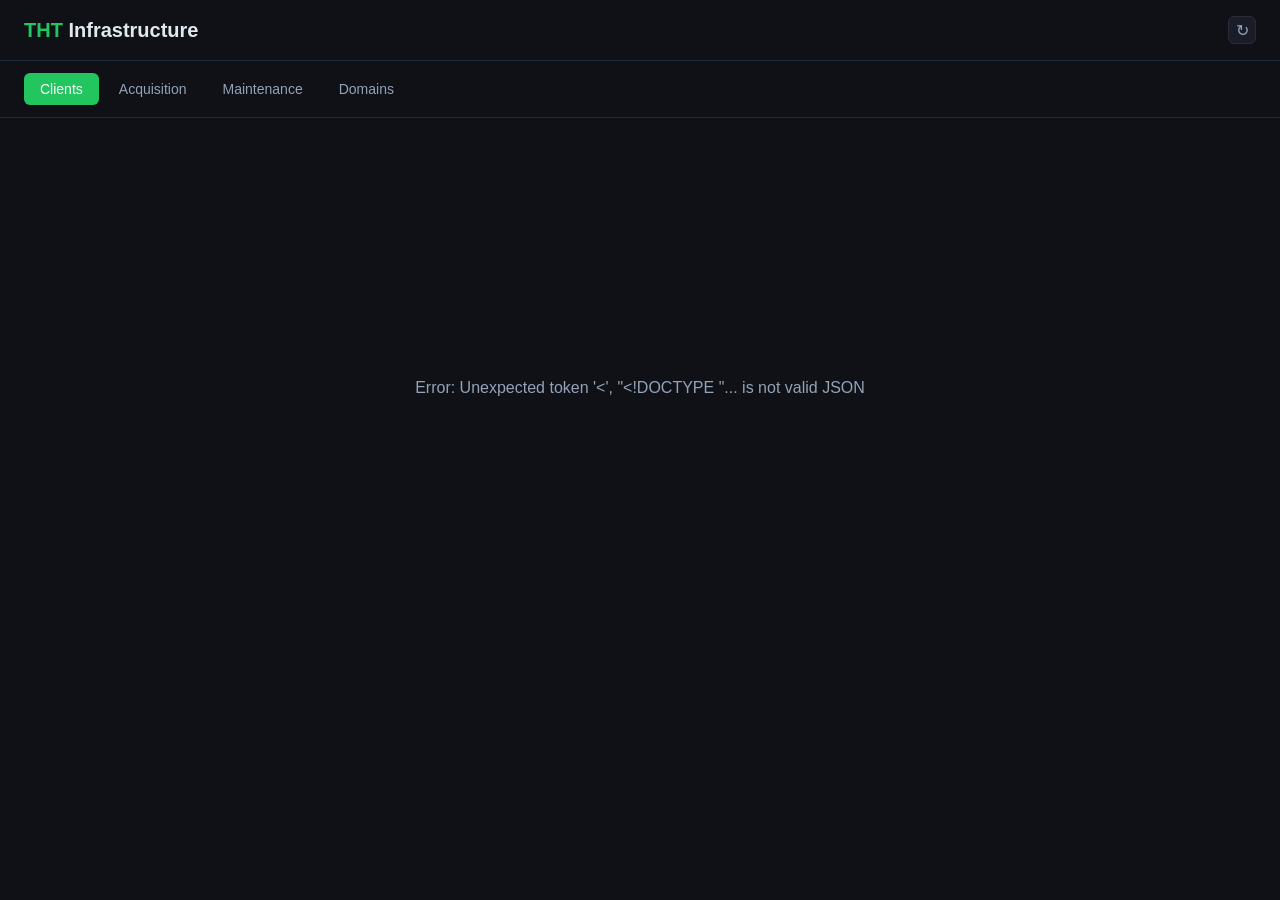
==== public/index.html @ cebada75 "Only show reply rate for groups with accounts in campaigns SmartLead health metrics mix warmup + cam" ====
<!DOCTYPE html>
<html lang="en">
<head>
<meta charset="UTF-8">
<meta name="viewport" content="width=device-width, initial-scale=1.0">
<title>THT Infrastructure</title>
<link rel="icon" type="image/svg+xml" href="data:image/svg+xml,%3Csvg xmlns='http://www.w3.org/2000/svg' viewBox='0 0 32 32'%3E%3Crect width='32' height='32' rx='7' fill='%230f1117'/%3E%3Crect x='1' y='1' width='30' height='30' rx='6' fill='none' stroke='%2322c55e' stroke-width='1.5' opacity='0.5'/%3E%3Cpath d='M7 11l9 6 9-6' fill='none' stroke='%2322c55e' stroke-width='2' stroke-linecap='round' stroke-linejoin='round'/%3E%3Crect x='7' y='10' width='18' height='13' rx='2' fill='none' stroke='%2322c55e' stroke-width='1.5'/%3E%3C/svg%3E">
<style>
* { margin: 0; padding: 0; box-sizing: border-box; }
body { font-family: -apple-system, BlinkMacSystemFont, 'Segoe UI', sans-serif; background: #0f1117; color: #e2e8f0; min-height: 100vh; overflow-x: hidden; }

.header { display: flex; align-items: center; justify-content: space-between; padding: 16px 24px; border-bottom: 1px solid #1e293b; }
.header h1 { font-size: 20px; font-weight: 600; }
.header h1 span { color: #22c55e; }
.header-right { display: flex; align-items: center; gap: 12px; font-size: 13px; color: #94a3b8; }

.tabs { display: flex; gap: 4px; padding: 12px 24px; border-bottom: 1px solid #1e293b; }
.tab { padding: 8px 16px; border-radius: 6px; cursor: pointer; font-size: 14px; color: #94a3b8; background: none; border: none; }
.tab:hover { color: #e2e8f0; background: #1e293b; }
.tab.active { color: #fff; background: #22c55e; }

.stats-row { display: flex; gap: 16px; padding: 20px 24px; flex-wrap: wrap; }
.stat-box { background: #1a1d28; border-radius: 8px; padding: 16px 20px; min-width: 160px; flex: 1; }
.stat-value { font-size: 28px; font-weight: 700; color: #22c55e; }
.stat-value.warn { color: #f59e0b; }
.stat-label { font-size: 12px; color: #94a3b8; margin-top: 4px; text-transform: uppercase; letter-spacing: 0.5px; }

.section-title { padding: 20px 24px 8px; font-size: 12px; font-weight: 600; text-transform: uppercase; letter-spacing: 1px; color: #64748b; }

.cards-grid { display: grid; grid-template-columns: repeat(auto-fill, minmax(300px, 1fr)); gap: 16px; padding: 12px 24px; }

.client-card { background: #1a1d28; border-radius: 10px; padding: 20px; cursor: pointer; transition: border-color 0.15s; border: 1px solid #2a2d38; }
.client-card:hover { border-color: #22c55e; }
.card-header { display: flex; justify-content: space-between; align-items: flex-start; margin-bottom: 14px; }
.card-name { font-size: 16px; font-weight: 600; color: #f1f5f9; }
.card-count { font-size: 13px; color: #94a3b8; }
.card-stats { display: grid; grid-template-columns: 1fr 1fr; gap: 8px; }
.card-stat { display: flex; justify-content: space-between; font-size: 13px; padding: 4px 0; }
.card-stat-label { color: #94a3b8; }
.card-stat-value { color: #e2e8f0; font-weight: 500; }
.card-stat-value.good { color: #22c55e; }
.card-stat-value.bad { color: #ef4444; }
.card-stat-value.warn { color: #f59e0b; }
.card-subtitle { font-size: 12px; color: #64748b; margin-bottom: 10px; }

.acq-card { background: #1a1d28; border-radius: 10px; padding: 16px 20px; border: 1px solid #2a2d38; cursor: pointer; transition: border-color 0.15s; }
.acq-card:hover { border-color: #22c55e; }
.acq-header { display: flex; justify-content: space-between; align-items: center; margin-bottom: 8px; }
.acq-name { font-size: 15px; font-weight: 600; }
.acq-badge { font-size: 11px; padding: 2px 8px; border-radius: 4px; max-width: 200px; overflow: hidden; text-overflow: ellipsis; white-space: nowrap; }
.acq-aidan { background: #f0fdf4; color: #166534; }
.acq-lars { background: #dbeafe; color: #1d4ed8; }

/* Modal */
.modal-overlay { position: fixed; inset: 0; background: rgba(0,0,0,0.7); z-index: 1000; display: flex; align-items: flex-start; justify-content: center; padding: 40px 20px; overflow-y: auto; backdrop-filter: blur(4px); }
.modal-content { background: #1a1d28; border-radius: 14px; border: 1px solid #2a2d38; width: 100%; max-width: 760px; position: relative; }
.modal-pad { padding: 28px; }
.modal-close { position: sticky; top: 0; float: right; background: #2a2d38; border: none; color: #94a3b8; width: 32px; height: 32px; border-radius: 8px; cursor: pointer; font-size: 18px; display: flex; align-items: center; justify-content: center; margin: 12px 12px 0 0; z-index: 1; }
.modal-close:hover { background: #ef4444; color: #fff; }
.modal-header { display: flex; justify-content: space-between; align-items: flex-start; margin-bottom: 20px; }
.modal-name { font-size: 22px; font-weight: 700; color: #f1f5f9; }
.modal-meta { font-size: 13px; color: #94a3b8; margin-top: 4px; }

.group-toggle { display: flex; gap: 0; margin-bottom: 18px; border-radius: 6px; overflow: hidden; border: 1px solid #2a2d38; }
.group-btn { flex: 1; padding: 10px; text-align: center; font-size: 13px; font-weight: 500; cursor: pointer; background: #0f1117; color: #94a3b8; border: none; transition: all 0.15s; }
.group-btn.active { background: #22c55e; color: #fff; }
.group-btn:not(.active):hover { background: #1e293b; color: #e2e8f0; }

/* Chart */
.chart-section { background: #0f1117; border-radius: 10px; padding: 16px; margin: 20px 0; }
.chart-header { display: flex; justify-content: space-between; align-items: center; margin-bottom: 12px; }
.chart-title { font-size: 13px; font-weight: 600; color: #94a3b8; text-transform: uppercase; letter-spacing: 0.5px; }
.time-btns { display: flex; gap: 4px; }
.time-btn { padding: 4px 10px; border-radius: 4px; font-size: 11px; font-weight: 600; cursor: pointer; background: #1a1d28; color: #64748b; border: 1px solid #2a2d38; transition: all 0.15s; }
.time-btn:hover { color: #e2e8f0; border-color: #475569; }
.time-btn.active { background: #22c55e; color: #fff; border-color: #22c55e; }
.chart-legend { display: flex; gap: 16px; margin-top: 10px; font-size: 11px; color: #94a3b8; }
.legend-dot { display: inline-block; width: 8px; height: 8px; border-radius: 50%; margin-right: 4px; vertical-align: middle; }
.chart-empty { text-align: center; color: #64748b; padding: 30px 0; font-size: 13px; }
.chart-tooltip { position: fixed; background: #1e293b; border: 1px solid #475569; border-radius: 8px; padding: 10px 14px; font-size: 12px; pointer-events: none; z-index: 1100; display: none; box-shadow: 0 4px 12px rgba(0,0,0,0.4); }
.chart-tooltip .tt-date { color: #94a3b8; font-weight: 600; margin-bottom: 6px; }
.chart-tooltip .tt-row { display: flex; align-items: center; gap: 8px; padding: 2px 0; }
.chart-tooltip .tt-dot { width: 8px; height: 8px; border-radius: 50%; flex-shrink: 0; }
.chart-tooltip .tt-val { font-weight: 600; }

/* Detail sections */
.detail-header { font-size: 11px; color: #64748b; font-weight: 600; text-transform: uppercase; letter-spacing: 0.5px; margin-top: 20px; margin-bottom: 8px; }
.campaign-item { display: flex; justify-content: space-between; align-items: center; padding: 6px 0; font-size: 13px; }
.campaign-name { color: #e2e8f0; flex: 1; min-width: 0; overflow: hidden; text-overflow: ellipsis; white-space: nowrap; }
.campaign-accts { color: #94a3b8; margin-left: 12px; white-space: nowrap; }
.campaign-none { color: #64748b; font-size: 13px; font-style: italic; }

.account-table-wrap { margin-top: 8px; border-radius: 6px; }
.account-table { width: 100%; border-collapse: collapse; font-size: 12px; }
.account-table th { text-align: left; color: #64748b; font-weight: 600; padding: 6px 8px; border-bottom: 1px solid #2a2d38; position: sticky; top: 0; background: #1a1d28; text-transform: uppercase; font-size: 10px; letter-spacing: 0.5px; }
.account-table td { padding: 5px 8px; border-bottom: 1px solid rgba(42,45,56,0.4); color: #cbd5e1; }
.account-table tr:hover td { background: rgba(34,197,94,0.06); }

/* Utility bar */
.util-bar-container { margin: 20px 24px 0; background: #1a1d28; border-radius: 10px; padding: 20px 24px; border: 1px solid #2a2d38; }
.util-bar-header { display: flex; justify-content: space-between; align-items: baseline; margin-bottom: 12px; }
.util-bar-title { font-size: 14px; font-weight: 600; color: #f1f5f9; }
.util-bar-pct { font-size: 28px; font-weight: 700; }
.util-bar-track { height: 16px; background: #0f1117; border-radius: 8px; overflow: visible; display: flex; }
.util-bar-fill { height: 100%; border-radius: 8px; transition: width 0.4s ease; display: inline-block; vertical-align: top; position: relative; cursor: default; }
.util-bar-fill:hover::after { content: attr(data-tip); position: absolute; bottom: calc(100% + 6px); left: 50%; transform: translateX(-50%); background: #1e293b; color: #e2e8f0; font-size: 11px; padding: 4px 8px; border-radius: 4px; white-space: nowrap; pointer-events: none; z-index: 10; border: 1px solid #334155; }
.util-bar-predicted { background: rgba(74,222,128,0.25); border-radius: 0 8px 8px 0; }
.util-bar-labels { display: flex; justify-content: space-between; margin-top: 8px; font-size: 12px; color: #94a3b8; }
.util-sync-btn { background: #1a1d28; border: 1px solid #2a2d38; color: #94a3b8; width: 28px; height: 28px; border-radius: 6px; cursor: pointer; font-size: 16px; display: flex; align-items: center; justify-content: center; transition: all 0.15s; }
.util-sync-btn:hover { color: #22c55e; border-color: #22c55e; }
.util-sync-btn.syncing { animation: spin 1s linear infinite; pointer-events: none; color: #22c55e; }
@keyframes spin { from { transform: rotate(0deg); } to { transform: rotate(360deg); } }

/* Campaign breakdown table */
.camp-table { width: 100%; border-collapse: collapse; font-size: 13px; margin-top: 16px; }
.camp-table th { text-align: left; color: #64748b; font-weight: 500; padding: 8px 12px; border-bottom: 1px solid #1e2130; font-size: 11px; text-transform: uppercase; letter-spacing: 0.5px; }
.camp-table td { padding: 8px 12px; color: #e2e8f0; border-bottom: 1px solid #1e2130; }
.camp-table tr:hover td { background: rgba(34,197,94,0.04); }
.camp-table .num { text-align: right; font-variant-numeric: tabular-nums; }
.camp-table .bar-cell { width: 120px; }
.camp-table .mini-bar { height: 6px; border-radius: 3px; background: #1a1d28; overflow: hidden; }
.camp-table .mini-bar-fill { height: 100%; border-radius: 3px; }
.camp-table-wrap { background: #12141f; border: 1px solid #1e2130; border-radius: 12px; padding: 16px 20px; margin-bottom: 20px; }
.camp-table-title { font-size: 14px; font-weight: 600; color: #e2e8f0; margin-bottom: 12px; }
.camp-table-wrap .camp-table { display: none; }
.camp-table-wrap.open .camp-table { display: table; }
.camp-table-wrap:not(.open) .camp-table-title { margin-bottom: 0; }
.camp-chevron { display: inline-block; transition: transform 0.2s; transform: rotate(-90deg); }
.camp-table-wrap.open .camp-chevron { transform: rotate(0deg); }

/* Sync progress toast */
.sync-toast { position: fixed; bottom: 24px; right: 24px; z-index: 9999; background: #1a1d28; border: 1px solid #2a2d38; border-radius: 12px; padding: 16px 20px; width: 320px; box-shadow: 0 8px 32px rgba(0,0,0,0.4); transition: opacity 0.3s, transform 0.3s; }
.sync-toast.hidden { opacity: 0; transform: translateY(20px); pointer-events: none; }
.sync-toast-header { display: flex; justify-content: space-between; align-items: center; margin-bottom: 10px; }
.sync-toast-title { color: #e2e8f0; font-size: 13px; font-weight: 600; }
.sync-toast-pct { color: #22c55e; font-size: 13px; font-weight: 700; }
.sync-progress-track { background: #0f1117; border-radius: 6px; height: 8px; overflow: hidden; margin-bottom: 8px; }
.sync-progress-fill { background: linear-gradient(90deg, #22c55e, #4ade80); height: 100%; border-radius: 6px; transition: width 0.4s ease; }
.sync-msg { color: #94a3b8; font-size: 12px; white-space: nowrap; overflow: hidden; text-overflow: ellipsis; }
.sync-eta { color: #64748b; font-size: 11px; margin-top: 2px; }
.sync-done .sync-progress-fill { background: linear-gradient(90deg, #22c55e, #16a34a); }
.sync-done .sync-toast-pct { color: #22c55e; }
.sync-error .sync-progress-fill { background: #ef4444; }
.sync-error .sync-toast-pct { color: #ef4444; }

/* Campaign modal */
.camp-stats-grid { display: grid; grid-template-columns: repeat(auto-fill, minmax(120px, 1fr)); gap: 10px; margin-bottom: 20px; }
.camp-stat { background: #0f1117; border-radius: 8px; padding: 12px; text-align: center; }
.camp-stat-val { font-size: 20px; font-weight: 700; color: #f1f5f9; }
.camp-stat-label { font-size: 11px; color: #64748b; margin-top: 4px; }
.camp-progress { margin-bottom: 20px; }
.camp-progress-track { height: 10px; background: #0f1117; border-radius: 5px; overflow: hidden; }
.camp-progress-fill { height: 100%; border-radius: 5px; transition: width 0.3s; }
.camp-progress-labels { display: flex; justify-content: space-between; font-size: 11px; color: #94a3b8; margin-top: 6px; }
.camp-groups-list { display: flex; flex-wrap: wrap; gap: 6px; margin-top: 8px; }
.camp-group-tag { background: #1e293b; border: 1px solid #2a2d38; border-radius: 6px; padding: 4px 10px; font-size: 12px; color: #e2e8f0; }
.kanban-col-header.clickable { cursor: pointer; transition: background 0.15s; }
.kanban-col-header.clickable:hover { background: rgba(34,197,94,0.08); }
.kanban-remove-btn { background: none; border: none; color: #64748b; font-size: 14px; cursor: pointer; padding: 0 2px; margin-left: 4px; line-height: 1; flex-shrink: 0; border-radius: 3px; transition: all 0.15s; }
.kanban-remove-btn:hover { color: #fff; background: #ef4444; }

.loading { display: flex; align-items: center; justify-content: center; height: 60vh; font-size: 16px; color: #94a3b8; }
.empty-state { padding: 40px 24px; text-align: center; color: #64748b; }

/* Kanban board */
.kanban-wrap { display: grid; grid-template-columns: repeat(auto-fill, minmax(240px, 1fr)); gap: 12px; padding: 12px 24px; }
.kanban-col { background: #151821; border-radius: 10px; display: flex; flex-direction: column; border: 1px solid #1e293b; }
.kanban-col-header { padding: 12px 14px 8px; font-size: 11px; font-weight: 700; color: #94a3b8; border-bottom: 1px solid #1e293b; display: flex; justify-content: space-between; align-items: flex-start; gap: 8px; }
.kanban-col-name { flex: 1; min-width: 0; line-height: 1.3; }
.kanban-col-count { font-size: 11px; font-weight: 400; color: #64748b; }
.kanban-col-status { font-size: 9px; font-weight: 600; padding: 2px 6px; border-radius: 3px; white-space: nowrap; flex-shrink: 0; }
.kanban-col-status.active { background: #166534; color: #22c55e; }
.kanban-col-status.nearly-done { background: #1e1b4b; color: #a78bfa; }
.kanban-col-status.paused { background: #78350f; color: #f59e0b; }
.kanban-col-body { padding: 8px; flex: 1; display: flex; flex-direction: column; gap: 6px; min-height: 60px; }
.kanban-card { background: #1a1d28; border-radius: 6px; padding: 10px 12px; border: 1px solid #2a2d38; cursor: grab; transition: all 0.15s; }
.kanban-card:hover { border-color: #22c55e; }
.kanban-card.locked { opacity: 0.85; cursor: default; border-left: 3px solid #22c55e; }
.kanban-card-name { font-size: 13px; font-weight: 600; color: #f1f5f9; margin-bottom: 4px; display: flex; align-items: center; gap: 6px; }
.kanban-card-meta { font-size: 11px; color: #64748b; display: flex; gap: 10px; }
.kanban-card.dragging { opacity: 0.5; }
.kanban-col.drag-over { border-color: #22c55e; background: rgba(34,197,94,0.05); }
.kanban-col-available { border: 1.5px solid #22c55e; background: linear-gradient(180deg, rgba(34,197,94,0.08) 0%, #151821 40%); }
.kanban-col-available .kanban-col-header { color: #22c55e; }
.kanban-col-available .kanban-card { border: 1px dashed rgba(34,197,94,0.35); background: rgba(34,197,94,0.05); }
.kanban-col-available .kanban-card:hover { border-color: #22c55e; background: rgba(34,197,94,0.1); }
.kanban-section-label { padding: 16px 24px 4px; font-size: 11px; font-weight: 600; text-transform: uppercase; letter-spacing: 0.5px; color: #475569; }
#domains-table-wrap::-webkit-scrollbar { width: 6px; }
#domains-table-wrap::-webkit-scrollbar-track { background: transparent; }
#domains-table-wrap::-webkit-scrollbar-thumb { background: #334155; border-radius: 3px; }
#domains-table-wrap::-webkit-scrollbar-thumb:hover { background: #475569; }
#domains-table-wrap { scrollbar-width: thin; scrollbar-color: #334155 transparent; }
</style>
</head>
<body>
<div class="header">
    <h1><span>THT</span> Infrastructure</h1>
    <div class="header-right">
        <span id="last-updated"></span>
        <button class="util-sync-btn" onclick="syncDashboard()" title="Sync SmartLead data">&#8635;</button>
    </div>
</div>

<div class="tabs">
    <button class="tab active" onclick="showTab('clients')">Clients</button>
    <button class="tab" onclick="showTab('acquisition')">Acquisition</button>
    <button class="tab" onclick="showTab('maintenance')">Maintenance</button>
    <button class="tab" onclick="showTab('domains')">Domains</button>
</div>

<div id="sync-toast" class="sync-toast hidden">
    <div class="sync-toast-header">
        <span class="sync-toast-title">Syncing SmartLead</span>
        <span class="sync-toast-pct" id="sync-pct">0%</span>
    </div>
    <div class="sync-progress-track"><div class="sync-progress-fill" id="sync-fill" style="width:0%"></div></div>
    <div class="sync-msg" id="sync-msg">Connecting...</div>
    <div class="sync-eta" id="sync-eta"></div>
</div>
<div id="loading" class="loading">Loading dashboard...</div>

<div id="clients-tab" style="display:none;">
    <div class="stats-row" id="client-stats"></div>
    <div class="section-title">Client Inbox Groups</div>
    <div class="cards-grid" id="clients-grid"></div>
    <div class="section-title">Generic Reserve Groups</div>
    <div class="cards-grid" id="generic-grid"></div>
</div>

<div id="acquisition-tab" style="display:none;">
    <div id="acq-util-bar"></div>
    <div class="stats-row" id="acq-stats"></div>
    <div class="section-title">Acquisition Groups</div>
    <div class="cards-grid" id="acq-grid"></div>
    <div id="kanban-board"></div>
</div>

<div id="maintenance-tab" style="display:none;">
    <div id="maint-filters"></div>
    <div id="replacement-tracker"></div>
    <div id="pipeline-runs"></div>
    <div id="create-group-wizard"></div>
    <div id="available-pool"></div>
    <div id="maint-domain-health"></div>
    <div class="section-title" style="margin-top:24px;">Zapmail Subscriptions</div>
    <div id="subs-section"></div>
</div>

<div id="domains-tab" style="display:none;flex-direction:column;height:calc(100vh - 80px);">
    <div class="stats-row" id="domains-stats"></div>
    <div id="domains-actions" style="padding:0 24px;margin-bottom:8px;"></div>
    <div id="domains-filters" style="padding:0 24px;margin-bottom:12px;"></div>
    <div id="domains-table-wrap" style="padding:0 24px;flex:1;overflow-y:auto;min-height:0;"></div>
</div>

<div class="chart-tooltip" id="chart-tooltip"></div>
<div id="modal-overlay" class="modal-overlay" style="display:none" onclick="closeModal()">
    <div class="modal-content" onclick="event.stopPropagation()">
        <button class="modal-close" onclick="closeModal()">&times;</button>
        <div class="modal-pad" id="modal-body"></div>
    </div>
</div>

<script>
var data = null;
var historyData = [];
var modalState = { type: null, idx: null, group: 'a', range: '7D' };

function getCookie(name) {
    var m = document.cookie.match(new RegExp('(^| )' + name + '=([^;]+)'));
    return m ? m[2] : '';
}

async function load() {
    try {
        var pw = getCookie('dashboard_pw') || new URLSearchParams(location.search).get('pw') || '';
        var qs = pw ? '?pw=' + pw : '';
        var resp = await fetch('/api/overview' + qs);
        if (resp.status === 401) {
            var pw2 = prompt('Dashboard password:');
            if (pw2) {
                document.cookie = 'dashboard_pw=' + pw2 + ';path=/;max-age=31536000';
                location.reload();
            }
            return;
        }
        data = await resp.json();
        if (data.loading) {
            document.getElementById('loading').textContent = 'Cache empty — run sync.py locally to populate.';
            return;
        }
        try {
            var hResp = await fetch('/api/health-history' + qs);
            if (hResp.ok) historyData = await hResp.json();
        } catch (e) {}
        try {
            var rResp = await fetch('/api/replacements' + qs);
            if (rResp.ok) { var rd = await rResp.json(); data._replacements = rd.jobs || []; }
        } catch (e) { data._replacements = []; }
        data._domainRenewals = {};
        render();
        fetch('/api/domain-renewals' + qs).then(function(r) { return r.ok ? r.json() : null; }).then(function(rn) {
            if (rn && rn.domain_renewals) { data._domainRenewals = rn.domain_renewals; if (currentTab === 'maintenance') renderMaintenance(); }
        }).catch(function() {});
        // Auto-refresh campaign stats + group assignments in background
        refreshStats();
    } catch (err) {
        document.getElementById('loading').textContent = 'Error: ' + err.message;
    }
}

var _syncPollId = null;
var _syncStartTime = null;

function _authHeaders() {
    var h = {};
    var token = localStorage.getItem('fb_token');
    if (token) h['Authorization'] = 'Bearer ' + token;
    return h;
}

function _authQs() {
    var pw = getCookie('dashboard_pw') || new URLSearchParams(location.search).get('pw') || '';
    return pw ? '?pw=' + pw : '';
}

function _showSyncToast() {
    var t = document.getElementById('sync-toast');
    t.className = 'sync-toast';
    _updateSyncUI(0, 'Connecting...', '');
}

function _hideSyncToast() {
    setTimeout(function() { document.getElementById('sync-toast').classList.add('hidden'); }, 2000);
}

function _updateSyncUI(pct, msg, eta) {
    document.getElementById('sync-pct').textContent = Math.round(pct) + '%';
    document.getElementById('sync-fill').style.width = pct + '%';
    document.getElementById('sync-msg').textContent = msg || '';
    document.getElementById('sync-eta').textContent = eta || '';
}

function _formatEta(ms) {
    if (!ms || ms < 0 || !isFinite(ms)) return '';
    var secs = Math.ceil(ms / 1000);
    if (secs < 5) return 'Almost done...';
    if (secs < 60) return '~' + secs + 's remaining';
    var mins = Math.floor(secs / 60);
    return '~' + mins + 'm ' + (secs % 60) + 's remaining';
}

async function _pollSyncProgress() {
    try {
        var resp = await fetch('/api/sync-progress' + _authQs(), { headers: _authHeaders() });
        if (!resp.ok) return;
        var p = await resp.json();
        var pct = p.pct || 0;
        var elapsed = Date.now() - _syncStartTime;
        var eta = pct > 15 ? _formatEta((elapsed / pct) * (100 - pct)) : '';
        _updateSyncUI(pct, p.msg || '', eta);

        if (p.status === 'done') {
            _updateSyncUI(100, 'Sync complete', '');
            document.getElementById('sync-toast').className = 'sync-toast sync-done';
            _stopSyncPoll();
            await _reloadDashboardData();
            _hideSyncToast();
        } else if (p.status === 'error') {
            _updateSyncUI(pct, p.msg || 'Sync failed', '');
            document.getElementById('sync-toast').className = 'sync-toast sync-error';
            _stopSyncPoll();
            _hideSyncToast();
        }
    } catch (e) {}
}

function _stopSyncPoll() {
    if (_syncPollId) { clearInterval(_syncPollId); _syncPollId = null; }
    document.querySelectorAll('.util-sync-btn').forEach(function(b) { b.classList.remove('syncing'); });
}

async function _reloadDashboardData() {
    var qs = _authQs();
    var h = _authHeaders();
    var resp = await fetch('/api/overview' + qs, { headers: h });
    if (resp.ok) { var d = await resp.json(); if (!d.loading) data = d; }
    var hResp = await fetch('/api/health-history' + qs, { headers: h });
    if (hResp.ok) historyData = await hResp.json();
    render();
}

async function syncDashboard() {
    document.querySelectorAll('.util-sync-btn').forEach(function(b) { b.classList.add('syncing'); });
    _syncStartTime = Date.now();
    _showSyncToast();
    _syncPollId = setInterval(_pollSyncProgress, 1500);
    try {
        var resp = await fetch('/api/sync' + _authQs(), { method: 'POST', headers: _authHeaders() });
        var result = await resp.json();
        if (!resp.ok && _syncPollId) {
            _updateSyncUI(0, result.error || result.message || 'Sync failed', '');
            document.getElementById('sync-toast').className = 'sync-toast sync-error';
            _stopSyncPoll();
            _hideSyncToast();
        }
    } catch (e) {
        if (_syncPollId) {
            _updateSyncUI(0, 'Network error: ' + e.message, '');
            document.getElementById('sync-toast').className = 'sync-toast sync-error';
            _stopSyncPoll();
            _hideSyncToast();
        }
    }
}

async function refreshStats() {
    var btn = document.querySelector('.stats-refresh-btn');
    if (btn) { btn.classList.add('syncing'); btn.disabled = true; }
    try {
        var resp = await fetch('/api/refresh-stats' + _authQs(), { method: 'POST', headers: _authHeaders() });
        if (resp.ok) {
            var ov = await fetch('/api/overview' + _authQs(), { headers: _authHeaders() });
            if (ov.ok) { data = await ov.json(); render(); }
        }
    } catch (e) {}
    if (btn) { btn.classList.remove('syncing'); btn.disabled = false; }
}

var currentTab = location.hash === '#acquisition' ? 'acquisition' : location.hash === '#maintenance' ? 'maintenance' : location.hash === '#domains' ? 'domains' : 'clients';

function render() {
    document.getElementById('loading').style.display = 'none';
    var updated = data.generated_at ? new Date(data.generated_at).toLocaleTimeString() : '—';
    document.getElementById('last-updated').textContent = 'Updated: ' + updated;
    renderClients();
    renderGeneric();
    renderAcquisition();
    if (currentTab === 'maintenance') renderMaintenance();
    showTab(currentTab);
}

/* ── Cards (summary only, click opens modal) ── */

function renderClients() {
    var clients = data.clients || [];
    var totalAccounts = data.total_accounts || 0;
    var inCampaign = data.in_campaign || 0;
    var withInfra = clients.filter(function(c) { return !c.crm_only && c.accounts > 0; }).length;
    var needsInfra = clients.length - withInfra;
    document.getElementById('client-stats').innerHTML =
        statBox(withInfra, 'Active Clients') +
        (needsInfra > 0 ? statBox(needsInfra, 'Needs Infra', 'warn') : '') +
        statBox(totalAccounts, 'Total Accounts') +
        statBox(inCampaign, 'In Campaigns', inCampaign === 0 ? 'warn' : '') +
        statBox(data.untagged_count || 0, 'Untagged', (data.untagged_count || 0) > 0 ? 'warn' : '');
    var grid = document.getElementById('clients-grid');
    if (!clients.length) { grid.innerHTML = '<div class="empty-state">No client groups found.</div>'; return; }
    grid.innerHTML = clients.map(function(c, i) {
        if (c.crm_only || c.accounts === 0) {
            return '<div class="client-card" id="card-' + i + '" style="border:1px dashed #334155;opacity:0.8;">' +
                '<div class="card-header"><div class="card-name">' + esc(c.name) + '<span style="font-size:10px;padding:2px 6px;border-radius:4px;background:#1e3a5f;color:#93c5fd;margin-left:6px">NEW</span></div><div class="card-count">0 accounts</div></div>' +
                '<div style="padding:12px 16px;color:#64748b;font-size:12px;text-align:center;">No infra assigned yet — use a Generic group to assign</div>' +
            '</div>';
        }
        var hasB = c.group_b_count > 0;
        var s = c.group_a || c;
        var cRr = s.avg_reply_rate;
        var cHasVolume = (s.total_sent || 0) >= 100;
        var cReplyBadge = '';
        if (cHasVolume && cRr != null && cRr >= 5) cReplyBadge = '<span style="font-size:10px;padding:2px 6px;border-radius:4px;background:#064e3b;color:#34d399;margin-left:6px">' + cRr + '% REPLY</span>';
        else if (cHasVolume && cRr != null && cRr > 0 && cRr < 1) cReplyBadge = '<span style="font-size:10px;padding:2px 6px;border-radius:4px;background:#78350f;color:#fbbf24;margin-left:6px">LOW REPLY</span>';
        return '<div class="client-card" id="card-' + i + '" onclick="openModal(\'client\',' + i + ')">' +
            '<div class="card-header"><div class="card-name">' + esc(c.name) + cReplyBadge + '</div><div class="card-count">' + c.accounts + ' accounts</div></div>' +
            (hasB ?
                '<div class="group-toggle" onclick="event.stopPropagation()">' +
                    '<button class="group-btn active" onclick="cardToggle(' + i + ',\'a\')">Group A · ' + c.group_a_count + '</button>' +
                    '<button class="group-btn" onclick="cardToggle(' + i + ',\'b\')">Group B · ' + c.group_b_count + '</button>' +
                '</div>' :
                '<div class="card-subtitle">Group A · ' + c.group_a_count + ' accounts</div>'
            ) +
            '<div id="card-stats-' + i + '">' + statsHtml(s) + '</div>' +
        '</div>';
    }).join('');
}

function renderGeneric() {
    var groups = data.generic_groups || [];
    var grid = document.getElementById('generic-grid');
    if (!groups.length) { grid.innerHTML = '<div class="empty-state">No generic reserve groups.</div>'; return; }
    var activeClientNames = {};
    (data.clients || []).forEach(function(c) { activeClientNames[c.name.toLowerCase()] = 1; });
    (data.crm_clients || []).forEach(function(n) { activeClientNames[n.toLowerCase()] = 1; });
    grid.innerHTML = groups.map(function(g, i) {
        var camps = g.campaigns || [];
        var clientNames = {};
        for (var ci = 0; ci < camps.length; ci++) {
            if (camps[ci].status && camps[ci].status !== 'ACTIVE') continue;
            var cn = camps[ci].name.replace(/\s*#\d.*/,'').replace(/\s*[-–]\s*.*/,'').replace(/\s*(campaign|cold|email|outreach|subsequence|list \d).*/i,'').trim();
            if (cn && !cn.match(/^(acquisition|acq)/i) && activeClientNames[cn.toLowerCase()]) clientNames[cn] = 1;
        }
        var names = Object.keys(clientNames);
        var badgeText = names.length > 2 ? names.length + ' clients' : names.length > 0 ? names.join(', ') : '';
        var oversized = g.accounts > 45;
        var badges = '';
        if (oversized) badges += '<span class="acq-badge" style="background:#fef2f2;color:#dc2626;">⚠ ' + g.accounts + ' accounts</span>';
        if (badgeText) badges += '<span class="acq-badge" style="background:#dbeafe;color:#1d4ed8;max-width:180px;overflow:hidden;text-overflow:ellipsis;white-space:nowrap;">' + esc(badgeText) + '</span>';
        else if (!oversized) badges += '<span class="acq-badge" style="background:#fef3c7;color:#92400e;">Reserve</span>';
        var warmupBar = '';
        if (g.warmup_days != null && g.warmup_days < 16) {
            if (g.warmup_days < 14) {
                var pct = Math.round(g.warmup_days / 14 * 100);
                var remaining = 14 - g.warmup_days;
                warmupBar = '<div style="margin-top:8px;padding:0 4px;">' +
                    '<div style="display:flex;justify-content:space-between;font-size:10px;color:#94a3b8;margin-bottom:3px;">' +
                        '<span>Day ' + g.warmup_days + '/14 (' + remaining + ' left)</span><span>' + pct + '%</span></div>' +
                    '<div style="height:6px;background:#1e293b;border-radius:3px;overflow:hidden;">' +
                        '<div style="height:100%;width:' + pct + '%;background:#f59e0b;border-radius:3px;transition:width 0.3s;"></div>' +
                    '</div></div>';
            } else {
                warmupBar = '<div style="margin-top:8px;padding:0 4px;font-size:10px;color:#22c55e;">✓ Warmup done</div>';
            }
        }
        var repBar = '';
        if (g.avg_warmup_reputation != null) {
            var rep = Math.round(g.avg_warmup_reputation);
            var repColor = rep >= 90 ? '#22c55e' : rep >= 70 ? '#f59e0b' : '#ef4444';
            repBar = '<div style="margin-top:4px;padding:0 4px;">' +
                '<div style="display:flex;justify-content:space-between;font-size:10px;color:#94a3b8;margin-bottom:3px;">' +
                    '<span>Reputation</span><span style="color:' + repColor + '">' + rep + '%</span></div>' +
                '<div style="height:4px;background:#1e293b;border-radius:2px;overflow:hidden;">' +
                    '<div style="height:100%;width:' + rep + '%;background:' + repColor + ';border-radius:2px;"></div>' +
                '</div></div>';
        }
        return '<div class="acq-card" onclick="openModal(\'generic\',' + i + ')">' +
            '<div class="acq-header">' +
                '<span class="acq-name">' + esc(g.name) + '</span>' + badges +
            '</div>' +
            '<div class="card-stats">' +
                cardStat('Accounts', g.accounts, oversized ? 'bad' : '') +
                cardStat('Domains', g.total_domains || 0) +
                cardStat('Capacity', (g.daily_capacity || 0) + '/day') +
                cardStat('In Campaign', g.in_campaign || 0, g.in_campaign > 0 ? 'warn' : 'good') +
            '</div>' +
            warmupBar + repBar +
        '</div>';
    }).join('');
}

var acqUtilMode = 'today';
function isWeekend(d) { var day = d.getDay(); return day === 0 || day === 6; }

function getAcqDailySent(dateStr) {
    if (!historyData || !historyData.length) return null;
    for (var i = 0; i < historyData.length; i++) {
        if (historyData[i].date === dateStr) {
            var total = 0;
            var groups = data.acquisition_groups || [];
            for (var j = 0; j < groups.length; j++) {
                var gd = (historyData[i].groups || {})[groups[j].name];
                if (gd) total += gd.daily_sent || 0;
            }
            return total;
        }
    }
    return null;
}

function renderUtilBar() {
    var groups = data.acquisition_groups || [];
    var campStats = data.acq_campaign_stats || [];
    var totalAccts = groups.reduce(function(s, g) { return s + g.accounts; }, 0);
    var inCampaignAccts = groups.reduce(function(s, g) { return s + (g.in_campaign || 0); }, 0);
    var unassignedAccts = totalAccts - inCampaignAccts;
    var dailyCapacity = totalAccts * 15;

    var sent = 0, predicted = 0, label = '', sublabel = '';
    var now = new Date();
    if (acqUtilMode === 'today') {
        if (isWeekend(now)) {
            sent = 0; predicted = 0;
            label = 'No sends on weekends';
        } else {
            sent = groups.reduce(function(s, g) { return s + (g.daily_sent || 0); }, 0);
            predicted = Math.min(dailyCapacity, campStats.reduce(function(s, c) { return s + Math.min(c.remaining || 0, c.accounts * 15); }, 0));
            label = sent > 0 ? sent.toLocaleString() + ' confirmed sent' : 'No sends recorded yet today';
            sublabel = '~' + predicted.toLocaleString() + ' predicted total';
        }
    } else if (acqUtilMode === 'yesterday') {
        var yday = new Date(now); yday.setDate(yday.getDate() - 1);
        if (isWeekend(yday)) {
            sent = 0;
            label = 'No sends on weekends';
        } else {
            var ydayStr = yday.getFullYear() + '-' + String(yday.getMonth()+1).padStart(2,'0') + '-' + String(yday.getDate()).padStart(2,'0');
            sent = getAcqDailySent(ydayStr) || 0;
            label = sent > 0 ? sent.toLocaleString() + ' sent yesterday' : 'No data for yesterday';
        }
    } else if (acqUtilMode === 'tomorrow') {
        var tmrw = new Date(now); tmrw.setDate(tmrw.getDate() + 1);
        if (isWeekend(tmrw)) {
            predicted = 0; sent = 0;
            label = 'No sends on weekends';
        } else {
            var todaySent = groups.reduce(function(s, g) { return s + (g.daily_sent || 0); }, 0);
            predicted = campStats.reduce(function(s, c) {
                if ((c.remaining || 0) < 1) return s;
                var cap = c.accounts * 15;
                return s + Math.min(todaySent > 0 ? Math.round(todaySent * cap / dailyCapacity) : cap, c.remaining, cap);
            }, 0);
            sent = 0;
            label = '~' + predicted.toLocaleString() + ' predicted sends';
            sublabel = 'Based on live lead counts + recent daily volume';
        }
    } else {
        var totalSent7d = groups.reduce(function(s, g) { return s + (g.total_sent || 0); }, 0);
        sent = Math.round(totalSent7d / 5);
        label = sent.toLocaleString() + ' emails/day (weekday avg)';
    }

    var sentPct = (dailyCapacity > 0 && sent) ? Math.min(Math.round((sent / dailyCapacity) * 100), 100) : 0;
    var predictPct = (dailyCapacity > 0 && predicted) ? Math.min(Math.round((predicted / dailyCapacity) * 100), 100) : 0;
    var displayPct = acqUtilMode === 'tomorrow' ? predictPct : (sentPct || predictPct);
    var sentColor = displayPct >= 60 ? '#22c55e' : displayPct >= 30 ? '#f59e0b' : '#ef4444';
    var showPredicted = (acqUtilMode === 'today' || acqUtilMode === 'tomorrow') && predictPct > sentPct;

    var modes = [['today','Today'],['tomorrow','Tomorrow'],['yesterday','Yesterday'],['7d','Wkly Avg']];
    var btns = '<div style="display:flex;gap:4px;align-items:center;">';
    btns += '<button class="util-sync-btn stats-refresh-btn" onclick="refreshStats()" title="Refresh sending stats">&#8635;</button>';
    for (var i = 0; i < modes.length; i++) {
        btns += '<button class="time-btn' + (acqUtilMode === modes[i][0] ? ' active' : '') + '" onclick="acqUtilMode=\'' + modes[i][0] + '\';renderUtilBar()">' + modes[i][1] + '</button>';
    }
    btns += '</div>';

    var unassignedPct = dailyCapacity > 0 ? Math.round((unassignedAccts * 15 / dailyCapacity) * 100) : 0;
    var idleVol = unassignedAccts * 15;
    var assignedCap = dailyCapacity - idleVol;
    var unusedPct = Math.max(0, 100 - sentPct - (showPredicted ? predictPct - sentPct : 0) - unassignedPct);

    var barHtml = '';
    if (sentPct > 0) barHtml += '<div class="util-bar-fill" style="width:' + sentPct + '%;background:' + sentColor + ';" data-tip="' + sent.toLocaleString() + ' confirmed sent"></div>';
    if (showPredicted) barHtml += '<div class="util-bar-fill util-bar-predicted" style="width:' + (predictPct - sentPct) + '%;" data-tip="~' + (predicted - sent).toLocaleString() + ' predicted remaining"></div>';
    if (unusedPct > 0) barHtml += '<div class="util-bar-fill" style="width:' + unusedPct + '%;background:rgba(34,197,94,0.12);" data-tip="' + Math.max(0, assignedCap - predicted).toLocaleString() + '/day unused assigned capacity"></div>';
    if (unassignedPct > 0) barHtml += '<div class="util-bar-fill" style="width:' + unassignedPct + '%;background:rgba(100,116,139,0.3);border-radius:0 8px 8px 0;" data-tip="' + idleVol.toLocaleString() + '/day idle (' + unassignedAccts + ' unassigned)"></div>';
    var subHtml = sublabel ? '<span style="color:#4ade80;font-size:11px;margin-left:8px;">' + sublabel + '</span>' : '';
    var idleLabel = unassignedAccts > 0 ? '<span style="color:#64748b;font-size:11px;margin-left:8px;">' + (unassignedAccts * 15).toLocaleString() + '/day idle (' + unassignedAccts + ' unassigned)</span>' : '';

    document.getElementById('acq-util-bar').innerHTML =
        '<div class="util-bar-container">' +
            '<div class="util-bar-header"><span class="util-bar-title">Acquisition Sending</span>' + btns + '</div>' +
            '<div style="display:flex;align-items:baseline;gap:12px;margin-bottom:12px;"><span class="util-bar-pct" style="color:' + sentColor + '">' + displayPct + '%</span><span style="font-size:13px;color:#94a3b8;">' + (acqUtilMode === 'tomorrow' ? 'predicted capacity' : 'of capacity') + '</span>' + subHtml + '</div>' +
            '<div class="util-bar-track" style="position:relative;">' + barHtml + '</div>' +
            '<div class="util-bar-labels"><span>' + label + '</span><span>' + dailyCapacity.toLocaleString() + '/day capacity' + idleLabel + '</span></div>' +
        '</div>';
}


function renderAcquisition() {
    var groups = data.acquisition_groups || [];
    var total = groups.reduce(function(s, g) { return s + g.accounts; }, 0);
    var inCamp = groups.reduce(function(s, g) { return s + g.in_campaign; }, 0);
    renderUtilBar();
    renderKanban();
    document.getElementById('acq-stats').innerHTML =
        statBox(groups.length, 'Acquisition Groups') +
        statBox(total, 'Total Accounts') +
        statBox(inCamp, 'In Campaigns');
    var grid = document.getElementById('acq-grid');
    if (!groups.length) { grid.innerHTML = '<div class="empty-state">No acquisition groups found.</div>'; return; }
    grid.innerHTML = groups.map(function(g, i) {
        var isLars = (g.name || '').match(/\bG\b/);
        var owner = isLars ? 'Lars' : 'Aidan';
        var ownerClass = isLars ? 'acq-lars' : 'acq-aidan';
        var rr = g.avg_reply_rate;
        var replyBadge = '';
        if ((g.in_campaign || 0) > 0 && (g.total_sent || 0) >= 100) {
            if (rr != null && rr >= 5) replyBadge = '<span style="font-size:10px;padding:2px 6px;border-radius:4px;background:#064e3b;color:#34d399;margin-left:6px">' + rr + '% REPLY</span>';
            else if (rr != null && rr > 0 && rr < 1) replyBadge = '<span style="font-size:10px;padding:2px 6px;border-radius:4px;background:#78350f;color:#fbbf24;margin-left:6px">LOW REPLY</span>';
        }
        return '<div class="acq-card" onclick="openModal(\'acq\',' + i + ')">' +
            '<div class="acq-header"><span class="acq-name">' + esc(g.name) + replyBadge + '</span><span class="acq-badge ' + ownerClass + '">' + owner + '</span></div>' +
            '<div class="card-stats">' +
                cardStat('Accounts', g.accounts) +
                cardStat('Domains', g.total_domains || 0) +
                cardStat('In Campaign', g.in_campaign || 0, g.in_campaign > 0 ? 'good' : '') +
                cardStat('Reply Rate', (g.in_campaign || 0) > 0 ? fmtRate(g.avg_reply_rate) : '—', (g.in_campaign || 0) > 0 ? rateClassAsc(g.avg_reply_rate, 2, 1) : '') +
                cardStat('Sent (wk)', g.total_sent || 0) +
            '</div>' +
        '</div>';
    }).join('');
}

var maintFilter = { type: 'all', group: '' };
function openDomainModal(domainName, jobId) {
    var allDom = _collectAllDomains();
    var match = null;
    for (var i = 0; i < allDom.length; i++) { if (allDom[i].domain === domainName) { match = allDom[i]; break; } }
    var job = null;
    if (jobId) {
        job = (data._replacements || []).filter(function(j) { return j.id === jobId; })[0] || null;
    }
    var html = '<div style="padding:20px 24px;">';
    html += '<div style="font-size:18px;font-weight:700;color:#f1f5f9;margin-bottom:4px;">' + esc(domainName) + '</div>';
    if (match) {
        html += '<div style="font-size:12px;color:#64748b;margin-bottom:16px;">' + esc(match.group) + ' &middot; ' + match.inboxCount + ' inboxes';
        if (match.health) html += ' &middot; <span style="color:' + match.health.color + ';font-weight:600;">' + match.health.label + ' reply</span>';
        if (match.days_until_renewal != null) {
            var rnC = match.days_until_renewal <= 3 ? '#ef4444' : match.days_until_renewal <= 16 ? '#f59e0b' : '#22c55e';
            html += ' &middot; <span style="color:' + rnC + ';font-weight:600;">Renews in ' + match.days_until_renewal + 'd</span> <span style="color:#475569;">(' + match.renews + ')</span>';
        }
        html += '</div>';
    }
    if (job) {
        html += '<div style="margin-bottom:16px;">' + _statusBadge(job) + '</div>';
        if (job.status !== 'flagged') {
            html += '<div style="display:flex;gap:0;flex-wrap:wrap;border:1px solid #1e293b;border-radius:8px;overflow:hidden;margin-bottom:16px;">';
            html += '<div style="flex:1;min-width:280px;padding:12px;"><div style="font-size:11px;font-weight:700;color:#ef4444;margin-bottom:8px;">OLD — ' + esc(job.old_domain) + '</div>' + _inboxDetailInner(job.old_domain) + '</div>';
            if (job.new_domain) {
                html += '<div style="flex:1;min-width:280px;padding:12px;border-left:1px solid #1e293b;"><div style="font-size:11px;font-weight:700;color:#22c55e;margin-bottom:8px;">NEW — ' + esc(job.new_domain) + '</div>' + _inboxDetailInner(job.new_domain) + '</div>';
            }
            html += '</div>';
        }
        html += _swapChecklist(job);
        html += '<div style="margin-top:16px;padding-top:12px;border-top:1px solid #1e293b;">' + _replacementActions(job) + '</div>';
    } else if (match) {
        html += '<div style="font-size:13px;font-weight:600;color:#94a3b8;margin-bottom:8px;">Inboxes</div>';
        html += _inboxDetailInner(domainName);
    }
    html += '</div>';
    document.getElementById('modal-body').innerHTML = html;
    document.getElementById('modal-overlay').style.display = 'flex';
    document.body.style.overflow = 'hidden';
}
function _inboxDetailInner(domainName) {
    var allDom = _collectAllDomains();
    var match = null;
    for (var i = 0; i < allDom.length; i++) { if (allDom[i].domain === domainName) { match = allDom[i]; break; } }
    if (!match || !match.inboxes.length) return '<div style="padding:6px 30px;color:#475569;font-size:11px;">No data in cache</div>';
    var html = '<table style="width:100%;border-collapse:collapse;font-size:11px;">';
    html += '<thead><tr style="color:#475569;text-align:left;border-bottom:1px solid #1e293b;">' +
        '<th style="padding:3px 10px;">Email</th><th style="padding:3px 10px;">Health</th>' +
        '<th style="padding:3px 10px;">Sent</th><th style="padding:3px 10px;">SMTP</th>' +
        '<th style="padding:3px 10px;">Campaign</th></tr></thead><tbody>';
    for (var i = 0; i < match.inboxes.length; i++) {
        var x = match.inboxes[i];
        var xh = acctHealth(x.sent, x.reply);
        var smtpC = x.smtp_ok ? 'color:#22c55e' : 'color:#ef4444';
        html += '<tr style="border-bottom:1px solid #1a1d28;">' +
            '<td style="padding:3px 10px;color:#94a3b8;">' + esc(x.email) + '</td>' +
            '<td style="padding:3px 10px;color:' + xh.color + ';font-weight:600;">' + xh.label + '</td>' +
            '<td style="padding:3px 10px;color:#94a3b8;">' + (x.sent || 0) + '</td>' +
            '<td style="padding:3px 10px;' + smtpC + '">' + (x.smtp_ok ? 'OK' : 'FAIL') + '</td>' +
            '<td style="padding:3px 10px;color:#94a3b8;">' + (x.in_campaign ? 'Yes' : 'No') + '</td></tr>';
    }
    html += '</tbody></table>';
    return html;
}
function _swapChecklist(j) {
    var swapIn = [
        { key: 'tags_updated', label: 'New inboxes re-tagged to ' + esc(j.group_name) },
        { key: 'forwarding_updated', label: 'Forwarding domain updated in Zapmail' },
    ];
    var teardown = [
        { key: 'removed_zapmail', label: 'Old inboxes removed from Zapmail' },
        { key: 'removed_smartlead', label: 'Old inboxes removed from SmartLead' },
        { key: 'domain_cancelled', label: 'Domain cancelled on provider (Porkbun/Spaceship)' },
    ];
    var html = '<div style="padding:8px 30px 10px;border-top:1px solid #1e293b;display:flex;gap:32px;flex-wrap:wrap;">';
    var sections = [{ title: 'SWAP IN NEW', items: swapIn }, { title: 'TEARDOWN OLD', items: teardown }];
    for (var s = 0; s < sections.length; s++) {
        var sec = sections[s];
        html += '<div style="flex:1;min-width:200px;">';
        html += '<div style="font-size:10px;color:#64748b;font-weight:600;margin-bottom:4px;">' + sec.title + '</div>';
        for (var i = 0; i < sec.items.length; i++) {
            var c = sec.items[i];
            var done = j[c.key];
            var checkStyle = 'display:inline-block;width:14px;height:14px;border-radius:3px;border:1px solid ' + (done ? '#22c55e' : '#334155') + ';background:' + (done ? '#064e3b' : 'transparent') + ';text-align:center;line-height:14px;font-size:10px;color:#22c55e;cursor:pointer;margin-right:6px;vertical-align:middle;';
            html += '<div style="margin-bottom:4px;">';
            html += '<span onclick="event.stopPropagation();toggleSwapCheck(\'' + j.id + '\',\'' + c.key + '\',' + !done + ')" style="' + checkStyle + '">' + (done ? '&#10003;' : '') + '</span>';
            html += '<span style="font-size:11px;color:' + (done ? '#22c55e' : '#94a3b8') + ';">' + c.label + '</span></div>';
        }
        html += '</div>';
    }
    html += '</div>';
    return html;
}
function toggleSwapCheck(jobId, key, val) {
    var body = { id: jobId };
    body[key] = val;
    fetch('/api/replacements/update' + _authQs(), {
        method: 'POST',
        headers: Object.assign({ 'Content-Type': 'application/json' }, _authHeaders()),
        body: JSON.stringify(body)
    }).then(function(r) { return r.json(); }).then(function(d) {
        if (d.ok) {
            var jobs = data._replacements || [];
            for (var i = 0; i < jobs.length; i++) {
                if (jobs[i].id === jobId) { jobs[i] = d.job; break; }
            }
            openDomainModal(d.job.old_domain, jobId);
            renderReplacementTracker();
        } else alert(d.error || 'Error');
    });
}
var _wizRestored = false;
function renderMaintenance() {
    renderMaintFilters();
    renderReplacementTracker();
    if (!_wizRestored) { _wizRestore(); _wizRestored = true; _pipeAutoCheckActive(); }
    renderPipelineRuns();
    renderCreateGroupWizard();
    renderAvailablePool();
    renderDomainHealth();
    renderSubscriptions();
}

/* ─── Pipeline Runs Tracker ─── */
var _PIPE_STEPS = ['Find Domains', 'Purchase & DNS', 'Zapmail + Mailboxes', 'SmartLead + Warmup'];
var _PHASE_TO_STEP = {
    idle: -1, searching: 0, found: 0, replacing: 0,
    purchasing: 1, purchased: 1,
    picking: 1, creating: 2, creating_partial: 2, mailboxes_done: 2,
    finalizing: 3, complete: 3
};

function _pipeGet() {
    try {
        var runs = JSON.parse(localStorage.getItem('_pipeRuns') || '[]');
        var seen = {}, clean = [];
        for (var i = 0; i < runs.length; i++) {
            var lt = runs[i].letter;
            if (seen[lt]) {
                var prev = seen[lt];
                if (runs[i].status === 'active' && prev.entry.status !== 'active') {
                    clean.splice(prev.idx, 1);
                    for (var k in seen) { if (seen[k].idx > prev.idx) seen[k].idx--; }
                    seen[lt] = { entry: runs[i], idx: clean.length };
                    clean.push(runs[i]);
                }
            } else {
                seen[lt] = { entry: runs[i], idx: clean.length };
                clean.push(runs[i]);
            }
        }
        if (clean.length !== runs.length) _pipeSave(clean);
        return clean;
    } catch(e) { return []; }
}
function _pipeSave(runs) {
    try { localStorage.setItem('_pipeRuns', JSON.stringify(runs)); } catch(e) {}
}
function _pipeUpsert(letter, phase, extra) {
    var runs = _pipeGet();
    // Deduplicate: only one entry per letter — find existing regardless of status
    var run = null;
    var runIdx = -1;
    for (var i = 0; i < runs.length; i++) {
        if (runs[i].letter === letter) {
            if (!run || runs[i].status === 'active') { run = runs[i]; runIdx = i; }
        }
    }
    // Remove any other entries for the same letter (dedup)
    if (run) {
        runs = runs.filter(function(r, idx) { return r.letter !== letter || idx === runIdx; });
        runIdx = runs.indexOf(run);
    }
    if (!run && letter !== '?') {
        for (var j = 0; j < runs.length; j++) {
            if (runs[j].letter === '?' && runs[j].status === 'active') { run = runs[j]; run.letter = letter; break; }
        }
    }
    if (!run) {
        run = {
            id: Date.now(), letter: letter, status: 'active',
            stepIdx: 0, stepStatuses: ['pending','pending','pending','pending'],
            stepDetails: {}, activityLog: [], domains: [],
            started: new Date().toISOString(), updated: new Date().toISOString(),
            error: null, niche: _wizardState.niche || 'generic',
            tld: _wizardState.tld || '.info', registrar: _wizardState.registrar || 'spaceship'
        };
        runs.unshift(run);
    }
    if (!run.stepDetails) run.stepDetails = {};
    if (!run.activityLog) run.activityLog = [];
    var si = _PHASE_TO_STEP[phase];
    if (si == null || si < 0) si = run.stepIdx || 0;
    run.updated = new Date().toISOString();
    if (extra) {
        if (extra.domains) run.domains = extra.domains;
        if (extra.detail) run.stepDetails[si] = extra.detail;
        if (extra.logMsg) {
            var now = new Date();
            var ts = now.toLocaleTimeString([], {hour:'2-digit',minute:'2-digit',second:'2-digit'});
            run.activityLog.push(ts + ' — ' + extra.logMsg);
            if (run.activityLog.length > 50) run.activityLog = run.activityLog.slice(-50);
        }
        if (extra.error) { run.error = extra.error; run.status = 'error'; run.stepStatuses[si] = 'error'; }
    }
    if (phase === 'error') {
        run.status = 'error';
        run.error = extra && extra.error ? extra.error : _wizardState.error || 'Unknown';
        run.stepStatuses[si] = 'error';
    } else if (phase === 'complete') {
        run.status = 'completed';
        run.stepIdx = 3;
        for (var j = 0; j < 4; j++) run.stepStatuses[j] = 'done';
    } else if (phase !== 'error') {
        run.stepIdx = si;
        for (var k = 0; k < si; k++) { if (run.stepStatuses[k] !== 'error') run.stepStatuses[k] = 'done'; }
        run.stepStatuses[si] = 'active';
    }
    _pipeSave(runs);
    renderPipelineRuns();
}
function _pipeResume(id) {
    var runs = _pipeGet();
    var run = null;
    for (var i = 0; i < runs.length; i++) { if (runs[i].id === id) { run = runs[i]; break; } }
    if (!run) return;
    run.status = 'active';
    run.error = null;
    // Find the real active/errored step
    var realStep = 0;
    for (var rs = 0; rs < 4; rs++) {
        if (run.stepStatuses[rs] === 'active' || run.stepStatuses[rs] === 'error') { realStep = rs; break; }
    }
    if (run.stepStatuses[realStep] === 'error') run.stepStatuses[realStep] = 'pending';
    run.stepIdx = realStep;
    _pipeSave(runs);
    _wizardState.letter = run.letter;
    _wizardState.niche = run.niche || 'generic';
    _wizardState.tld = run.tld || '.info';
    _wizardState.registrar = run.registrar || 'spaceship';
    _wizardState.purchasedDomains = run.domains || [];
    _wizardState.error = '';
    _wizardState.createProgress = null;
    _wizardState.createStep = null;
    _wizardState.finalizeProgress = null;
    _wizardState.log = [];
    if (realStep >= 3) {
        _wizardState.phase = 'mailboxes_done';
        _pipeUpsert(run.letter, 'mailboxes_done', { logMsg: 'Resumed — ready to export to SmartLead' });
        renderCreateGroupWizard();
    } else {
        // Step 0, 1, or 2: go to picking, pre-select run's domains if available
        _wizardState.phase = 'picking';
        if (run.domains && run.domains.length) {
            var sel = {};
            for (var di = 0; di < run.domains.length; di++) sel[run.domains[di]] = true;
            _wizardState.selected = sel;
        }
        _pipeUpsert(run.letter, 'picking', { logMsg: 'Resumed at step ' + (realStep + 1) + ' — select domains to continue' });
        _wizardLoadDomains();
    }
}
function _pipeRemove(id) {
    var runs = _pipeGet().filter(function(r) { return r.id !== id; });
    _pipeSave(runs);
    renderPipelineRuns();
}
var _pipeServerPollTimers = {};
function _pipeAutoCheckActive() {
    var runs = _pipeGet();
    for (var i = 0; i < runs.length; i++) {
        if (runs[i].status === 'active' && runs[i].stepIdx >= 3) {
            _pipeCheckServer(runs[i].letter, runs[i].id);
        }
    }
}
function _pipeCheckServer(letter, runId) {
    fetch('/api/group/wizard-state' + _authQs() + '&letter=' + letter, { headers: _authHeaders() })
        .then(function(r) { return r.json(); })
        .then(function(d) {
            if (!d.state) { _pipeUpsert(letter, 'finalizing', { detail: 'Waiting for server...', logMsg: 'No server state yet' }); _pipeSchedulePoll(letter, runId); return; }
            var st = d.state;
            if (st.phase === 'complete') {
                _pipeStopPoll(letter);
                _pipeUpsert(letter, 'complete', { detail: (st.accounts_found || 0) + ' accounts configured', logMsg: 'Complete: ' + (st.accounts_found || 0) + ' accounts' });
            } else if (st.finalize_step) {
                _pipeUpsert(letter, 'finalizing', { detail: st.finalize_detail || st.finalize_step });
                _pipeSchedulePoll(letter, runId);
            } else {
                _pipeUpsert(letter, 'finalizing', { detail: st.phase || 'processing' });
                _pipeSchedulePoll(letter, runId);
            }
        }).catch(function() {
            _pipeSchedulePoll(letter, runId);
        });
}
function _pipeSchedulePoll(letter, runId) {
    if (_pipeServerPollTimers[letter]) return;
    _pipeServerPollTimers[letter] = setTimeout(function() {
        _pipeServerPollTimers[letter] = null;
        var runs = _pipeGet();
        for (var i = 0; i < runs.length; i++) {
            if (runs[i].letter === letter && runs[i].status === 'active') {
                _pipeCheckServer(letter, runs[i].id);
                return;
            }
        }
    }, 10000);
}
function _pipeStopPoll(letter) {
    if (_pipeServerPollTimers[letter]) { clearTimeout(_pipeServerPollTimers[letter]); _pipeServerPollTimers[letter] = null; }
}
function _pipeRefinalize(letter, runId) {
    var runs = _pipeGet();
    var run = null;
    for (var i = 0; i < runs.length; i++) { if (runs[i].id === runId) { run = runs[i]; break; } }
    if (!run) return;
    // Check server state first — skip re-finalize if already complete
    fetch('/api/group/wizard-state' + _authQs() + '&letter=' + letter, { headers: _authHeaders() })
        .then(function(r) { return r.json(); })
        .then(function(d) {
            if (d.state && d.state.phase === 'complete') {
                _pipeUpsert(letter, 'complete', { detail: (d.state.accounts_found || 0) + ' accounts configured', logMsg: 'Already complete on server' });
                _wizardState.phase = 'complete';
                _wizardState.letter = letter;
                _wizSave();
                renderCreateGroupWizard();
                return;
            }
            _pipeRefinalizeInner(letter, run);
        }).catch(function() { _pipeRefinalizeInner(letter, run); });
}
function _pipeRefinalizeInner(letter, run) {
    run.status = 'active';
    run.stepIdx = 3;
    run.stepStatuses[3] = 'active';
    _pipeSave(_pipeGet().map(function(r) { return r.id === run.id ? run : r; }));
    _wizardState.phase = 'finalizing';
    _wizardState.letter = letter;
    _wizardState.purchasedDomains = run.domains || [];
    _wizardState._allDomains = run.domains || [];
    _wizardState._allMbIds = [];
    _wizardState._slAccounts = null;
    _wizardState._tagIds = null;
    _wizardState.finalizeProgress = {};
    _wizardState.log = ['Re-running finalize for Generic ' + letter + ' (server-side)...'];
    _wizardState.error = '';
    _wizSave();
    _pipeUpsert(letter, 'finalizing', { detail: 'Running on server...', logMsg: 'Re-running finalize on server: export + find + tag + warmup' });
    _wizFinalizeSetStep('provision', 'done');
    _wizFinalizeServerSide();
}

function renderPipelineRuns() {
    var el = document.getElementById('pipeline-runs');
    if (!el) return;
    var runs = _pipeGet();
    if (!runs.length) { el.innerHTML = ''; return; }
    var box = 'margin:16px 24px;background:#1a1d28;border-radius:10px;border:1px solid #2a2d38;padding:20px 24px;';
    var active = [], completed = [], errored = [], queued = [];
    for (var i = 0; i < runs.length; i++) {
        if (runs[i].status === 'queued') queued.push(runs[i]);
        else if (runs[i].status === 'active') active.push(runs[i]);
        else if (runs[i].status === 'completed') completed.push(runs[i]);
        else errored.push(runs[i]);
    }
    var html = '<div style="' + box + '">';
    html += '<div style="font-size:15px;font-weight:600;color:#f1f5f9;margin-bottom:16px;">Group Setup Pipeline</div>';

    if (active.length) {
        html += '<div style="margin-bottom:16px;">';
        html += '<div style="font-size:12px;color:#3b82f6;font-weight:600;margin-bottom:8px;text-transform:uppercase;letter-spacing:0.5px;">Active (' + active.length + ')</div>';
        for (var a = 0; a < active.length; a++) html += _pipeRenderRow(active[a]);
        html += '</div>';
    }
    if (queued.length) {
        html += '<div style="margin-bottom:16px;">';
        html += '<div style="font-size:12px;color:#7c3aed;font-weight:600;margin-bottom:8px;text-transform:uppercase;letter-spacing:0.5px;">Queued (' + queued.length + ')</div>';
        for (var q = 0; q < queued.length; q++) {
            var qr = queued[q];
            html += '<div style="border:1px solid #7c3aed30;border-radius:8px;padding:12px 16px;margin-bottom:8px;background:#7c3aed08;">';
            html += '<div style="display:flex;justify-content:space-between;align-items:center;">';
            html += '<div><span style="font-weight:600;color:#e2e8f0;">Generic ' + esc(qr.letter) + '</span>';
            html += ' <span style="font-size:10px;padding:2px 8px;border-radius:4px;background:#7c3aed20;color:#a78bfa;font-weight:600;">Queued</span>';
            html += ' <span style="font-size:11px;color:#64748b;margin-left:8px;">' + (qr.domains || []).length + ' domains</span></div>';
            html += '<button onclick="_pipeRemove(\'' + qr.id + '\')" style="background:none;border:none;color:#64748b;cursor:pointer;font-size:14px;" title="Remove">&times;</button>';
            html += '</div></div>';
        }
        html += '</div>';
    }
    if (errored.length) {
        html += '<div style="margin-bottom:16px;">';
        html += '<div style="font-size:12px;color:#ef4444;font-weight:600;margin-bottom:8px;text-transform:uppercase;letter-spacing:0.5px;">Error (' + errored.length + ')</div>';
        for (var e = 0; e < errored.length; e++) html += _pipeRenderRow(errored[e]);
        html += '</div>';
    }
    if (completed.length) {
        html += '<details style="margin-bottom:4px;"><summary style="font-size:12px;color:#22c55e;font-weight:600;cursor:pointer;text-transform:uppercase;letter-spacing:0.5px;">Completed (' + completed.length + ')</summary>';
        html += '<div style="margin-top:8px;">';
        for (var c = 0; c < completed.length; c++) html += _pipeRenderRow(completed[c]);
        html += '</div></details>';
    }
    html += '</div>';
    el.innerHTML = html;
}

function _pipeLiveStatus(run) {
    var ws = _wizardState;
    var isLive = run.status === 'active' && ws.letter === run.letter;
    if (!isLive) return null;

    var phase = ws.phase;
    var cp = ws.createProgress;
    var pp = ws.purchaseProgress;
    var fp = ws.finalizeProgress;

    if (phase === 'searching') {
        var found = (ws.checkResults || []).length;
        return { text: 'Finding available domains...', sub: found + '/' + ws.targetCount + ' found so far' };
    }
    if (phase === 'found') {
        return { text: (ws.checkResults || []).length + ' domains found — ready to purchase', sub: 'Click "Purchase" to buy domains and set CloudNS nameservers', waiting: true };
    }
    if (phase === 'purchasing' && pp) {
        var bought = pp.filter(function(p) { return p.purchased; }).length;
        var current = pp.filter(function(p) { return p.status === 'buying'; })[0];
        return { text: 'Purchasing domains (' + bought + '/' + pp.length + ')', sub: current ? 'Buying ' + current.domain + '...' : null };
    }
    if (phase === 'purchased') {
        return { text: (ws.purchasedDomains || []).length + ' domains purchased + NS set to CloudNS', sub: 'Select domains below and click "Create Group" to continue', waiting: true };
    }
    if (phase === 'picking') {
        var pickMsg = 'Waiting for you to select domains';
        var pickSub = 'Pick domains below and click "Create Group ' + (ws.letter || '') + '" to start connecting to Zapmail';
        var prevErrors = (ws.createProgress || []).filter(function(p) { return p.status === 'error'; });
        if (prevErrors.length > 0) {
            pickMsg = 'Previous attempt: ' + prevErrors.length + '/' + ws.createProgress.length + ' domains failed';
            var reasons = {};
            for (var ei = 0; ei < prevErrors.length; ei++) {
                var reason = prevErrors[ei].error || 'unknown';
                if (reason.indexOf('DNS') >= 0 || reason.indexOf('propagat') >= 0) reason = 'DNS still propagating';
                else if (reason.indexOf('mailbox') >= 0 || reason.indexOf('Mailbox') >= 0) reason = 'Mailbox creation failed';
                reasons[reason] = (reasons[reason] || 0) + 1;
            }
            var reasonParts = [];
            for (var r in reasons) reasonParts.push(reasons[r] + 'x ' + r);
            pickSub = reasonParts.join(', ') + ' — select domains to retry';
        }
        return { text: pickMsg, sub: pickSub, waiting: true };
    }
    if (phase === 'creating' && cp) {
        var done = cp.filter(function(p) { return p.status === 'done' || p.status === 'error'; }).length;
        var errors = cp.filter(function(p) { return p.status === 'error'; }).length;
        var active = cp.filter(function(p) { return p.status === 'active'; })[0];
        var totalMb = 0;
        for (var i = 0; i < cp.length; i++) totalMb += (cp[i].mailboxes || 0);
        var sub = null;
        if (ws.createStep === 'connecting') {
            sub = 'Connecting all domains to Zapmail...';
        } else if (active) {
            var subStep = !active.zapmail ? 'finding domain in Zapmail' : active.mailboxes === 0 ? 'creating 3 mailboxes' : 'setting profile photos';
            sub = active.domain + ' — ' + subStep;
        }
        var statusText = 'Creating mailboxes (' + done + '/' + cp.length + ' domains, ' + totalMb + ' mailboxes)';
        if (errors > 0) statusText += ' — ' + errors + ' failed';
        return { text: statusText, sub: sub, progress: cp };
    }
    if (phase === 'creating_partial' && cp) {
        var okCount = cp.filter(function(p) { return p.status === 'done'; }).length;
        var failCount = cp.filter(function(p) { return p.status === 'error'; }).length;
        var reasons = {};
        for (var ei = 0; ei < cp.length; ei++) {
            if (cp[ei].status !== 'error') continue;
            var err = cp[ei].error || 'unknown';
            if (err.indexOf('wallet') >= 0 || err.indexOf('Wallet') >= 0 || err.indexOf('balance') >= 0) err = 'Zapmail wallet balance too low — add funds at zapmail.ai';
            else if (err.indexOf('not found') >= 0 || err.indexOf('propagat') >= 0) err = 'DNS not propagated yet';
            else if (err.indexOf('enough mailboxes') >= 0) err = 'Not enough mailbox slots';
            reasons[err] = (reasons[err] || 0) + 1;
        }
        var reasonParts = [];
        for (var rk in reasons) reasonParts.push(reasons[rk] + ' domain' + (reasons[rk] > 1 ? 's' : '') + ': ' + rk);
        return {
            text: okCount + '/' + cp.length + ' domains done — ' + failCount + ' need retry',
            sub: reasonParts.join('; '),
            waiting: true,
            progress: cp
        };
    }
    if (phase === 'mailboxes_done') {
        var mbTotal = 0;
        var mbDomains = 0;
        if (ws.createProgress) {
            for (var mi = 0; mi < ws.createProgress.length; mi++) {
                mbTotal += (ws.createProgress[mi].mailboxes || 0);
                if (ws.createProgress[mi].mailboxes > 0) mbDomains++;
            }
        }
        return { text: mbTotal + ' mailboxes created on ' + mbDomains + ' domains', sub: 'Click "Export to SmartLead" to continue to tagging + warmup', waiting: true };
    }
    if (phase === 'finalizing' && fp) {
        if (fp.accounts === 'active') return { text: 'Tagging + warmup (' + (fp.accountsDone || 0) + '/' + (fp.accountsTotal || '?') + ' accounts)', sub: null };
        if (fp.tags === 'active') return { text: 'Setting up SmartLead tags', sub: null };
        if (fp.find === 'active') return { text: 'Searching for accounts in SmartLead', sub: fp.foundCount != null ? fp.foundCount + ' found' : null };
        if (fp.wait === 'active') return { text: 'Waiting for SmartLead to process export', sub: fp.waitSec != null ? fp.waitSec + 's remaining' : null };
        if (fp.export === 'active') return { text: 'Running on server — export + find + tag + warmup', sub: 'Safe to close browser' };
        if (fp.provision === 'active') return { text: 'Waiting for mailboxes to finish provisioning', sub: fp.provisionStatus || 'checking...' };
        return { text: 'Running on server...', sub: 'Safe to close browser' };
    }
    if (phase === 'complete') {
        return { text: 'Complete', sub: null };
    }
    return null;
}

function _pipeRenderRow(run) {
    var detail = run.stepDetails || {};
    var domCount = (run.domains && run.domains.length) || 0;
    var live = _pipeLiveStatus(run);
    var isWaiting = live && live.waiting;
    var borderCol = run.status === 'completed' ? '#22c55e' : run.status === 'error' ? '#ef4444' : isWaiting ? '#f59e0b' : '#3b82f6';
    var spin = '<span style="display:inline-block;width:10px;height:10px;border:2px solid #3b82f6;border-top-color:transparent;border-radius:50%;animation:spin .8s linear infinite;vertical-align:middle;margin-right:6px;"></span>';

    var html = '<div style="background:#0f1219;border-radius:8px;margin-bottom:8px;border-left:3px solid ' + borderCol + ';padding:12px 16px;">';

    // Header: name + status badge + timestamp
    html += '<div style="display:flex;justify-content:space-between;align-items:center;margin-bottom:8px;">';
    html += '<div style="display:flex;gap:8px;align-items:center;">';
    html += '<span style="font-size:14px;font-weight:600;color:#f1f5f9;">Generic ' + esc(run.letter) + '</span>';
    var badge = run.status === 'completed' ? '<span style="font-size:10px;padding:2px 8px;border-radius:10px;background:#22c55e20;color:#22c55e;">Complete</span>' :
                run.status === 'error' ? '<span style="font-size:10px;padding:2px 8px;border-radius:10px;background:#ef444420;color:#ef4444;">Error</span>' :
                isWaiting ? '<span style="font-size:10px;padding:2px 8px;border-radius:10px;background:#f59e0b20;color:#f59e0b;">Action Required</span>' :
                '<span style="font-size:10px;padding:2px 8px;border-radius:10px;background:#3b82f620;color:#3b82f6;">Running</span>';
    html += badge;
    if (domCount > 0) html += '<span style="font-size:11px;color:#64748b;">' + domCount + ' ' + esc(run.tld || '') + ' domains</span>';
    html += '</div>';
    html += '<div style="display:flex;gap:6px;align-items:center;">';
    if (run.status === 'error') {
        var realStepForBtn = 0;
        for (var rb = 0; rb < 4; rb++) { if (run.stepStatuses[rb] === 'error') { realStepForBtn = rb; break; } }
        if (realStepForBtn >= 3) {
            html += '<button onclick="_pipeRefinalize(\'' + run.letter + '\',' + run.id + ')" style="padding:3px 10px;font-size:10px;background:#7c3aed;color:#fff;border:none;border-radius:4px;cursor:pointer;">Retry</button>';
        } else {
            html += '<button onclick="_pipeResume(' + run.id + ')" style="padding:3px 10px;font-size:10px;background:#3b82f6;color:#fff;border:none;border-radius:4px;cursor:pointer;">Resume</button>';
        }
    } else if (run.status === 'active' && run.stepIdx >= 3) {
        html += '<button onclick="_pipeCheckServer(\'' + run.letter + '\',' + run.id + ')" style="padding:3px 10px;font-size:10px;background:#3b82f6;color:#fff;border:none;border-radius:4px;cursor:pointer;">Check Status</button>';
    }
    html += '<button onclick="if(confirm(\'Remove this pipeline run?\'))_pipeRemove(' + run.id + ')" style="padding:3px 8px;font-size:10px;background:transparent;color:#475569;border:1px solid #334155;border-radius:4px;cursor:pointer;">&times;</button>';
    html += '</div></div>';

    // Step progress bar
    html += '<div style="display:flex;gap:4px;align-items:center;margin-bottom:10px;">';
    for (var i = 0; i < 4; i++) {
        var st = run.stepStatuses[i];
        var col = st === 'done' ? '#22c55e' : st === 'active' ? '#3b82f6' : st === 'error' ? '#ef4444' : '#475569';
        var icon = st === 'done' ? '✓' : st === 'active' ? '▸' : st === 'error' ? '✕' : '·';
        html += '<div style="display:flex;align-items:center;gap:3px;font-size:11px;color:' + col + ';' + (st === 'active' ? 'font-weight:600;' : '') + '">';
        html += '<span style="font-size:9px;">' + icon + '</span>' + _PIPE_STEPS[i];
        html += '</div>';
        if (i < 3) html += '<span style="color:#334155;font-size:10px;margin:0 2px;">→</span>';
    }
    html += '</div>';

    // Live status: the main "what's happening now" section
    if (live) {
        var statusBg = isWaiting ? '#f59e0b10' : '#1e293b';
        html += '<div style="background:' + statusBg + ';border-radius:6px;padding:10px 12px;margin-bottom:8px;">';
        html += '<div style="display:flex;align-items:center;font-size:13px;color:#e2e8f0;font-weight:500;">';
        if (run.status === 'active' && !isWaiting) html += spin;
        if (isWaiting) html += '<span style="margin-right:6px;font-size:14px;">👉</span>';
        html += esc(live.text) + '</div>';
        if (live.sub) html += '<div style="font-size:11px;color:' + (isWaiting ? '#f59e0b' : '#94a3b8') + ';margin-top:3px;padding-left:22px;">' + esc(live.sub) + '</div>';

        // Per-domain progress table for creating phase
        if (live.progress) {
            html += '<div style="margin-top:8px;max-height:120px;overflow-y:auto;">';
            for (var pi = 0; pi < live.progress.length; pi++) {
                var p = live.progress[pi];
                var pIcon = p.status === 'done' ? '<span style="color:#22c55e;">✓</span>' :
                            p.status === 'active' ? spin :
                            p.status === 'error' ? '<span style="color:#ef4444;">✕</span>' :
                            '<span style="color:#475569;">·</span>';
                var pCol = p.status === 'done' ? '#94a3b8' : p.status === 'active' ? '#e2e8f0' : p.status === 'error' ? '#ef4444' : '#475569';
                var pDetail = '';
                if (p.status === 'done' && p.mailboxes > 0) pDetail = p.mailboxes + ' mailboxes' + (p.photos ? ' + photos' : '');
                else if (p.status === 'active') pDetail = p.zapmail ? 'creating mailboxes...' : 'connecting to Zapmail...';
                else if (p.error) pDetail = p.error;
                html += '<div style="display:flex;align-items:center;gap:6px;padding:2px 0;font-size:10px;color:' + pCol + ';">';
                html += pIcon + ' <span style="font-family:monospace;">' + esc(p.domain) + '</span>';
                if (pDetail) html += ' <span style="color:#64748b;">— ' + esc(pDetail) + '</span>';
                html += '</div>';
                if (p.checks && p.checks.length) {
                    html += '<div style="padding-left:22px;font-size:9px;color:#475569;font-family:monospace;margin-bottom:2px;">';
                    for (var ci = 0; ci < p.checks.length; ci++) {
                        var chk = p.checks[ci];
                        var chkCol = chk.indexOf('OK') >= 0 ? '#22c55e' : chk.indexOf('FAILED') >= 0 ? '#ef4444' : chk.indexOf('WARN') >= 0 ? '#f59e0b' : '#64748b';
                        html += '<div style="color:' + chkCol + ';">' + esc(chk) + '</div>';
                    }
                    html += '</div>';
                }
            }
            html += '</div>';
        }
        html += '</div>';
    } else if (run.status === 'active' || run.status === 'error') {
        var activeDetail = detail[run.stepIdx];
        var realStep = run.stepIdx;
        for (var rs = 0; rs < 4; rs++) {
            if (run.stepStatuses[rs] === 'active' || run.stepStatuses[rs] === 'error') { realStep = rs; break; }
        }
        html += '<div style="background:#1e293b;border-radius:6px;padding:10px 12px;margin-bottom:8px;">';
        if (run.status === 'active' && realStep >= 3) {
            var serverDetail = activeDetail || '';
            var serverText = serverDetail ? 'Running on server — ' + serverDetail : 'Running on server';
            html += '<div style="display:flex;align-items:center;font-size:13px;color:#e2e8f0;font-weight:500;">' + spin + esc(serverText) + '</div>';
            html += '<div style="font-size:11px;color:#94a3b8;margin-top:3px;padding-left:22px;">Safe to close browser</div>';
        } else {
            var fallbackText = activeDetail || 'Processing...';
            html += '<div style="display:flex;align-items:center;font-size:13px;color:#e2e8f0;font-weight:500;">';
            if (run.status === 'active') html += spin;
            html += esc(fallbackText) + '</div>';
        }
        html += '</div>';
    } else if (run.status === 'completed') {
        var completedDetail = detail[3] || detail[2] || '';
        var zeroAccounts = completedDetail && completedDetail.indexOf('0 accounts') >= 0;
        html += '<div style="background:' + (zeroAccounts ? '#f59e0b10' : '#22c55e10') + ';border-radius:6px;padding:10px 12px;margin-bottom:8px;">';
        if (zeroAccounts) {
            html += '<div style="font-size:13px;color:#f59e0b;font-weight:500;">Finalize incomplete — 0 accounts in SmartLead</div>';
            html += '<div style="font-size:11px;color:#94a3b8;margin-top:2px;">Mailboxes exist but were never exported/tagged. Re-run finalize to fix.</div>';
            html += '<button onclick="_pipeRefinalize(\'' + run.letter + '\',' + run.id + ')" style="margin-top:8px;padding:6px 16px;font-size:12px;background:#7c3aed;color:#fff;border:none;border-radius:6px;cursor:pointer;font-weight:600;">Re-run Export + Tag + Warmup</button>';
        } else {
            html += '<div style="font-size:13px;color:#22c55e;font-weight:500;">Setup complete</div>';
            if (completedDetail) html += '<div style="font-size:11px;color:#94a3b8;margin-top:2px;">' + esc(completedDetail) + '</div>';
        }
        if (domCount > 0) html += '<div style="font-size:10px;color:#64748b;margin-top:4px;">' + domCount + ' domains configured</div>';
        html += '</div>';
    }

    // Error detail
    if (run.error) {
        html += '<div style="font-size:11px;color:#ef4444;background:#ef444415;padding:6px 10px;border-radius:4px;margin-bottom:8px;">' + esc(run.error) + '</div>';
    }

    var log = run.activityLog || [];
    if (log.length > 0) {
        var lastLog = log[log.length - 1];
        var lc = '#94a3b8';
        if (lastLog.indexOf('FAILED') >= 0 || lastLog.indexOf('error') >= 0 || lastLog.indexOf('Error') >= 0) lc = '#ef4444';
        else if (lastLog.indexOf('Complete') >= 0 || lastLog.indexOf('complete') >= 0) lc = '#22c55e';
        html += '<div style="font-size:10px;color:' + lc + ';font-family:monospace;padding:2px 0;">' + esc(lastLog) + '</div>';
    }

    html += '</div>';
    return html;
}

/* ─── Create Generic Group Wizard ─── */
var _wizardState = {
    phase: 'idle', log: [], niche: 'generic',
    registrar: 'spaceship', tld: '.info', baseNames: '',
    targetCount: 14,
    checkResults: null,
    purchasedDomains: [],
    domains: null, selected: {}, letter: '', free_letters: [],
    error: '', finalizeProgress: null,
    bulkQueue: null
};
var _bulkInput = '';
var _wizSt = 'padding:4px 8px;font-size:13px;background:#0f1219;color:#e2e8f0;border:1px solid #334155;border-radius:4px;';
var _wizBtn = 'padding:8px 20px;font-size:13px;border:none;border-radius:6px;cursor:pointer;font-weight:600;';
var _wizSpinner = '<span style="display:inline-block;width:14px;height:14px;border:2px solid #3b82f6;border-top-color:transparent;border-radius:50%;animation:spin .8s linear infinite;vertical-align:middle;margin-left:8px;"></span>';

function _wizSave() {
    try { localStorage.setItem('_wizState', JSON.stringify(_wizardState)); } catch(e) {}
}
function _wizRestore() {
    try {
        var saved = localStorage.getItem('_wizState');
        if (saved) {
            var s = JSON.parse(saved);
            if (s && s.phase && s.phase !== 'idle') {
                if (s.phase === 'finalizing' && s.finalizeProgress) {
                    // Keep finalize progress intact — will resume after render
                } else if (s.phase === 'finalizing') {
                    s.phase = 'mailboxes_done';
                    s.finalizeProgress = null;
                }
                // Catch mailboxes_done with incomplete domains — push back to retry
                if (s.phase === 'mailboxes_done' && s.createProgress) {
                    var allDone = true;
                    var anyDone = false;
                    for (var ci = 0; ci < s.createProgress.length; ci++) {
                        if (s.createProgress[ci].mailboxes > 0) anyDone = true;
                        else { allDone = false; s.createProgress[ci].status = 'error'; s.createProgress[ci].error = s.createProgress[ci].error || 'Incomplete — no mailboxes'; }
                    }
                    if (!allDone && anyDone) {
                        s.phase = 'creating_partial';
                        s.createStep = 'retry_needed';
                    }
                }
                if (s.phase === 'searching' || s.phase === 'replacing' || s.phase === 'purchasing' || s.phase === 'creating') {
                    if (s.phase === 'purchasing' && s.purchaseProgress) {
                        s.phase = 'purchased';
                        s.purchasedDomains = (s.purchaseProgress || []).filter(function(p) { return p.purchased; }).map(function(p) { return p.domain; });
                    } else if ((s.phase === 'creating' || s.phase === 'creating_partial') && s.createProgress) {
                        var done = s.createProgress.filter(function(p) { return p.mailboxes > 0; });
                        var failed = s.createProgress.filter(function(p) { return p.status === 'error' || (p.mailboxes === 0 && p.status !== 'pending'); });
                        if (done.length === s.createProgress.length) {
                            s.phase = 'mailboxes_done';
                        } else if (done.length > 0 && failed.length > 0) {
                            s.phase = 'creating_partial';
                            s.createStep = 'retry_needed';
                        } else {
                            s.phase = 'picking';
                        }
                    } else if (s.checkResults && s.checkResults.length) {
                        s.phase = 'found';
                    } else {
                        s.phase = 'idle';
                    }
                }
                _wizardState = s;
                if (_wizardState.phase === 'finalizing') {
                    setTimeout(_wizFinalizeResume, 500);
                }
                if (_wizardState.phase === 'mailboxes_done' && _wizardState.bulkQueue) {
                    setTimeout(_wizardFinalize, 2000);
                }
            }
        }
    } catch(e) {}
}
function _wizReset() {
    _wizardState = {
        phase: 'idle', log: [], niche: 'generic',
        registrar: 'spaceship', tld: '.info', baseNames: '',
        targetCount: 14,
        checkResults: null, purchasedDomains: [], purchaseProgress: null,
        domains: null, selected: {}, letter: '', free_letters: [],
        error: '', finalizeProgress: null,
        bulkQueue: null
    };
    _bulkInput = '';
    _wizSave();
    renderCreateGroupWizard();
}
function _wizRetry() {
    _wizardState.phase = 'picking';
    _wizardState.error = '';
    _wizardState.finalizeProgress = null;
    _wizardState.createProgress = null;
    _wizardState.createStep = null;
    _wizardLoadDomains();
}
function _wizLog(msg) { _wizardState.log.push(msg); }
function _wizErr(msg) {
    _wizardState.phase = 'error'; _wizardState.error = msg;
    if (_wizardState.letter) _pipeUpsert(_wizardState.letter, 'error', { error: msg, domains: _wizardState.purchasedDomains || [], logMsg: 'Error: ' + msg });
    renderCreateGroupWizard();
}

var _wizNiches = {
    generic: { label: 'Generic Service' },
    landscaping: { label: 'Landscaping' },
    hvac: { label: 'HVAC' }
};

function renderCreateGroupWizard() {
    var el = document.getElementById('create-group-wizard');
    if (!el) return;
    var s = _wizardState;
    var box = 'margin:16px 24px;background:#1a1d28;border-radius:10px;border:1px solid #2a2d38;padding:20px 24px;';

    // If there's an active/errored pipeline run, defer to pipeline tracker
    if (s.phase !== 'idle' && s.letter) {
        var runs = _pipeGet();
        var hasRun = false;
        for (var ri = 0; ri < runs.length; ri++) {
            if (runs[ri].letter === s.letter && (runs[ri].status === 'active' || runs[ri].status === 'error')) { hasRun = true; break; }
        }
        if (hasRun && (s.phase === 'error' || s.phase === 'creating' || s.phase === 'finalizing' || s.phase === 'purchasing')) {
            var html = '<div style="' + box + '">';
            html += '<div style="display:flex;justify-content:space-between;align-items:center;">';
            html += '<div style="font-size:15px;font-weight:600;color:#f1f5f9;">Create Generic Group</div>';
            html += '<button onclick="_wizReset()" style="padding:4px 12px;font-size:11px;background:transparent;color:#64748b;border:1px solid #334155;border-radius:4px;cursor:pointer;">Start New Group</button>';
            html += '</div>';
            html += '<div style="color:#94a3b8;font-size:12px;margin-top:8px;">Generic ' + esc(s.letter) + ' setup is tracked in the pipeline above.</div>';
            html += '</div>';
            el.innerHTML = html;
            _wizSave();
            return;
        }
        if (hasRun && s.phase === 'creating_partial') {
            var cp = s.createProgress || [];
            var failedNames = cp.filter(function(p) { return p.status === 'error'; }).map(function(p) { return p.domain; });
            var okCount = cp.filter(function(p) { return p.status === 'done'; }).length;
            var html = '<div style="' + box + '">';
            html += '<div style="display:flex;justify-content:space-between;align-items:center;margin-bottom:12px;">';
            html += '<div style="font-size:15px;font-weight:600;color:#f1f5f9;">Create Generic Group — Retry Needed</div>';
            html += '<button onclick="_wizReset()" style="padding:4px 12px;font-size:11px;background:transparent;color:#64748b;border:1px solid #334155;border-radius:4px;cursor:pointer;">Start Over</button>';
            html += '</div>';
            html += '<div style="background:#f59e0b15;border:1px solid #f59e0b30;border-radius:6px;padding:12px;margin-bottom:12px;">';
            html += '<div style="color:#f59e0b;font-size:13px;font-weight:600;margin-bottom:6px;">' + failedNames.length + ' of ' + cp.length + ' domains failed — ' + okCount + ' succeeded</div>';
            html += '<div style="color:#94a3b8;font-size:11px;margin-bottom:8px;">Failed domains:</div>';
            for (var fi = 0; fi < failedNames.length; fi++) {
                var fdom = cp.filter(function(p) { return p.domain === failedNames[fi]; })[0];
                var fErr = fdom && fdom.error ? fdom.error : 'unknown';
                html += '<div style="font-size:10px;color:#ef4444;font-family:monospace;padding:1px 0;">' + esc(failedNames[fi]) + ' — ' + esc(fErr) + '</div>';
            }
            html += '</div>';
            if (failedNames.some(function(fn) { var fd = cp.filter(function(p) { return p.domain === fn; })[0]; return fd && fd.error && (fd.error.indexOf('wallet') >= 0 || fd.error.indexOf('Wallet') >= 0 || fd.error.indexOf('balance') >= 0); })) {
                html += '<div style="background:#ef444415;border:1px solid #ef444430;border-radius:6px;padding:10px;margin-bottom:12px;color:#ef4444;font-size:12px;">Zapmail wallet balance is too low. Add funds at <a href="https://app.zapmail.ai" target="_blank" style="color:#3b82f6;text-decoration:underline;">zapmail.ai</a>, then click Retry.</div>';
            }
            html += '<button onclick="_wizRetryFailed()" style="padding:8px 20px;font-size:13px;font-weight:600;background:#f59e0b;color:#000;border:none;border-radius:6px;cursor:pointer;">Retry ' + failedNames.length + ' Failed Domains</button>';
            html += '</div>';
            el.innerHTML = html;
            _wizSave();
            return;
        }
    }

    var html = '<div style="' + box + '">';
    html += '<div style="display:flex;justify-content:space-between;align-items:center;margin-bottom:16px;">';
    html += '<div style="font-size:15px;font-weight:600;color:#f1f5f9;">Create Generic Group</div>';
    if (s.phase !== 'idle') {
        html += '<button onclick="_wizReset()" style="padding:4px 12px;font-size:11px;background:transparent;color:#64748b;border:1px solid #334155;border-radius:4px;cursor:pointer;">Start Over</button>';
    }
    html += '</div>';

    var steps = [
        { id: 'purchase', label: '1. Purchase Domains' },
        { id: 'pick', label: '2. Select & Create Mailboxes' },
        { id: 'finalize', label: '3. Export & Warmup' }
    ];
    var phaseStep = { idle: 0, searching: 0, found: 0, replacing: 0, purchasing: 0, purchased: 0,
                      picking: 1, creating: 1, creating_partial: 1, mailboxes_done: 1,
                      finalizing: 2, complete: 2, error: -1 };
    var curStep = phaseStep[s.phase] != null ? phaseStep[s.phase] : 0;
    html += '<div style="display:flex;gap:4px;margin-bottom:16px;">';
    for (var si = 0; si < steps.length; si++) {
        var active = si === curStep;
        var done = si < curStep;
        var col = active ? '#3b82f6' : (done ? '#22c55e' : '#334155');
        html += '<div style="flex:1;height:3px;border-radius:2px;background:' + col + ';"></div>';
    }
    html += '</div>';

    if (s.phase === 'idle') {
        if (!s.free_letters || !s.free_letters.length) {
            if (!_wizDomainsLoading) {
                _wizDomainsLoading = true;
                fetch('/api/available-domains' + _authQs(), { headers: _authHeaders() })
                    .then(function(r) { return r.json(); })
                    .then(function(d) {
                        _wizDomainsLoading = false;
                        _wizardState.free_letters = d.free_letters || [];
                        renderCreateGroupWizard();
                    }).catch(function() { _wizDomainsLoading = false; });
            }
        }
        html += '<div style="display:flex;gap:12px;align-items:center;margin-bottom:16px;flex-wrap:wrap;">';
        html += '<select id="wiz-niche" onchange="_wizardState.niche=this.value" style="' + _wizSt + '">';
        var nicheKeys = Object.keys(_wizNiches);
        for (var ni = 0; ni < nicheKeys.length; ni++) {
            var nk = nicheKeys[ni];
            html += '<option value="' + nk + '"' + (s.niche === nk ? ' selected' : '') + '>' + esc(_wizNiches[nk].label) + '</option>';
        }
        html += '</select>';
        html += '<select id="wiz-registrar" onchange="_wizardState.registrar=this.value" style="' + _wizSt + '">';
        html += '<option value="spaceship"' + (s.registrar === 'spaceship' ? ' selected' : '') + '>Spaceship</option>';
        html += '<option value="porkbun"' + (s.registrar === 'porkbun' ? ' selected' : '') + '>Porkbun</option>';
        html += '</select>';
        html += '<select id="wiz-tld" onchange="_wizardState.tld=this.value" style="' + _wizSt + '">';
        var tlds = ['.info', '.co', '.com'];
        for (var ti = 0; ti < tlds.length; ti++) {
            html += '<option value="' + tlds[ti] + '"' + (s.tld === tlds[ti] ? ' selected' : '') + '>' + tlds[ti] + '</option>';
        }
        html += '</select>';
        html += '<input id="wiz-count" type="number" min="1" max="30" value="' + s.targetCount + '" onchange="_wizardState.targetCount=Math.max(1,Math.min(30,parseInt(this.value)||14));renderCreateGroupWizard();" style="width:52px;text-align:center;' + _wizSt + '" title="Number of domains">';
        html += '<span style="color:#64748b;font-size:12px;">domains</span>';
        html += '</div>';
        html += '<div style="display:flex;gap:10px;margin-bottom:16px;">';
        html += '<button onclick="_wizFindDomains()" style="' + _wizBtn + 'background:#3b82f6;color:#fff;">Find ' + s.targetCount + ' Available Domains</button>';
        html += '<button onclick="_wizardSkipPurchase()" style="' + _wizBtn + 'background:transparent;color:#94a3b8;border:1px solid #334155;">Skip — Use Existing Domains</button>';
        html += '</div>';
        html += '<div style="border-top:1px solid #2a2d38;padding-top:16px;">';
        html += '<div style="font-size:13px;font-weight:600;color:#94a3b8;margin-bottom:8px;">Bulk Upload + Split</div>';
        html += '<div style="font-size:11px;color:#64748b;margin-bottom:8px;">Paste domains (one per line) and split into groups of ' + s.targetCount + '. Skips purchase — domains must already be owned.</div>';
        html += '<textarea id="bulk-domains" rows="5" placeholder="domain1.info&#10;domain2.info&#10;domain3.info&#10;..." style="width:100%;padding:8px;font-size:12px;font-family:monospace;background:#0f1219;color:#e2e8f0;border:1px solid #334155;border-radius:6px;resize:vertical;" oninput="_bulkInput=this.value">' + esc(_bulkInput) + '</textarea>';
        var bulkDomains = _bulkInput ? _bulkInput.split(/[\n,]+/).map(function(d){return d.trim().toLowerCase();}).filter(function(d){return d && d.indexOf('.')>0;}) : [];
        var groupSize = s.targetCount;
        var numGroups = bulkDomains.length ? Math.ceil(bulkDomains.length / groupSize) : 0;
        if (bulkDomains.length > 0) {
            html += '<div style="margin-top:8px;font-size:12px;color:#e2e8f0;">' + bulkDomains.length + ' domains → <b style="color:#22c55e;">' + numGroups + ' group' + (numGroups > 1 ? 's' : '') + '</b> of ' + groupSize + '</div>';
            html += '<div style="margin-top:6px;max-height:140px;overflow-y:auto;font-size:11px;font-family:monospace;background:#0f1219;border-radius:4px;padding:8px;">';
            var fl = s.free_letters || [];
            for (var gi = 0; gi < numGroups; gi++) {
                var gLetter = fl[gi] || '?';
                var gStart = gi * groupSize;
                var gEnd = Math.min(gStart + groupSize, bulkDomains.length);
                var gCount = gEnd - gStart;
                html += '<div style="color:' + (gLetter === '?' ? '#ef4444' : '#3b82f6') + ';font-weight:600;margin-top:' + (gi > 0 ? '6px' : '0') + ';">Generic ' + gLetter + ' (' + gCount + ' domains)</div>';
                for (var di = gStart; di < gEnd; di++) {
                    html += '<div style="color:#94a3b8;padding-left:12px;">' + esc(bulkDomains[di]) + '</div>';
                }
            }
            html += '</div>';
            if (numGroups > fl.length) {
                html += '<div style="margin-top:6px;color:#ef4444;font-size:11px;">Not enough free letters — only ' + fl.length + ' available. Reduce domains or group size.</div>';
            } else {
                html += '<button onclick="_wizBulkStart()" style="margin-top:10px;' + _wizBtn + 'background:#7c3aed;color:#fff;">Start ' + numGroups + ' Group' + (numGroups > 1 ? 's' : '') + ' Pipeline</button>';
            }
        }
        html += '</div>';
    } else if (s.phase === 'searching') {
        var progress = (s.checkResults || []).length;
        var pct = Math.round((progress / s.targetCount) * 100);
        html += '<div style="color:#3b82f6;font-size:13px;margin-bottom:8px;">Finding available domains... ' + progress + ' / ' + s.targetCount + _wizSpinner + '</div>';
        html += '<div style="background:#1e293b;border-radius:4px;height:8px;overflow:hidden;margin-bottom:8px;">';
        html += '<div style="background:#3b82f6;height:100%;width:' + pct + '%;border-radius:4px;transition:width 0.3s;"></div></div>';
        if (progress > 0) {
            html += '<div style="font-size:11px;color:#64748b;margin-bottom:4px;">Found so far:</div>';
            html += '<div style="font-size:11px;color:#22c55e;font-family:monospace;">';
            for (var pi = 0; pi < (s.checkResults || []).length; pi++) {
                html += esc(s.checkResults[pi].domain);
                if (pi < s.checkResults.length - 1) html += ', ';
            }
            html += '</div>';
        }
    } else if (s.phase === 'found' || s.phase === 'replacing') {
        var res = s.checkResults || [];
        if (s.phase === 'replacing') {
            html += '<div style="color:#3b82f6;font-size:13px;margin-bottom:8px;">Finding ' + (s.targetCount - res.length) + ' replacement(s)...' + _wizSpinner + '</div>';
        }
        html += '<div style="color:#22c55e;font-size:12px;margin-bottom:8px;">' + res.length + ' available ' + esc(s.tld) + ' domains on ' + esc(s.registrar) + (res.length < s.targetCount ? ' <span style="color:#f59e0b;">(' + (s.targetCount - res.length) + ' needed)</span>' : '') + '</div>';
        html += '<div style="max-height:340px;overflow-y:auto;margin-bottom:12px;">';
        html += '<table style="width:100%;border-collapse:collapse;font-size:12px;">';
        html += '<thead><tr style="border-bottom:1px solid #1e293b;color:#64748b;"><th style="padding:6px 8px;text-align:left;">Domain</th><th style="padding:6px 8px;text-align:right;">Price</th><th style="padding:6px 8px;width:30px;"></th></tr></thead><tbody>';
        for (var i = 0; i < res.length; i++) {
            html += '<tr style="border-bottom:1px solid #0f1219;">' +
                '<td style="padding:6px 8px;color:#22c55e;">' + esc(res[i].domain) + '</td>' +
                '<td style="padding:6px 8px;color:#94a3b8;text-align:right;">$' + esc(String(res[i].price || '?')) + '</td>' +
                '<td style="padding:6px 8px;text-align:center;"><button onclick="_wizRemoveDomain(' + i + ')" style="background:none;border:none;color:#ef4444;cursor:pointer;font-size:14px;padding:0 4px;" title="Remove">&times;</button></td></tr>';
        }
        html += '</tbody></table></div>';
        html += '<div style="display:flex;gap:10px;align-items:center;">';
        if (res.length < s.targetCount) {
            html += '<button onclick="_wizFindReplacements()" style="' + _wizBtn + 'background:#f59e0b;color:#fff;">Find ' + (s.targetCount - res.length) + ' More</button>';
        }
        if (res.length > 0) {
            var totalCost = res.reduce(function(sum, r) { return sum + parseFloat(r.price || 0); }, 0).toFixed(2);
            html += '<button onclick="_wizardPurchase()" style="' + _wizBtn + 'background:#22c55e;color:#fff;">Purchase ' + res.length + ' Domains ($' + totalCost + ')</button>';
        }
        html += '</div>';
    } else if (s.phase === 'purchasing') {
        var pd = s.purchaseProgress || [];
        var done = pd.filter(function(p) { return p.status !== 'pending' && p.status !== 'buying'; }).length;
        var total = pd.length;
        var pct = total ? Math.round((done / total) * 100) : 0;
        html += '<div style="color:#3b82f6;font-size:13px;margin-bottom:8px;">Purchasing domains... ' + done + ' / ' + total + _wizSpinner + '</div>';
        html += '<div style="background:#1e293b;border-radius:4px;height:8px;overflow:hidden;margin-bottom:12px;">';
        html += '<div style="background:#3b82f6;height:100%;width:' + pct + '%;border-radius:4px;transition:width 0.3s;"></div></div>';
        html += '<div style="max-height:340px;overflow-y:auto;">';
        html += '<table style="width:100%;border-collapse:collapse;font-size:12px;">';
        html += '<thead><tr style="border-bottom:1px solid #1e293b;color:#64748b;"><th style="padding:5px 8px;text-align:left;">Domain</th><th style="padding:5px 8px;text-align:center;">Purchase</th><th style="padding:5px 8px;text-align:center;">NS</th><th style="padding:5px 8px;text-align:center;">Auto-Renew</th></tr></thead><tbody>';
        for (var pi = 0; pi < pd.length; pi++) {
            var p = pd[pi];
            var stPurch = p.status === 'pending' ? '⏳' : p.status === 'buying' ? '🔄' : p.purchased ? '✅' : '❌';
            var stNs = p.ns_set === true ? '✅' : p.ns_set === false && p.purchased ? '❌' : p.purchased && p.status === 'done' ? '—' : '';
            var stAr = p.autorenew_off === true ? '✅' : p.purchased && p.status === 'done' && !p.autorenew_off ? '—' : '';
            var rowColor = p.error ? '#ef444440' : p.status === 'buying' ? '#3b82f620' : 'transparent';
            html += '<tr style="border-bottom:1px solid #0f1219;background:' + rowColor + ';">';
            html += '<td style="padding:5px 8px;color:' + (p.error ? '#ef4444' : '#e2e8f0') + ';">' + esc(p.domain) + (p.error ? ' <span style="color:#ef4444;font-size:10px;">(' + esc(p.error) + ')</span>' : '') + '</td>';
            html += '<td style="padding:5px 8px;text-align:center;">' + stPurch + '</td>';
            html += '<td style="padding:5px 8px;text-align:center;">' + stNs + '</td>';
            html += '<td style="padding:5px 8px;text-align:center;">' + stAr + '</td>';
            html += '</tr>';
        }
        html += '</tbody></table></div>';
    } else if (s.phase === 'purchased') {
        var pd2 = s.purchaseProgress || [];
        var okCount = pd2.filter(function(p) { return p.purchased; }).length;
        var nsCount = pd2.filter(function(p) { return p.ns_set; }).length;
        html += '<div style="color:#22c55e;font-size:13px;margin-bottom:4px;">✅ Purchased ' + okCount + ' domains</div>';
        html += '<div style="color:#94a3b8;font-size:12px;margin-bottom:12px;">NS set on ' + nsCount + '/' + okCount + ' · auto-renew OFF</div>';
        html += '<button onclick="_wizardState.phase=\'picking\';_wizardLoadDomains();" style="' + _wizBtn + 'background:#3b82f6;color:#fff;">Continue to Mailbox Setup</button>';
    } else if (s.phase === 'picking') {
        html += _wizRenderPicking();
    } else if (s.phase === 'creating') {
        var cp = s.createProgress || [];
        var cDone = cp.filter(function(p) { return p.status !== 'pending' && p.status !== 'active'; }).length;
        var cTotal = cp.length;
        var cPct = cTotal ? Math.round((cDone / cTotal) * 100) : 0;
        var cStep = s.createStep || 'connecting';
        var cLabel = cStep === 'connecting' ? 'Connecting domains to Zapmail...' : 'Setting up mailboxes...';
        html += '<div style="color:#3b82f6;font-size:13px;margin-bottom:8px;">' + esc(cLabel) + ' ' + cDone + '/' + cTotal + _wizSpinner + '</div>';
        html += '<div style="background:#1e293b;border-radius:4px;height:8px;overflow:hidden;margin-bottom:12px;">';
        html += '<div style="background:#3b82f6;height:100%;width:' + cPct + '%;border-radius:4px;transition:width 0.3s;"></div></div>';
        if (cp.length) {
            html += '<div style="max-height:300px;overflow-y:auto;">';
            html += '<table style="width:100%;border-collapse:collapse;font-size:12px;">';
            html += '<thead><tr style="border-bottom:1px solid #1e293b;color:#64748b;"><th style="padding:5px 8px;text-align:left;">Domain</th><th style="padding:5px 8px;text-align:center;">Zapmail</th><th style="padding:5px 8px;text-align:center;">Mailboxes</th><th style="padding:5px 8px;text-align:center;">Photos</th></tr></thead><tbody>';
            for (var ci = 0; ci < cp.length; ci++) {
                var c = cp[ci];
                var zSt = c.zapmail ? '✅' : c.status === 'active' ? '🔄' : c.status === 'error' ? '❌' : '⏳';
                var mSt = c.mailboxes > 0 ? '✅ ' + c.mailboxes : c.zapmail && c.status === 'active' ? '🔄' : '';
                var pSt = c.photos ? '✅' : c.mailboxes > 0 && c.status === 'active' ? '🔄' : '';
                var rowBg = c.error ? '#ef444420' : c.status === 'active' ? '#3b82f620' : 'transparent';
                html += '<tr style="border-bottom:1px solid #0f1219;background:' + rowBg + ';">';
                html += '<td style="padding:5px 8px;color:' + (c.error ? '#ef4444' : '#e2e8f0') + ';">' + esc(c.domain) + (c.error ? '<div style="font-size:10px;color:#ef4444;">' + esc(c.error) + '</div>' : '') + '</td>';
                html += '<td style="padding:5px 8px;text-align:center;">' + zSt + '</td>';
                html += '<td style="padding:5px 8px;text-align:center;">' + mSt + '</td>';
                html += '<td style="padding:5px 8px;text-align:center;">' + pSt + '</td></tr>';
            }
            html += '</tbody></table></div>';
        }
    } else if (s.phase === 'finalizing') {
        var fp = s.finalizeProgress || {};
        html += '<div style="color:#3b82f6;font-size:14px;font-weight:600;margin-bottom:10px;">Finalizing Generic ' + esc(s.letter) + _wizSpinner + '</div>';
        var fSteps = [
            { key: 'provision', label: 'Waiting for mailboxes' },
            { key: 'export', label: 'Export to SmartLead' },
            { key: 'wait', label: 'Waiting for SmartLead' },
            { key: 'find', label: 'Finding accounts' },
            { key: 'tags', label: 'Setting up tags' },
            { key: 'accounts', label: 'Tagging + warmup' }
        ];
        html += '<div style="margin-bottom:10px;">';
        for (var fi = 0; fi < fSteps.length; fi++) {
            var fk = fSteps[fi].key;
            var fst = fp[fk];
            var fIcon = fst === 'done' ? '<span style="color:#22c55e;">✓</span>' :
                        fst === 'active' ? '<span style="color:#3b82f6;">●</span>' :
                        fst === 'error' ? '<span style="color:#ef4444;">✕</span>' :
                        '<span style="color:#475569;">·</span>';
            var fCol = fst === 'done' ? '#22c55e' : fst === 'active' ? '#3b82f6' : fst === 'error' ? '#ef4444' : '#475569';
            html += '<div style="display:flex;align-items:center;gap:8px;padding:3px 0;font-size:12px;color:' + fCol + ';">';
            html += fIcon + ' ' + fSteps[fi].label;
            if (fk === 'wait' && fp.waitSec != null) html += ' <span style="color:#64748b;">(' + fp.waitSec + 's remaining)</span>';
            if (fk === 'find' && fp.foundCount != null) html += ' <span style="color:#64748b;">(' + fp.foundCount + ' found)</span>';
            if (fk === 'accounts' && fp.accountsDone != null) html += ' <span style="color:#64748b;">(' + fp.accountsDone + '/' + (fp.accountsTotal || '?') + ')</span>';
            html += '</div>';
        }
        html += '</div>';
    } else if (s.phase === 'mailboxes_done') {
        html += '<div style="color:#22c55e;font-size:13px;margin-bottom:8px;">Mailboxes created for Generic ' + esc(s.letter) + '!</div>';
        html += '<div style="color:#94a3b8;font-size:12px;margin-bottom:12px;">Wait a minute for mailboxes to activate, then finalize:</div>';
        html += '<button onclick="_wizardFinalize()" style="' + _wizBtn + 'background:#7c3aed;color:#fff;">Export to SmartLead + Tag + Warmup</button>';
    } else if (s.phase === 'complete') {
        html += '<div style="color:#22c55e;font-size:14px;font-weight:600;margin-bottom:8px;">Generic ' + esc(s.letter) + ' created!</div>';
        if (s.bulkQueue) {
            var bqDone = s.bulkQueue.filter(function(g){return g.status!=='queued';}).length;
            var bqTotal = s.bulkQueue.length;
            var bqRemaining = bqTotal - bqDone;
            if (bqRemaining > 0) {
                html += '<div style="color:#7c3aed;font-size:12px;margin-bottom:8px;">Bulk pipeline: ' + bqDone + '/' + bqTotal + ' groups done — starting next group in 5s...</div>';
            } else {
                html += '<div style="color:#22c55e;font-size:12px;margin-bottom:8px;">All ' + bqTotal + ' bulk groups complete!</div>';
            }
        }
        if (!s.bulkQueue) {
            html += '<button onclick="_wizReset()" style="padding:6px 14px;font-size:12px;background:transparent;color:#3b82f6;border:1px solid #3b82f6;border-radius:4px;cursor:pointer;">Create Another Group</button>';
        }
    } else if (s.phase === 'error') {
        html += '<div style="color:#ef4444;font-size:13px;margin-bottom:8px;">Error: ' + esc(s.error || 'Unknown') + '</div>';
        if (s.letter) {
            html += '<div style="display:flex;gap:10px;margin-top:8px;">';
            html += '<button onclick="_wizRetry()" style="padding:6px 14px;font-size:12px;background:#3b82f6;color:#fff;border:none;border-radius:4px;cursor:pointer;font-weight:600;">Retry Generic ' + esc(s.letter) + '</button>';
            html += '<button onclick="_wizReset()" style="padding:6px 14px;font-size:12px;background:transparent;color:#64748b;border:1px solid #334155;border-radius:4px;cursor:pointer;">Start Over</button>';
            html += '</div>';
        } else {
            html += '<button onclick="_wizReset()" style="padding:6px 14px;font-size:12px;background:transparent;color:#3b82f6;border:1px solid #3b82f6;border-radius:4px;cursor:pointer;">Start Over</button>';
        }
    }

    if (s.log.length) {
        html += '<div style="margin-top:12px;background:#0f1219;border-radius:6px;padding:10px 12px;max-height:150px;overflow-y:auto;font-family:monospace;font-size:11px;color:#94a3b8;">';
        for (var i = 0; i < s.log.length; i++) html += esc(s.log[i]) + '<br>';
        html += '</div>';
    }
    html += '</div>';
    el.innerHTML = html;
    _wizSave();
}

var _wizDateFilter = '';
var _wizDomainsLoading = false;
function _wizRenderPicking() {
    var s = _wizardState;
    var html = '';
    if (s.letter) {
        html += '<div style="font-size:13px;color:#22c55e;margin-bottom:12px;font-weight:600;">Setting up Generic ' + esc(s.letter) + '</div>';
    }
    if (_wizDomainsLoading) {
        html += '<div style="color:#3b82f6;font-size:13px;">Loading available domains...' + _wizSpinner + '</div>';
        return html;
    }
    html += '<button onclick="_wizardLoadDomains()" style="padding:8px 20px;font-size:13px;background:#3b82f6;color:#fff;border:none;border-radius:6px;cursor:pointer;">' +
        (s.domains ? 'Refresh Domains' : 'Load Available Domains') + '</button>';
    if (s.domains && s.domains.length) {
        var allDomains = s.domains;
        var dates = {};
        for (var di = 0; di < allDomains.length; di++) { var dt = allDomains[di].registered || 'unknown'; dates[dt] = (dates[dt] || 0) + 1; }
        var dateKeys = Object.keys(dates).sort().reverse();
        var d = _wizDateFilter ? allDomains.filter(function(x) { return x.registered === _wizDateFilter; }) : allDomains;
        var selCount = Object.keys(s.selected).length;
        html += '<div style="margin-top:12px;display:flex;gap:12px;align-items:center;flex-wrap:wrap;">';
        html += '<label style="font-size:12px;color:#94a3b8;">Group Letter:</label>';
        html += '<select id="wizard-letter" onchange="_wizardState.letter=this.value" style="' + _wizSt + '">';
        var fl = s.free_letters || [];
        for (var i = 0; i < fl.length; i++) {
            var rec = i === 0 ? ' (next)' : '';
            html += '<option value="' + fl[i] + '"' + (fl[i] === s.letter ? ' selected' : '') + '>' + fl[i] + rec + '</option>';
        }
        html += '</select>';
        html += '<label style="font-size:12px;color:#94a3b8;">Purchased:</label>';
        html += '<select onchange="_wizDateFilter=this.value;renderCreateGroupWizard();" style="' + _wizSt + '">';
        html += '<option value=""' + (!_wizDateFilter ? ' selected' : '') + '>All dates (' + allDomains.length + ')</option>';
        for (var ki = 0; ki < dateKeys.length; ki++) {
            var dk = dateKeys[ki];
            html += '<option value="' + dk + '"' + (_wizDateFilter === dk ? ' selected' : '') + '>' + dk + ' (' + dates[dk] + ')</option>';
        }
        html += '</select>';
        html += '<span style="font-size:12px;color:#64748b;">Selected: <b style="color:' + (selCount === s.targetCount ? '#22c55e' : '#f59e0b') + '">' + selCount + '/' + s.targetCount + '</b></span>';
        var visibleSelected = 0;
        for (var vi = 0; vi < d.length; vi++) { if (s.selected[d[vi].domain]) visibleSelected++; }
        var allVisibleSelected = visibleSelected === d.length && d.length > 0;
        html += '<button onclick="_wizardSelectFiltered()" style="padding:4px 12px;font-size:11px;background:transparent;color:#3b82f6;border:1px solid #3b82f6;border-radius:4px;cursor:pointer;">' + (allVisibleSelected ? 'Deselect Shown' : 'Select Shown (' + d.length + ')') + '</button>';
        if (selCount > 0) {
            html += '<button onclick="_wizardState.selected={};renderCreateGroupWizard();" style="padding:4px 12px;font-size:11px;background:transparent;color:#ef4444;border:1px solid #ef4444;border-radius:4px;cursor:pointer;">Deselect All</button>';
        }
        if (selCount > 0 && s.letter) {
            html += '<button onclick="_wizardCreateGroup()" style="padding:6px 16px;font-size:12px;background:#22c55e;color:#fff;border:none;border-radius:6px;cursor:pointer;font-weight:600;">Create Group ' + esc(s.letter) + ' (' + selCount + ' domains)</button>';
        }
        html += '</div>';
        html += '<div id="wiz-domain-scroll" style="margin-top:12px;max-height:340px;overflow-y:auto;">';
        html += '<table style="width:100%;border-collapse:collapse;font-size:12px;">';
        html += '<thead><tr style="border-bottom:1px solid #1e293b;color:#64748b;">';
        html += '<th style="padding:5px 8px;text-align:left;width:30px;"><input type="checkbox" onchange="_wizardSelectFiltered()"' + (allVisibleSelected ? ' checked' : '') + '></th>';
        html += '<th style="padding:5px 8px;text-align:left;">Domain</th>';
        html += '<th style="padding:5px 8px;text-align:left;">Purchased</th></tr></thead><tbody>';
        for (var i = 0; i < d.length; i++) {
            var checked = s.selected[d[i].domain] ? ' checked' : '';
            var regDate = d[i].registered || '';
            var isToday = regDate === new Date().toISOString().slice(0, 10);
            var dateColor = isToday ? '#22c55e' : '#94a3b8';
            html += '<tr style="border-bottom:1px solid #0f1219;">' +
                '<td style="padding:5px 8px;"><input type="checkbox" onchange="_wizardToggle(\'' + esc(d[i].domain) + '\')"' + checked + '></td>' +
                '<td style="padding:5px 8px;color:#e2e8f0;">' + esc(d[i].domain) + '</td>' +
                '<td style="padding:5px 8px;color:' + dateColor + ';font-weight:' + (isToday ? '600' : '400') + ';">' + esc(regDate) + (isToday ? ' (today)' : '') + '</td></tr>';
        }
        html += '</tbody></table></div>';
    } else if (s.domains) {
        html += '<div style="margin-top:8px;color:#f59e0b;font-size:12px;">No available domains found. Purchase some first or check registrar.</div>';
    }
    return html;
}

/* ─── Wizard: Phase 0 — Find & Purchase ─── */
function _wizFindDomains() {
    _wizardState.phase = 'searching';
    _wizardState.checkResults = [];
    _pipeUpsert(_wizardState.letter || '?', 'searching', { logMsg: 'Searching for ' + _wizardState.targetCount + ' available ' + _wizardState.tld + ' domains (' + _wizardState.niche + ')' });
    renderCreateGroupWizard();
    _wizFindBatch(_wizardState.targetCount);
}
function _wizFindBatch(total, emptyRuns) {
    emptyRuns = emptyRuns || 0;
    var have = (_wizardState.checkResults || []).length;
    var need = total - have;
    if (need <= 0) {
        _wizardState.phase = 'found';
        _pipeUpsert(_wizardState.letter || '?', 'found', { detail: have + ' domains found', logMsg: 'Found ' + have + ' available domains — ready to purchase' });
        renderCreateGroupWizard();
        return;
    }
    var batchSize = Math.min(need, 7);
    var exclude = (_wizardState.checkResults || []).map(function(r) { return r.domain; });
    fetch('/api/domains/find-available' + _authQs(), {
        method: 'POST',
        headers: Object.assign({ 'Content-Type': 'application/json' }, _authHeaders()),
        body: JSON.stringify({ niche: _wizardState.niche, registrar: _wizardState.registrar, tld: _wizardState.tld, count: batchSize, exclude: exclude })
    }).then(function(r) { return r.json(); }).then(function(d) {
        if (d.error) return _wizErr(d.error);
        var got = (d.results || []).length;
        _wizardState.checkResults = (_wizardState.checkResults || []).concat(d.results || []);
        renderCreateGroupWizard();
        var newEmpty = got === 0 ? emptyRuns + 1 : 0;
        if (_wizardState.checkResults.length < total && newEmpty < 3) {
            _wizFindBatch(total, newEmpty);
        } else {
            _wizardState.phase = 'found';
            renderCreateGroupWizard();
        }
    }).catch(function(e) { _wizErr(e.message); });
}

function _wizRemoveDomain(idx) {
    _wizardState.checkResults.splice(idx, 1);
    renderCreateGroupWizard();
}
function _wizFindReplacements() {
    var needed = _wizardState.targetCount - (_wizardState.checkResults || []).length;
    if (needed <= 0) return;
    _wizardState.phase = 'searching';
    renderCreateGroupWizard();
    _wizFindBatch(_wizardState.targetCount);
}

function _wizardPurchase() {
    var toBuy = (_wizardState.checkResults || []).map(function(r) { return r.domain; });
    if (!toBuy.length) return;
    _wizardState.phase = 'purchasing';
    _wizardState.purchaseProgress = toBuy.map(function(d) {
        return { domain: d, status: 'pending', purchased: false, ns_set: null, autorenew_off: null, error: null };
    });
    _wizardState.log = [];
    renderCreateGroupWizard();
    _wizPurchaseNext(0);
}
function _wizPurchaseNext(idx) {
    var pp = _wizardState.purchaseProgress;
    if (idx >= pp.length) {
        _wizardState.purchasedDomains = pp.filter(function(p) { return p.purchased; }).map(function(p) { return p.domain; });
        if (_wizardState.purchasedDomains.length) {
            _wizardState.phase = 'purchased';
            _pipeUpsert(_wizardState.letter || '?', 'purchased', { domains: _wizardState.purchasedDomains, detail: _wizardState.purchasedDomains.length + ' purchased', logMsg: 'Purchased ' + _wizardState.purchasedDomains.length + ' domains with CloudNS nameservers' });
        } else {
            _wizErr('No domains were purchased.');
        }
        renderCreateGroupWizard();
        return;
    }
    pp[idx].status = 'buying';
    _pipeUpsert(_wizardState.letter || '?', 'purchasing', { detail: (idx + 1) + '/' + pp.length + ' domains', logMsg: 'Purchasing ' + pp[idx].domain + '...' });
    renderCreateGroupWizard();
    fetch('/api/domains/purchase-one' + _authQs(), {
        method: 'POST',
        headers: Object.assign({ 'Content-Type': 'application/json' }, _authHeaders()),
        body: JSON.stringify({ domain: pp[idx].domain, registrar: _wizardState.registrar })
    }).then(function(r) { return r.json(); }).then(function(d) {
        pp[idx].purchased = !!d.purchased;
        pp[idx].ns_set = !!d.ns_set;
        pp[idx].ns_verified = !!d.ns_verified;
        pp[idx].autorenew_off = !!d.autorenew_off;
        pp[idx].error = d.error || null;
        pp[idx].checks = d.checks || [];
        pp[idx].status = 'done';
        var logSuffix = d.purchased ? ' — purchased + NS set' : ' — FAILED: ' + (d.error || 'unknown');
        if (d.checks && d.checks.length) logSuffix += ' [' + d.checks.join(', ') + ']';
        _pipeUpsert(_wizardState.letter || '?', 'purchasing', { detail: (idx + 1) + '/' + pp.length + ' domains', logMsg: pp[idx].domain + logSuffix });
        renderCreateGroupWizard();
        _wizPurchaseNext(idx + 1);
    }).catch(function(e) {
        pp[idx].error = e.message;
        pp[idx].status = 'done';
        _pipeUpsert(_wizardState.letter || '?', 'purchasing', { logMsg: pp[idx].domain + ' — FAILED: ' + e.message });
        renderCreateGroupWizard();
        _wizPurchaseNext(idx + 1);
    });
}

function _wizardSkipPurchase() {
    _wizardState.phase = 'picking';
    _wizardState.selected = {};
    _wizardLoadDomains();
}

function _wizBulkStart() {
    var raw = _bulkInput || '';
    var domains = raw.split(/[\n,]+/).map(function(d){return d.trim().toLowerCase();}).filter(function(d){return d && d.indexOf('.')>0;});
    if (!domains.length) return;
    var groupSize = _wizardState.targetCount;
    var fl = _wizardState.free_letters || [];
    var groups = [];
    for (var i = 0; i < domains.length; i += groupSize) {
        var gi = groups.length;
        if (gi >= fl.length) break;
        groups.push({ letter: fl[gi], domains: domains.slice(i, i + groupSize), status: 'queued' });
    }
    if (!groups.length) return;
    groups[0].status = 'active';
    _wizardState.bulkQueue = groups;
    _bulkInput = '';
    for (var qi = 0; qi < groups.length; qi++) {
        _pipeUpsert(groups[qi].letter, qi === 0 ? 'creating' : 'queued', {
            domains: groups[qi].domains,
            detail: groups[qi].domains.length + ' domains' + (qi > 0 ? ' (queued)' : ''),
            logMsg: qi === 0 ? 'Bulk pipeline: starting Generic ' + groups[qi].letter : 'Queued — waiting for previous group'
        });
    }
    _wizBulkRunNext();
}

function _wizBulkRunNext() {
    var bq = _wizardState.bulkQueue;
    if (!bq || !bq.length) return;
    var next = null;
    for (var i = 0; i < bq.length; i++) {
        if (bq[i].status === 'queued') { next = bq[i]; next.status = 'active'; break; }
    }
    if (!next) { _wizardState.bulkQueue = null; _wizSave(); renderCreateGroupWizard(); return; }
    _wizardState.phase = 'creating';
    _wizardState.createStep = 'connecting';
    _wizardState.letter = next.letter;
    _wizardState.purchasedDomains = next.domains;
    _wizardState.selected = {};
    for (var di = 0; di < next.domains.length; di++) _wizardState.selected[next.domains[di]] = true;
    _wizardState.createProgress = next.domains.map(function(d) {
        return { domain: d, status: 'pending', zapmail: false, mailboxes: 0, photos: false, mb_ids: [], error: null };
    });
    _wizardState.finalizeProgress = null;
    _wizardState.log = [];
    _wizardState._retryRound = 0;
    _pipeUpsert(next.letter, 'creating', { domains: next.domains, detail: '0/' + next.domains.length + ' domains', logMsg: 'Connecting ' + next.domains.length + ' domains to Zapmail...' });
    _wizSave();
    renderCreateGroupWizard();
    fetch('/api/group/connect-domains' + _authQs(), {
        method: 'POST',
        headers: Object.assign({ 'Content-Type': 'application/json' }, _authHeaders()),
        body: JSON.stringify({ letter: next.letter, domains: next.domains })
    }).then(function(r) { return r.json(); }).then(function(d) {
        if (d.already_used) {
            _wizErr('These domains already have mailboxes: ' + d.already_used.join(', ') + '. Remove them from your list.');
            return;
        }
        if (d.error) { _wizErr(d.error); return; }
        _wizardState.log = (d.log || []);
        _wizardState.createStep = 'mailboxes';
        _pipeUpsert(next.letter, 'creating', { logMsg: 'Zapmail: ' + (d.connected || 0) + '/' + next.domains.length + ' connected — starting mailbox creation' });
        renderCreateGroupWizard();
        _wizSetupNext(0);
    }).catch(function(e) { _wizErr(e.message); });
}

/* ─── Wizard: Phase 1 — Pick & Create Mailboxes ─── */
function _wizardLoadDomains() {
    _wizardState.domains = null;
    _wizDomainsLoading = true;
    renderCreateGroupWizard();
    fetch('/api/available-domains' + _authQs(), { headers: _authHeaders() })
        .then(function(r) { return r.json(); })
        .then(function(d) {
            _wizDomainsLoading = false;
            var newDomains = d.domains || [];
            _wizardState.domains = newDomains;
            _wizardState.free_letters = d.free_letters || [];
            if (!_wizardState.letter && d.free_letters && d.free_letters.length) {
                _wizardState.letter = d.free_letters[0];
            }
            var validDomains = {};
            for (var i = 0; i < newDomains.length; i++) validDomains[newDomains[i].domain] = true;
            var oldSel = _wizardState.selected || {};
            var kept = {};
            for (var key in oldSel) { if (validDomains[key]) kept[key] = true; }
            if (Object.keys(kept).length === 0) {
                var justPurchased = _wizardState.purchasedDomains || [];
                for (var j = 0; j < justPurchased.length; j++) {
                    if (validDomains[justPurchased[j]]) kept[justPurchased[j]] = true;
                }
            }
            if (Object.keys(kept).length === 0) {
                for (var k = 0; k < newDomains.length; k++) kept[newDomains[k].domain] = true;
            }
            _wizardState.selected = kept;
            renderCreateGroupWizard();
        });
}
function _wizardToggle(domain) {
    var el = document.getElementById('wiz-domain-scroll');
    var st = el ? el.scrollTop : 0;
    if (_wizardState.selected[domain]) delete _wizardState.selected[domain];
    else _wizardState.selected[domain] = true;
    renderCreateGroupWizard();
    var el2 = document.getElementById('wiz-domain-scroll');
    if (el2) el2.scrollTop = st;
}
function _wizardSelectAll() {
    var d = _wizardState.domains || [];
    var allSelected = Object.keys(_wizardState.selected).length === d.length;
    _wizardState.selected = {};
    if (!allSelected) {
        for (var i = 0; i < d.length; i++) {
            _wizardState.selected[d[i].domain] = true;
        }
    }
    renderCreateGroupWizard();
}
function _wizardSelectFiltered() {
    var el = document.getElementById('wiz-domain-scroll');
    var st = el ? el.scrollTop : 0;
    var allDomains = _wizardState.domains || [];
    var filtered = _wizDateFilter ? allDomains.filter(function(x) { return x.registered === _wizDateFilter; }) : allDomains;
    var visSel = 0;
    for (var i = 0; i < filtered.length; i++) { if (_wizardState.selected[filtered[i].domain]) visSel++; }
    var allVis = visSel === filtered.length && filtered.length > 0;
    for (var j = 0; j < filtered.length; j++) {
        if (allVis) delete _wizardState.selected[filtered[j].domain];
        else _wizardState.selected[filtered[j].domain] = true;
    }
    renderCreateGroupWizard();
    var el2 = document.getElementById('wiz-domain-scroll');
    if (el2) el2.scrollTop = st;
}
function _wizardCreateGroup() {
    var domains = Object.keys(_wizardState.selected);
    if (!domains.length || !_wizardState.letter) return;
    _wizardState.phase = 'creating';
    _wizardState.createStep = 'connecting';
    _wizardState.createProgress = domains.map(function(d) {
        return { domain: d, status: 'pending', zapmail: false, mailboxes: 0, photos: false, mb_ids: [], error: null };
    });
    _wizardState.log = [];
    _pipeUpsert(_wizardState.letter, 'creating', { domains: domains, detail: '0/' + domains.length + ' domains', logMsg: 'Connecting ' + domains.length + ' domains to Zapmail...' });
    renderCreateGroupWizard();

    fetch('/api/group/connect-domains' + _authQs(), {
        method: 'POST',
        headers: Object.assign({ 'Content-Type': 'application/json' }, _authHeaders()),
        body: JSON.stringify({ letter: _wizardState.letter, domains: domains })
    }).then(function(r) { return r.json(); }).then(function(d) {
        if (d.already_used) {
            _wizErr('These domains already have mailboxes: ' + d.already_used.join(', ') + '. Remove them from your list.');
            return;
        }
        if (d.error) { _wizErr(d.error); return; }
        _wizardState.log = (d.log || []);
        if (d.domain_checks) {
            var checkSummary = Object.keys(d.domain_checks).map(function(dn) {
                return dn + ': ' + d.domain_checks[dn].join(', ');
            });
            for (var ci = 0; ci < checkSummary.length; ci++) _wizardState.log.push(checkSummary[ci]);
        }
        _wizardState.createStep = 'mailboxes';
        var connectMsg = d.connected + '/' + (_wizardState.createProgress ? _wizardState.createProgress.length : '?') + ' connected';
        if (d.domain_checks) connectMsg += ' — verified in Zapmail';
        _pipeUpsert(_wizardState.letter, 'creating', { logMsg: 'Zapmail: ' + connectMsg + ' — starting mailbox creation' });
        renderCreateGroupWizard();
        _wizSetupNext(0);
    }).catch(function(e) { _wizErr(e.message); });
}
function _wizRetryFailed() {
    var cp = _wizardState.createProgress;
    if (!cp) return;
    _wizardState.phase = 'creating';
    _wizardState.createStep = 'mailboxes';
    // Reset failed domains back to pending
    for (var i = 0; i < cp.length; i++) {
        if (cp[i].status === 'error') {
            cp[i].status = 'pending';
            cp[i].error = null;
        }
    }
    _pipeUpsert(_wizardState.letter, 'creating', { logMsg: 'Retrying failed domains...' });
    renderCreateGroupWizard();
    _wizSetupNext(0);
}
function _wizSetupNext(idx) {
    var cp = _wizardState.createProgress;
    // Skip domains already done
    while (idx < cp.length && cp[idx].status === 'done') idx++;

    if (idx >= cp.length) {
        var allMbIds = [];
        var okDomains = [];
        var failedDomains = [];
        for (var i = 0; i < cp.length; i++) {
            if (cp[i].mailboxes > 0) { okDomains.push(cp[i].domain); allMbIds = allMbIds.concat(cp[i].mb_ids); }
            else { failedDomains.push(cp[i]); }
        }
        if (!okDomains.length) { _wizErr('No mailboxes were created on any domain.'); return; }

        // If ANY domains failed — check if auto-retry is possible
        if (failedDomains.length > 0) {
            var reasons = {};
            var isWalletIssue = false;
            for (var fi = 0; fi < failedDomains.length; fi++) {
                var err = failedDomains[fi].error || 'unknown';
                if (err.indexOf('wallet') >= 0 || err.indexOf('Wallet') >= 0 || err.indexOf('balance') >= 0) { isWalletIssue = true; err = 'Insufficient Zapmail wallet balance'; }
                else if (err.indexOf('not found') >= 0 || err.indexOf('propagat') >= 0) err = 'DNS not propagated';
                else if (err.indexOf('enough mailboxes') >= 0) err = 'Not enough mailbox slots';
                reasons[err] = (reasons[err] || 0) + 1;
            }
            var reasonParts = [];
            for (var r in reasons) reasonParts.push(reasons[r] + 'x ' + r);
            var failMsg = okDomains.length + '/' + cp.length + ' succeeded, ' + failedDomains.length + ' failed: ' + reasonParts.join(', ');

            // Auto-retry up to 2 rounds (unless wallet issue — need manual intervention)
            var retryRound = _wizardState._retryRound || 0;
            if (!isWalletIssue && retryRound < 2) {
                _wizardState._retryRound = retryRound + 1;
                var waitSec = 30;
                _pipeUpsert(_wizardState.letter, 'creating', { logMsg: failMsg + ' — auto-retrying in ' + waitSec + 's (round ' + (retryRound + 1) + '/2)' });
                renderCreateGroupWizard();
                setTimeout(function() {
                    for (var ri = 0; ri < cp.length; ri++) {
                        if (cp[ri].status === 'error') { cp[ri].status = 'pending'; cp[ri].error = null; }
                    }
                    _pipeUpsert(_wizardState.letter, 'creating', { logMsg: 'Auto-retry round ' + (retryRound + 1) + ': retrying ' + failedDomains.length + ' failed domains...' });
                    _wizSetupNext(0);
                }, waitSec * 1000);
                return;
            }

            // Exhausted auto-retries or wallet issue — stop and show retry UI
            _wizardState._retryRound = 0;
            _wizardState.phase = 'creating_partial';
            _wizardState.createStep = 'retry_needed';
            _pipeUpsert(_wizardState.letter, 'creating', { detail: okDomains.length + '/' + cp.length + ' domains done', logMsg: failMsg });
            renderCreateGroupWizard();
            return;
        }
        _wizardState._retryRound = 0;

        fetch('/api/group/save-state' + _authQs(), {
            method: 'POST',
            headers: Object.assign({ 'Content-Type': 'application/json' }, _authHeaders()),
            body: JSON.stringify({ letter: _wizardState.letter, domains: okDomains, all_mb_ids: allMbIds })
        }).then(function() {
            _wizardState.phase = 'mailboxes_done';
            _wizardState.log.push('Phase 1 complete: ' + allMbIds.length + ' mailboxes across ' + okDomains.length + ' domains.');
            _pipeUpsert(_wizardState.letter, 'mailboxes_done', { domains: okDomains, detail: allMbIds.length + ' mailboxes on ' + okDomains.length + ' domains', logMsg: 'Phase 1 complete: ' + allMbIds.length + ' mailboxes on ' + okDomains.length + ' domains — ready for SmartLead' });
            renderCreateGroupWizard();
            if (_wizardState.bulkQueue) {
                _wizardState.log.push('Bulk mode — auto-starting finalize...');
                setTimeout(_wizardFinalize, 2000);
            }
        }).catch(function(e) { _wizErr(e.message); });
        return;
    }
    cp[idx].status = 'active';
    _pipeUpsert(_wizardState.letter, 'creating', { logMsg: 'Setting up ' + cp[idx].domain + ' — finding in Zapmail...' });
    renderCreateGroupWizard();
    fetch('/api/group/setup-domain' + _authQs(), {
        method: 'POST',
        headers: Object.assign({ 'Content-Type': 'application/json' }, _authHeaders()),
        body: JSON.stringify({ domain: cp[idx].domain, letter: _wizardState.letter })
    }).then(function(r) { return r.json(); }).then(function(d) {
        cp[idx].zapmail = !!d.zapmail_connected;
        cp[idx].mailboxes = d.mailboxes_created || 0;
        cp[idx].photos = !!d.photos_set;
        cp[idx].mb_ids = d.mb_ids || [];
        cp[idx].error = d.error || null;
        cp[idx].checks = d.checks || [];

        // Checkpoint: only mark done if mailboxes were actually created
        var checksStr = (d.checks && d.checks.length) ? ' [' + d.checks.join(', ') + ']' : '';
        if (cp[idx].mailboxes >= 3) {
            cp[idx].status = 'done';
            var logSuffix = (d.skipped ? ' — already had ' : ' — ') + cp[idx].mailboxes + ' mailboxes' + (cp[idx].photos ? ' + photos' : '');
            if (d.verified) logSuffix += ' (verified)';
            _pipeUpsert(_wizardState.letter, 'creating', { logMsg: cp[idx].domain + logSuffix + checksStr });
        } else if (cp[idx].zapmail && cp[idx].mailboxes === 0) {
            cp[idx].status = 'error';
            cp[idx].error = cp[idx].error || 'Mailbox creation returned 0 — check Zapmail manually';
            _pipeUpsert(_wizardState.letter, 'creating', { logMsg: cp[idx].domain + ' — FAILED: no mailboxes created' + checksStr });
        } else {
            cp[idx].status = 'error';
            _pipeUpsert(_wizardState.letter, 'creating', { logMsg: cp[idx].domain + ' — error: ' + (cp[idx].error || 'unknown') + checksStr });
        }

        var doneCount = cp.filter(function(p) { return p.status === 'done' || p.status === 'error'; }).length;
        _pipeUpsert(_wizardState.letter, 'creating', { detail: doneCount + '/' + cp.length + ' domains' });
        renderCreateGroupWizard();
        _wizSetupNext(idx + 1);
    }).catch(function(e) {
        cp[idx].error = e.message;
        cp[idx].status = 'error';
        _pipeUpsert(_wizardState.letter, 'creating', { logMsg: cp[idx].domain + ' — error: ' + e.message });
        renderCreateGroupWizard();
        _wizSetupNext(idx + 1);
    });
}

/* ─── Wizard: Phase 2 — Finalize (multi-step) ─── */
function _wizFinalizeSetStep(key, status, extra) {
    if (!_wizardState.finalizeProgress) _wizardState.finalizeProgress = {};
    _wizardState.finalizeProgress[key] = status;
    if (extra) {
        for (var k in extra) _wizardState.finalizeProgress[k] = extra[k];
    }
    _wizSave();
    renderCreateGroupWizard();
}

function _wizFinalizeResume() {
    var s = _wizardState;
    if (s.phase !== 'finalizing') return;

    // Always check server state first — it may already be complete
    if (s.letter) {
        fetch('/api/group/wizard-state' + _authQs() + '&letter=' + s.letter, { headers: _authHeaders() })
            .then(function(r) { return r.json(); })
            .then(function(d) {
                if (d.state && d.state.phase === 'complete') {
                    s.phase = 'complete';
                    s.log.push('Server confirms complete: ' + (d.state.accounts_found || 0) + ' accounts configured');
                    _pipeUpsert(s.letter, 'complete', { detail: (d.state.accounts_found || 0) + ' accounts configured' });
                    _wizSave();
                    renderCreateGroupWizard();
                    return;
                }
                _wizFinalizeResumeInner();
            }).catch(function() { _wizFinalizeResumeInner(); });
        return;
    }
    _wizFinalizeResumeInner();
}
function _wizFinalizeResumeInner() {
    var s = _wizardState;
    if (!s.finalizeProgress) return;
    var fp = s.finalizeProgress;
    var domains = s._allDomains || s.purchasedDomains || [];

    if (fp.provision !== 'done') {
        s.log.push('Resuming — checking mailbox provisioning...');
        _wizFinalizeProvisionPoll(domains, 0);
        return;
    }
    s.log.push('Checking server progress...');
    _wizPollServerProgress();
}

function _wizardFinalize() {
    var s = _wizardState;
    s.phase = 'finalizing';
    s.finalizeProgress = {};

    var allMbIds = [];
    var allDomains = [];
    if (s.createProgress) {
        for (var ci = 0; ci < s.createProgress.length; ci++) {
            var cp = s.createProgress[ci];
            if (cp.mb_ids) allMbIds = allMbIds.concat(cp.mb_ids);
            allDomains.push(cp.domain);
        }
    }
    if (!allDomains.length && s.purchasedDomains) allDomains = s.purchasedDomains;
    s._allMbIds = allMbIds;
    s._allDomains = allDomains;

    s.log.push('Starting Phase 2: waiting for mailbox provisioning...');
    _pipeUpsert(s.letter, 'finalizing', { detail: 'Checking mailbox status...', logMsg: 'Waiting for mailboxes to go ACTIVE before exporting' });
    _wizFinalizeSetStep('provision', 'active');
    _wizFinalizeProvisionPoll(allDomains, 0);
}
function _wizFinalizeProvisionPoll(domains, poll) {
    var MAX_POLLS = 24;  // 24 * 30s = 12 minutes max
    fetch('/api/group/check-mailbox-status' + _authQs(), {
        method: 'POST',
        headers: Object.assign({ 'Content-Type': 'application/json' }, _authHeaders()),
        body: JSON.stringify({ domains: domains })
    }).then(function(r) { return r.json(); }).then(function(d) {
        if (d.error) throw new Error(d.error);
        var msg = d.active + '/' + d.expected + ' ACTIVE';
        if (d.in_progress > 0) msg += ', ' + d.in_progress + ' still provisioning';
        _wizFinalizeSetStep('provision', 'active', { provisionStatus: msg });
        _pipeUpsert(_wizardState.letter, 'finalizing', { detail: msg });

        if (d.all_ready) {
            _wizardState.log.push('All mailboxes ACTIVE — handing off to server');
            _pipeUpsert(_wizardState.letter, 'finalizing', { logMsg: 'All ' + d.active + ' mailboxes ACTIVE — running finalize on server' });
            _wizFinalizeSetStep('provision', 'done');
            _wizFinalizeServerSide();
            return;
        }
        if (poll >= MAX_POLLS) {
            _wizardState.log.push('Mailboxes still provisioning after ' + (MAX_POLLS * 30) + 's — proceeding anyway');
            _pipeUpsert(_wizardState.letter, 'finalizing', { logMsg: 'Timeout: ' + msg + ' — running finalize on server' });
            _wizFinalizeSetStep('provision', 'done');
            _wizFinalizeServerSide();
            return;
        }
        _pipeUpsert(_wizardState.letter, 'finalizing', { logMsg: 'Poll ' + (poll + 1) + ': ' + msg + ' — checking again in 30s' });
        setTimeout(function() { _wizFinalizeProvisionPoll(domains, poll + 1); }, 30000);
    }).catch(function(e) {
        if (poll < 3) {
            setTimeout(function() { _wizFinalizeProvisionPoll(domains, poll + 1); }, 10000);
        } else {
            _wizFinalizeSetStep('provision', 'done');
            _wizFinalizeServerSide();
        }
    });
}
function _wizFinalizeServerSide() {
    var s = _wizardState;
    _wizFinalizeSetStep('export', 'active');
    _pipeUpsert(s.letter, 'finalizing', { detail: 'Running on server...', logMsg: 'Server-side finalize started — export + find + tag + warmup' });
    s.log.push('Server-side finalize started — you can close this tab safely');
    renderCreateGroupWizard();

    fetch('/api/finalize-generic-group' + _authQs(), {
        method: 'POST',
        headers: Object.assign({ 'Content-Type': 'application/json' }, _authHeaders()),
        body: JSON.stringify({ letter: s.letter })
    }).then(function(r) { return r.json(); }).then(function(d) {
        if (d.already_running) {
            s.log.push('Server already running (' + d.step + ': ' + d.detail + ') — polling for updates');
            _wizPollServerProgress();
            return;
        }
        if (d.error) {
            s.log.push('Server finalize error: ' + d.error);
            _wizFinalizeSetStep('find', 'error');
            _pipeUpsert(s.letter, 'error', { detail: d.error, logMsg: 'Server error: ' + d.error });
            if (d.retry) {
                s.log.push('Retry available — click Re-run Export + Tag + Warmup');
            }
            _wizErr(d.error);
            return;
        }
        s.log.push('Server finalize complete: ' + d.accounts_found + ' found, ' + d.accounts_tagged + ' tagged, ' + d.accounts_warmed + ' warmup');
        if (d.log) { for (var li = 0; li < d.log.length; li++) s.log.push('  ' + d.log[li]); }
        s._slAccounts = [];
        s.phase = 'complete';
        _wizFinalizeSetStep('accounts', 'done', { accountsDone: d.accounts_tagged, accountsTotal: d.accounts_found });
        _wizFinalizeSetStep('export', 'done');
        _wizFinalizeSetStep('wait', 'done');
        _wizFinalizeSetStep('find', 'done', { foundCount: d.accounts_found });
        _wizFinalizeSetStep('tags', 'done');
        _pipeUpsert(s.letter, 'complete', { detail: d.accounts_found + ' accounts configured', logMsg: 'Complete! ' + d.accounts_tagged + ' tagged + ' + d.accounts_warmed + ' warmup enabled' });
        renderCreateGroupWizard();
        if (s.bulkQueue) {
            var remaining = s.bulkQueue.filter(function(g) { return g.status === 'queued'; }).length;
            if (remaining > 0) {
                s.log.push('Bulk queue: ' + remaining + ' group(s) remaining — starting next in 5s...');
                setTimeout(_wizBulkRunNext, 5000);
            } else {
                s.bulkQueue = null;
                _wizSave();
            }
        }
    }).catch(function(e) {
        s.log.push('Server request timed out — polling for progress (server may still be running)');
        _pipeUpsert(s.letter, 'finalizing', { logMsg: 'Request timed out — polling server for progress' });
        _wizPollServerProgress();
    });
}
var _wizServerPollTimer = null;
function _wizPollServerProgress() {
    if (_wizServerPollTimer) clearTimeout(_wizServerPollTimer);
    var s = _wizardState;
    if (!s.letter || s.phase === 'complete') return;
    fetch('/api/group/wizard-state' + _authQs() + '&letter=' + s.letter, { headers: _authHeaders() })
        .then(function(r) { return r.json(); })
        .then(function(d) {
            if (!d.state) return;
            var st = d.state;
            if (st.finalize_step) {
                var stepMap = { export: 'export', waiting: 'wait', finding: 'find', tags: 'tags', accounts: 'accounts' };
                var stepKey = stepMap[st.finalize_step] || st.finalize_step;
                _pipeUpsert(s.letter, 'finalizing', { detail: st.finalize_detail || stepKey });
            }
            if (st.phase === 'complete') {
                s.phase = 'complete';
                s.log.push('Server finalize complete: ' + (st.accounts_found || 0) + ' accounts');
                _pipeUpsert(s.letter, 'complete', { detail: (st.accounts_found || 0) + ' accounts configured' });
                renderCreateGroupWizard();
                if (s.bulkQueue) {
                    var remaining = s.bulkQueue.filter(function(g) { return g.status === 'queued'; }).length;
                    if (remaining > 0) {
                        s.log.push('Bulk queue: ' + remaining + ' group(s) remaining — starting next in 5s...');
                        setTimeout(_wizBulkRunNext, 5000);
                    } else {
                        s.bulkQueue = null;
                        _wizSave();
                    }
                }
                return;
            }
            if (st.phase === 'finalizing' && st._finalize_started) {
                var age = (Date.now() - new Date(st._finalize_started).getTime()) / 1000;
                if (age > 360) {
                    s.log.push('Server process appears stale (started ' + Math.round(age/60) + 'm ago) — click Retry to re-run');
                    _pipeUpsert(s.letter, 'error', { detail: 'Server timed out — retry available', logMsg: 'Server stale after ' + Math.round(age/60) + 'm' });
                    renderCreateGroupWizard();
                    return;
                }
            }
            _wizServerPollTimer = setTimeout(_wizPollServerProgress, 5000);
        }).catch(function() {
            _wizServerPollTimer = setTimeout(_wizPollServerProgress, 10000);
        });
}

function _wizFinalizeExport() {
    var s = _wizardState;
    var allMbIds = s._allMbIds || [];
    var allDomains = s._allDomains || [];

    _pipeUpsert(s.letter, 'finalizing', { detail: 'Exporting...', logMsg: 'Exporting ' + allMbIds.length + ' mailboxes to SmartLead via Zapmail' });
    _wizFinalizeSetStep('export', 'active');

    fetch('/api/group/export-smartlead' + _authQs(), {
        method: 'POST',
        headers: Object.assign({ 'Content-Type': 'application/json' }, _authHeaders()),
        body: JSON.stringify({ letter: s.letter, mb_ids: allMbIds, domains: allDomains })
    }).then(function(r) { return r.json(); }).then(function(d) {
        if (d.error) throw new Error(d.error);
        var exportMsg = 'Export: ' + (d.message || 'done');
        if (d.checks && d.checks.length) exportMsg += ' [' + d.checks.join(', ') + ']';
        s.log.push(exportMsg);
        _pipeUpsert(s.letter, 'finalizing', { logMsg: exportMsg });
        _wizFinalizeSetStep('export', 'done');
        _wizFinalizeWait(180, allDomains);
    }).catch(function(e) {
        _wizFinalizeSetStep('export', 'error');
        _wizErr(e.message);
    });
}

function _wizFinalizeWait(sec, domains) {
    var fp = _wizardState.finalizeProgress || {};
    var firstCall = !fp._waitTarget;
    if (firstCall) _wizardState.finalizeProgress._waitTarget = Date.now() + sec * 1000;
    if (firstCall || sec <= 0) {
        _wizFinalizeSetStep('wait', sec <= 0 ? 'done' : 'active', { waitSec: sec });
    } else {
        if (!_wizardState.finalizeProgress) _wizardState.finalizeProgress = {};
        _wizardState.finalizeProgress.wait = 'active';
        _wizardState.finalizeProgress.waitSec = sec;
        renderCreateGroupWizard();
    }
    var logExtra = (sec === 180 || sec === 120 || sec === 60 || sec === 30 || sec === 0) ? { logMsg: 'Waiting for SmartLead (' + sec + 's remaining)' } : {};
    _pipeUpsert(_wizardState.letter, 'finalizing', Object.assign({ detail: 'Waiting ' + sec + 's...' }, logExtra));
    if (sec <= 0) {
        _wizFinalizeFind(domains, 0);
        return;
    }
    setTimeout(function() {
        _wizFinalizeWait(sec - 5, domains);
    }, 5000);
}

function _wizFinalizeFind(domains, attempt) {
    var MAX_FIND_ATTEMPTS = 10;
    var MAX_REEXPORTS = 5;
    var s = _wizardState;
    var exportAttempts = s.finalizeProgress._reexportCount || 0;
    _wizFinalizeSetStep('find', 'active', { foundCount: null });
    _pipeUpsert(s.letter, 'finalizing', { detail: 'Searching SmartLead...', logMsg: 'Searching SmartLead for accounts on ' + domains.length + ' domains (attempt ' + (attempt + 1) + ')' });

    fetch('/api/group/find-smartlead-accounts' + _authQs(), {
        method: 'POST',
        headers: Object.assign({ 'Content-Type': 'application/json' }, _authHeaders()),
        body: JSON.stringify({ domains: domains })
    }).then(function(r) { return r.json(); }).then(function(d) {
        if (d.error) throw new Error(d.error);
        var expected = d.expected || domains.length * 3;
        _wizFinalizeSetStep('find', 'active', { foundCount: d.count });
        var findMsg = 'Found ' + d.count + '/' + expected + ' accounts';
        if (d.checks && d.checks.length) findMsg += ' [' + d.checks.join(', ') + ']';
        if (d.missing_domains && d.missing_domains.length) findMsg += ' — missing: ' + d.missing_domains.join(', ');
        s.log.push(findMsg);

        if (d.count < expected && attempt < MAX_FIND_ATTEMPTS) {
            s.log.push('Not all accounts yet — waiting 30s and retrying...');
            _wizFinalizeSetStep('find', 'active', { foundCount: d.count + ' (retry in 30s)' });
            _pipeUpsert(s.letter, 'finalizing', { detail: d.count + '/' + expected + ' found, retrying...', logMsg: findMsg + ' — retrying in 30s' });
            setTimeout(function() { _wizFinalizeFind(domains, attempt + 1); }, 30000);
            return;
        }

        if (d.count === 0 && exportAttempts < MAX_REEXPORTS) {
            s.finalizeProgress._reexportCount = exportAttempts + 1;
            s.log.push('0 accounts found — re-exporting and retrying (attempt ' + (exportAttempts + 1) + '/' + MAX_REEXPORTS + ')');
            _pipeUpsert(s.letter, 'finalizing', { logMsg: 'Re-exporting to SmartLead (attempt ' + (exportAttempts + 1) + ')' });
            _wizFinalizeSetStep('export', 'active');
            s.finalizeProgress._waitTarget = null;
            fetch('/api/group/export-smartlead' + _authQs(), {
                method: 'POST',
                headers: Object.assign({ 'Content-Type': 'application/json' }, _authHeaders()),
                body: JSON.stringify({ letter: s.letter, mb_ids: s._allMbIds || [], domains: domains })
            }).then(function(r) { return r.json(); }).then(function(ed) {
                s.log.push('Re-export: ' + (ed.message || 'done'));
                _wizFinalizeSetStep('export', 'done');
                _wizFinalizeWait(120, domains);
            }).catch(function(e) {
                s.log.push('Re-export failed: ' + e.message + ' — retrying find anyway');
                _wizFinalizeSetStep('export', 'done');
                _wizFinalizeWait(120, domains);
            });
            return;
        }

        if (d.count === 0) {
            _wizFinalizeSetStep('find', 'error');
            _wizErr('No accounts found in SmartLead after ' + MAX_REEXPORTS + ' export attempts. Check Zapmail export manually.');
            return;
        }

        s._slAccounts = d.accounts;
        _wizFinalizeSetStep('find', 'done', { foundCount: d.count });
        _wizFinalizeTags(d.accounts);
    }).catch(function(e) {
        _wizFinalizeSetStep('find', 'error');
        _wizErr(e.message);
    });
}

function _wizFinalizeTags(accounts) {
    _wizFinalizeSetStep('tags', 'active');
    _pipeUpsert(_wizardState.letter, 'finalizing', { detail: 'Setting up tags...', logMsg: 'Creating tags: Zapmail + Generic ' + _wizardState.letter + ' + today\'s date' });

    fetch('/api/group/setup-tags' + _authQs(), {
        method: 'POST',
        headers: Object.assign({ 'Content-Type': 'application/json' }, _authHeaders()),
        body: JSON.stringify({ letter: _wizardState.letter })
    }).then(function(r) { return r.json(); }).then(function(d) {
        if (d.error) throw new Error(d.error);
        var tagMsg = 'Tags ready: ' + (d.tag_names || []).join(', ');
        if (d.checks && d.checks.length) tagMsg += ' [' + d.checks.join(', ') + ']';
        _wizardState.log.push(tagMsg);
        _pipeUpsert(_wizardState.letter, 'finalizing', { logMsg: tagMsg });
        _wizardState._tagIds = d.tag_ids;
        _wizFinalizeSetStep('tags', 'done');
        _wizFinalizeAccounts(accounts, d.tag_ids, 0);
    }).catch(function(e) {
        _wizFinalizeSetStep('tags', 'error');
        _wizErr(e.message);
    });
}

function _wizFinalizeAccounts(accounts, tagIds, idx) {
    _wizFinalizeSetStep('accounts', 'active', { accountsDone: idx, accountsTotal: accounts.length });
    var acctLogMsg = idx === 0 ? 'Starting tag + warmup on ' + accounts.length + ' accounts' : null;
    _pipeUpsert(_wizardState.letter, 'finalizing', { detail: idx + '/' + accounts.length + ' accounts', logMsg: acctLogMsg });

    if (idx >= accounts.length) {
        _wizFinalizeSetStep('accounts', 'done', { accountsDone: accounts.length });
        _wizardState.phase = 'complete';
        _wizardState.log.push('Done! ' + accounts.length + ' accounts tagged + warmup enabled.');
        _pipeUpsert(_wizardState.letter, 'complete', { detail: accounts.length + ' accounts configured', logMsg: 'Complete! ' + accounts.length + ' accounts tagged + warmup enabled' });
        renderCreateGroupWizard();
        if (_wizardState.bulkQueue) {
            var bq = _wizardState.bulkQueue;
            var remaining = bq.filter(function(g) { return g.status === 'queued'; }).length;
            if (remaining > 0) {
                _wizardState.log.push('Bulk queue: ' + remaining + ' group(s) remaining — starting next in 5s...');
                _pipeUpsert(_wizardState.letter, 'complete', { logMsg: 'Bulk: ' + remaining + ' group(s) remaining' });
                setTimeout(_wizBulkRunNext, 5000);
            } else {
                _wizardState.bulkQueue = null;
                _wizSave();
            }
        }
        return;
    }

    var acct = accounts[idx];
    fetch('/api/group/finalize-account' + _authQs(), {
        method: 'POST',
        headers: Object.assign({ 'Content-Type': 'application/json' }, _authHeaders()),
        body: JSON.stringify({ account_id: acct.id, tag_ids: tagIds })
    }).then(function(r) { return r.json(); }).then(function(d) {
        var acctMsg = (acct.email || acct.id) + ': ';
        if (d.error) {
            acctMsg += 'error — ' + d.error;
        } else {
            acctMsg += (d.tagged ? 'tagged' : 'tag FAILED') + ', ' + (d.warmed ? 'warmup ON' : 'warmup FAILED');
        }
        if (d.checks && d.checks.length) acctMsg += ' [' + d.checks.join(', ') + ']';
        _wizardState.log.push(acctMsg);
        _pipeUpsert(_wizardState.letter, 'finalizing', { detail: (idx + 1) + '/' + accounts.length + ' accounts', logMsg: acctMsg });
        _wizFinalizeAccounts(accounts, tagIds, idx + 1);
    }).catch(function(e) {
        _wizardState.log.push('Account ' + (acct.email || acct.id) + ': ' + e.message);
        _wizFinalizeAccounts(accounts, tagIds, idx + 1);
    });
}
function renderMaintFilters() {
    var el = document.getElementById('maint-filters');
    if (!el) return;
    var groups = new Set();
    (data._replacements || []).forEach(function(j) { groups.add(j.group_name); });
    _collectAllDomains().forEach(function(d) { groups.add(d.group); });
    var groupOpts = '<option value="">All Groups</option>';
    Array.from(groups).sort().forEach(function(g) {
        groupOpts += '<option value="' + esc(g) + '"' + (maintFilter.group === g ? ' selected' : '') + '>' + esc(g) + '</option>';
    });
    var selStyle = 'padding:6px 10px;font-size:12px;background:#1a1d28;color:#e2e8f0;border:1px solid #334155;border-radius:6px;margin-right:8px;';
    var btnStyle = function(active) { return 'padding:5px 14px;font-size:12px;border-radius:6px;cursor:pointer;border:1px solid #334155;margin-right:4px;' + (active ? 'background:#3b82f6;color:#fff;border-color:#3b82f6;' : 'background:transparent;color:#94a3b8;'); };
    el.innerHTML = '<div style="padding:12px 24px;display:flex;align-items:center;gap:8px;flex-wrap:wrap;">' +
        '<span style="font-size:12px;color:#64748b;margin-right:4px;">Filter:</span>' +
        '<button onclick="setMaintFilter(\'type\',\'all\')" style="' + btnStyle(maintFilter.type === 'all') + '">All</button>' +
        '<button onclick="setMaintFilter(\'type\',\'client\')" style="' + btnStyle(maintFilter.type === 'client') + '">Client</button>' +
        '<button onclick="setMaintFilter(\'type\',\'acquisition\')" style="' + btnStyle(maintFilter.type === 'acquisition') + '">Acquisition</button>' +
        '<button onclick="setMaintFilter(\'type\',\'generic\')" style="' + btnStyle(maintFilter.type === 'generic') + '">Generic</button>' +
        '<select onchange="setMaintFilter(\'group\',this.value)" style="' + selStyle + '">' + groupOpts + '</select>' +
        '</div>';
}
function setMaintFilter(key, val) {
    maintFilter[key] = val;
    renderMaintenance();
}
function _collectAllDomains() {
    var all = [];
    var sources = [
        { groups: data.acquisition_groups || [], type: 'acquisition' },
        { groups: data.generic_groups || [], type: 'generic' },
    ];
    (data.clients || []).forEach(function(c) {
        if (c.group_a && c.group_a.account_details) sources.push({ groups: [c.group_a], type: 'client', nameOverride: c.name + ' A' });
        if (c.group_b && c.group_b.account_details) sources.push({ groups: [c.group_b], type: 'client', nameOverride: c.name + ' B' });
        if (!c.group_a && c.account_details) sources.push({ groups: [c], type: 'client', nameOverride: c.name });
    });
    for (var si = 0; si < sources.length; si++) {
        var src = sources[si];
        for (var gi = 0; gi < src.groups.length; gi++) {
            var g = src.groups[gi];
            var accts = g.account_details || [];
            var byDom = {};
            for (var ai = 0; ai < accts.length; ai++) {
                var a = accts[ai];
                var d = a.domain || (a.email || '').split('@')[1] || '';
                if (!byDom[d]) byDom[d] = { inboxes: [], sent: 0, bounces: [], reps: [] };
                byDom[d].inboxes.push({ email: a.email, sent: a.sent || 0, bounce: a.bounce_rate, reply: a.reply_rate, rep: a.warmup_reputation, smtp_ok: a.smtp_ok, in_campaign: a.in_campaign });
                byDom[d].sent += a.sent || 0;
                if (a.bounce_rate != null) byDom[d].bounces.push(a.bounce_rate);
                if (a.warmup_reputation != null) byDom[d].reps.push(a.warmup_reputation);
            }
            var gName = src.nameOverride || g.name || '';
            Object.keys(byDom).forEach(function(dk) {
                var info = byDom[dk];
                var avgB = info.bounces.length ? Math.round(info.bounces.reduce(function(a,b){return a+b;},0) / info.bounces.length * 10) / 10 : null;
                var dh = domainHealth(info.inboxes);
                var anyInCampaign = info.inboxes.some(function(x) { return x.in_campaign; });
                var renewal = (data._domainRenewals || {})[dk];
                all.push({ domain: dk, group: gName, type: src.type, bounce: avgB, health: dh, inboxCount: info.inboxes.length, sent: info.sent, inboxes: info.inboxes, inCampaign: anyInCampaign, renews: renewal ? renewal.renews : null, days_until_renewal: renewal ? renewal.days_until : null });
            });
        }
    }
    return all;
}
function _matchesMaintFilter(item) {
    if (maintFilter.type !== 'all' && item.type !== maintFilter.type) return false;
    if (maintFilter.group && item.group !== maintFilter.group) return false;
    return true;
}

function renderAvailablePool() {
    var el = document.getElementById('available-pool');
    if (!el) return;
    var allDom = _collectAllDomains();
    var available = allDom.filter(function(d) {
        return d.type === 'generic' && !d.inCampaign && _matchesMaintFilter({ type: 'generic', group: d.group });
    });
    var _hOrd = { bad: 0, warn: 1, good: 2 };
    available.sort(function(a, b) { return (_hOrd[a.health.cls] != null ? _hOrd[a.health.cls] : 3) - (_hOrd[b.health.cls] != null ? _hOrd[b.health.cls] : 3); });
    if (!available.length) { el.innerHTML = '<div style="padding:12px 24px;color:#64748b;font-size:12px;">No available reserve domains' + (maintFilter.type !== 'all' || maintFilter.group ? ' (matching filter)' : '') + '.</div>'; return; }
    var html = '<div style="margin:16px 24px;background:#1a1d28;border-radius:10px;border:1px solid #2a2d38;padding:16px 20px;">';
    html += '<div style="font-size:14px;font-weight:600;color:#f1f5f9;margin-bottom:12px;">Available Reserve Domains <span style="color:#64748b;font-weight:400;font-size:12px;">(' + available.length + ' domains, ' + available.reduce(function(s,d){return s+d.inboxCount;},0) + ' inboxes)</span></div>';
    html += '<table style="width:100%;border-collapse:collapse;font-size:12px;">';
    html += '<thead><tr style="border-bottom:1px solid #1e293b;color:#64748b;text-align:left;">' +
        '<th style="padding:6px 10px">Domain</th><th style="padding:6px 10px">Group</th>' +
        '<th style="padding:6px 10px">Inboxes</th><th style="padding:6px 10px">Renewal</th>' +
        '<th style="padding:6px 10px">Health</th><th style="padding:6px 10px">Sent (per inbox)</th>' +
        '<th style="padding:6px 10px"></th></tr></thead><tbody>';
    for (var i = 0; i < available.length; i++) {
        var d = available[i];
        var repCls = 'color:' + d.health.color;
        var sentParts = d.inboxes.map(function(x) { return x.sent || 0; });
        var sentStr = sentParts.join(' / ');
        var renewPoolStr = '—', renewPoolCls = 'color:#64748b';
        if (d.days_until_renewal != null) {
            renewPoolStr = d.days_until_renewal + 'd';
            renewPoolCls = d.days_until_renewal <= 3 ? 'color:#ef4444;font-weight:700' : d.days_until_renewal <= 16 ? 'color:#f59e0b;font-weight:600' : 'color:#22c55e';
        }
        var hasFlagged = (data._replacements || []).some(function(j) { return j.status === 'flagged'; });
        var assignBtn = hasFlagged ? '<button onclick="showAssignPicker(\'' + d.domain.replace(/'/g, "\\'") + '\',\'' + d.group.replace(/'/g, "\\'") + '\')" style="padding:3px 10px;font-size:11px;border-radius:4px;cursor:pointer;border:none;background:#064e3b;color:#6ee7b7;">Assign</button>' : '';
        html += '<tr style="border-bottom:1px solid #1e293b;cursor:pointer;" onclick="openDomainModal(\'' + d.domain.replace(/'/g, "\\'") + '\')">' +
            '<td style="padding:6px 10px;color:#e2e8f0;">' + esc(d.domain) + '</td>' +
            '<td style="padding:6px 10px;color:#94a3b8;">' + esc(d.group) + '</td>' +
            '<td style="padding:6px 10px;color:#e2e8f0;">' + d.inboxCount + '</td>' +
            '<td style="padding:6px 10px;' + renewPoolCls + '">' + renewPoolStr + '</td>' +
            '<td style="padding:6px 10px;color:' + d.health.color + ';font-weight:600;">' + d.health.label + '</td>' +
            '<td style="padding:6px 10px;color:#94a3b8;font-family:monospace;font-size:11px;">' + sentStr + '</td>' +
            '<td style="padding:6px 10px;" onclick="event.stopPropagation();">' + assignBtn + '</td></tr>';
    }
    html += '</tbody></table></div>';
    el.innerHTML = html;
}
function showAssignPicker(domain, sourceGroup) {
    var flagged = (data._replacements || []).filter(function(j) { return j.status === 'flagged'; });
    if (!flagged.length) { alert('No flagged domains to assign to.'); return; }
    if (flagged.length === 1) {
        _confirmAssign(flagged[0].id, domain, sourceGroup, (_collectAllDomains().filter(function(d){return d.domain===domain;})[0]||{}).inboxCount||3);
        return;
    }
    var html = '<div style="padding:20px 24px;">';
    html += '<div style="font-size:16px;font-weight:700;color:#f1f5f9;margin-bottom:4px;">Assign ' + esc(domain) + '</div>';
    html += '<div style="font-size:12px;color:#64748b;margin-bottom:16px;">Which flagged domain should this replace?</div>';
    for (var i = 0; i < flagged.length; i++) {
        var j = flagged[i];
        var domMatch = _collectAllDomains().filter(function(d){return d.domain===domain;})[0];
        var ic = domMatch ? domMatch.inboxCount : 3;
        html += '<div style="padding:10px 12px;margin-bottom:6px;border:1px solid #334155;border-radius:8px;cursor:pointer;transition:background 0.15s;" ' +
            'onmouseover="this.style.background=\'rgba(59,130,246,0.15)\'" onmouseout="this.style.background=\'transparent\'" ' +
            'onclick="_confirmAssign(\'' + j.id + '\',\'' + domain.replace(/'/g, "\\'") + '\',\'' + esc(sourceGroup) + '\',' + ic + ')">' +
            '<div style="color:#f1f5f9;font-weight:500;">' + esc(j.old_domain) + '</div>' +
            '<div style="color:#94a3b8;font-size:11px;">' + esc(j.group_name) + '</div></div>';
    }
    html += '</div>';
    document.getElementById('modal-body').innerHTML = html;
    document.getElementById('modal-overlay').style.display = 'flex';
    document.body.style.overflow = 'hidden';
}
function _assignDomain(jobId, domain) {
    fetch('/api/replacements/update' + _authQs(), {
        method: 'POST',
        headers: Object.assign({ 'Content-Type': 'application/json' }, _authHeaders()),
        body: JSON.stringify({ id: jobId, new_domain: domain, status: 'warming' })
    }).then(function(r) { return r.json(); }).then(function(d) {
        if (d.ok) refreshReplacements();
        else alert(d.error || 'Error');
    });
}

function renderDomainHealth() {
    var el = document.getElementById('maint-domain-health');
    if (!el) return;
    var allDomains = _collectAllDomains().filter(function(d) { return _matchesMaintFilter(d); });
    var flagged = allDomains.filter(function(d) { return d.health && d.health.cls === 'bad'; });
    flagged.sort(function(a, b) {
        var aR = a.days_until_renewal != null ? a.days_until_renewal : 9999;
        var bR = b.days_until_renewal != null ? b.days_until_renewal : 9999;
        if (aR !== bR) return aR - bR;
        return 0;
    });
    if (!flagged.length) { el.innerHTML = '<div style="padding:20px 24px;color:#22c55e;font-size:13px;">No domains with low reply rates (500+ sent, &lt;1% reply).</div>'; return; }
    var html = '<div class="section-title" style="margin-top:16px;">Low Engagement Domains (' + flagged.length + ')</div>';
    html += '<div style="padding:0 24px;overflow-x:auto"><table style="width:100%;border-collapse:collapse;font-size:12px;">';
    html += '<thead><tr style="border-bottom:1px solid #1e293b;color:#64748b;text-align:left">' +
        '<th style="padding:6px 10px">Domain</th><th style="padding:6px 10px">Group</th><th style="padding:6px 10px">Type</th>' +
        '<th style="padding:6px 10px">Inboxes</th><th style="padding:6px 10px">Renewal</th><th style="padding:6px 10px">Health</th>' +
        '<th style="padding:6px 10px">Sent (per inbox)</th><th style="padding:6px 10px"></th></tr></thead><tbody>';
    for (var i = 0; i < flagged.length; i++) {
        var d = flagged[i];
        var alreadyFlagged = (data._replacements || []).some(function(j) {
            return j.old_domain === d.domain && j.status !== 'swapped' && j.status !== 'cancelled';
        });
        var repCls = 'color:' + d.health.color + ';font-weight:600';
        var typeLabel = d.type === 'acquisition' ? '<span style="color:#3b82f6">ACQ</span>' : d.type === 'generic' ? '<span style="color:#a78bfa">GEN</span>' : '<span style="color:#22c55e">CLIENT</span>';
        var btn = '';
        if (alreadyFlagged) {
            btn = '<span style="font-size:10px;color:#fbbf24;">Flagged</span>';
        } else {
            btn = '<button onclick="flagDomainFromMaint(\'' + d.domain.replace(/'/g, "\\'") + '\',\'' + d.group.replace(/'/g, "\\'") + '\',\'' + d.type + '\',\'' + (d.health.label || '').replace(/'/g, "\\'") + '\')" ' +
                'style="padding:2px 8px;font-size:10px;background:#7f1d1d;color:#fca5a5;border:1px solid #991b1b;border-radius:4px;cursor:pointer;">Flag</button>';
        }
        var renewStr = d.days_until_renewal != null ? d.days_until_renewal + 'd' : '—';
        var renewCls = d.days_until_renewal == null ? 'color:#475569' : d.days_until_renewal <= 3 ? 'color:#ef4444;font-weight:700' : d.days_until_renewal <= 16 ? 'color:#f59e0b;font-weight:600' : 'color:#22c55e';
        html += '<tr style="border-bottom:1px solid #1e293b;cursor:pointer;" onclick="openDomainModal(\'' + d.domain.replace(/'/g, "\\'") + '\')">' +
            '<td style="padding:6px 10px;color:#f1f5f9">' + esc(d.domain) + '</td>' +
            '<td style="padding:6px 10px;color:#94a3b8">' + esc(d.group) + '</td>' +
            '<td style="padding:6px 10px">' + typeLabel + '</td>' +
            '<td style="padding:6px 10px">' + d.inboxCount + '</td>' +
            '<td style="padding:6px 10px;' + renewCls + '">' + renewStr + '</td>' +
            '<td style="padding:6px 10px;' + repCls + '">' + d.health.label + '</td>' +
            '<td style="padding:6px 10px;color:#94a3b8;font-family:monospace;font-size:11px;">' + d.inboxes.map(function(x){return x.sent||0;}).join(' / ') + '</td>' +
            '<td style="padding:6px 10px" onclick="event.stopPropagation();">' + btn + '</td></tr>';
    }
    html += '</tbody></table></div>';
    el.innerHTML = html;
}
function flagDomainFromMaint(domain, groupName, groupType, healthLabel) {
    if (!confirm('Flag ' + domain + ' (' + healthLabel + ' reply rate) for replacement?')) return;
    fetch('/api/replacements' + _authQs(), {
        method: 'POST',
        headers: Object.assign({ 'Content-Type': 'application/json' }, _authHeaders()),
        body: JSON.stringify({ old_domain: domain, group_name: groupName, group_type: groupType, bounce_rate: 0, campaigns: [] })
    }).then(function(r) { return r.json(); }).then(function(d) {
        if (d.ok) {
            data._replacements = data._replacements || [];
            data._replacements.push(d.job);
            renderMaintenance();
        } else { alert(d.error || 'Error'); }
    });
}

function _isJobComplete(j) {
    if (j.status === 'cancelled') return true;
    return j.status === 'swapped' && j.removed_zapmail && j.removed_smartlead && j.domain_cancelled;
}
function _warmupDays(j) {
    if (!j.warming_started_at) return 0;
    return Math.floor((Date.now() - new Date(j.warming_started_at + 'T00:00:00').getTime()) / 86400000);
}
function _jobRowColor(j) {
    if (j.status === 'flagged') return 'border-left:3px solid #ef4444;background:rgba(127,29,29,0.15);';
    if (j.status === 'warming') return 'border-left:3px solid #f59e0b;background:rgba(120,53,15,0.15);';
    if (j.status === 'ready') return 'border-left:3px solid #10b981;background:rgba(6,78,59,0.15);';
    if (j.status === 'swapped' && !j.old_cancelled) return 'border-left:3px solid #3b82f6;background:rgba(30,64,175,0.1);';
    return '';
}
function _statusBadge(j) {
    var map = {
        flagged: { bg: '#7f1d1d', text: '#fca5a5', label: 'NEEDS ATTENTION' },
        warming: { bg: '#78350f', text: '#fbbf24', label: 'WARMING' },
        ready: { bg: '#064e3b', text: '#6ee7b7', label: 'READY TO SWAP' },
        swapped: { bg: '#1e3a5f', text: '#93c5fd', label: 'SWAPPED' },
        cancelled: { bg: '#1e293b', text: '#64748b', label: 'ABANDONED' }
    };
    var sc = map[j.status] || map.flagged;
    var badge = '<span style="font-size:10px;padding:2px 8px;border-radius:4px;background:' + sc.bg + ';color:' + sc.text + ';font-weight:600;">' + sc.label + '</span>';
    if (j.status === 'warming') {
        var d = _warmupDays(j);
        var remaining = Math.max(0, 14 - d);
        badge += ' <span style="font-size:10px;color:#fbbf24;font-weight:600;">Day ' + d + '/14' + (remaining > 0 ? ' (' + remaining + ' left)' : ' ✔') + '</span>';
    }
    if (j.status === 'swapped') {
        var teardownDone = (j.removed_zapmail ? 1 : 0) + (j.removed_smartlead ? 1 : 0) + (j.domain_cancelled ? 1 : 0);
        badge += teardownDone === 3
            ? ' <span style="font-size:10px;padding:2px 6px;border-radius:4px;background:#064e3b;color:#6ee7b7;font-weight:600;">TEARDOWN DONE</span>'
            : ' <span style="font-size:10px;padding:2px 6px;border-radius:4px;background:#78350f;color:#fbbf24;font-weight:600;">TEARDOWN ' + teardownDone + '/3</span>';
    }
    return badge;
}
function _replacementTable(jobs, isArchived) {
    if (!jobs.length) return '<div style="color:#475569;font-size:12px;padding:8px 0;">None</div>';
    var html = '<table style="width:100%;border-collapse:collapse;font-size:12px;">';
    html += '<thead><tr style="border-bottom:1px solid #1e293b;color:#64748b;text-align:left;">' +
        '<th style="padding:6px 10px">Old Domain</th><th style="padding:6px 10px">Group</th>' +
        '<th style="padding:6px 10px">Status</th>' +
        '<th style="padding:6px 10px">New Domain</th>' +
        (isArchived ? '<th style="padding:6px 10px">Completed</th>' : '<th style="padding:6px 10px">Actions</th>') +
        '</tr></thead><tbody>';
    for (var i = 0; i < jobs.length; i++) {
        var j = jobs[i];
        var rowStyle = isArchived ? 'opacity:0.6;' : _jobRowColor(j);
        html += '<tr style="border-bottom:1px solid #1e293b;' + rowStyle + 'cursor:pointer;" onclick="openDomainModal(\'' + j.old_domain.replace(/'/g, "\\'") + '\',\'' + j.id + '\')">' +
            '<td style="padding:6px 10px;color:#f1f5f9;">' + esc(j.old_domain) + '</td>' +
            '<td style="padding:6px 10px;color:#94a3b8;">' + esc(j.group_name) + '</td>' +
            '<td style="padding:6px 10px;">' + _statusBadge(j) + '</td>' +
            '<td style="padding:6px 10px;color:#94a3b8;">' + (j.new_domain ? esc(j.new_domain) : '<span style="color:#475569">—</span>') + '</td>';
        if (isArchived) {
            var dt = j.status === 'cancelled' ? j.cancelled_at : (j.old_cancel_date || j.swapped_at || '');
            html += '<td style="padding:6px 10px;color:#64748b;">' + (dt || '—') + '</td>';
        } else {
            html += '<td style="padding:6px 10px;" onclick="event.stopPropagation();">' + _replacementActions(j) + '</td>';
        }
        html += '</tr>';
    }
    html += '</tbody></table>';
    return html;
}
function renderReplacementTracker() {
    var el = document.getElementById('replacement-tracker');
    if (!el) return;
    var jobs = (data._replacements || []).filter(function(j) {
        return _matchesMaintFilter({ type: j.group_type, group: j.group_name });
    });
    if (!jobs.length) { el.innerHTML = ''; return; }
    var active = jobs.filter(function(j) { return !_isJobComplete(j); });
    var archived = jobs.filter(function(j) { return _isJobComplete(j); });
    var needsAttention = active.filter(function(j) { return j.status === 'flagged' || (j.status === 'swapped' && !_isJobComplete(j)); }).length;
    var html = '<div style="margin:16px 24px;background:#1a1d28;border-radius:10px;border:1px solid #2a2d38;padding:16px 20px;">';
    html += '<div style="display:flex;justify-content:space-between;align-items:center;margin-bottom:12px;">';
    html += '<div style="font-size:14px;font-weight:600;color:#f1f5f9;">Domain Replacements';
    if (needsAttention > 0) html += ' <span style="font-size:11px;padding:2px 8px;border-radius:10px;background:#7f1d1d;color:#fca5a5;font-weight:600;">' + needsAttention + ' need attention</span>';
    html += ' <span style="color:#64748b;font-weight:400;font-size:12px;">(' + active.length + ' active, ' + archived.length + ' archived)</span></div></div>';
    html += _replacementTable(active, false);
    if (archived.length) {
        html += '<details style="margin-top:12px;"><summary style="cursor:pointer;color:#64748b;font-size:12px;font-weight:600;padding:4px 0;">Archived (' + archived.length + ')</summary>';
        html += '<div style="margin-top:8px;">' + _replacementTable(archived, true) + '</div></details>';
    }
    html += '</div>';
    el.innerHTML = html;
}
function _replacementActions(j) {
    var btnStyle = 'padding:3px 10px;font-size:11px;border-radius:4px;cursor:pointer;border:none;margin-right:4px;';
    var actions = '';
    if (j.status === 'flagged') {
        actions += '<button onclick="setReplacementDomain(\'' + j.id + '\')" style="' + btnStyle + 'background:#064e3b;color:#6ee7b7;">Set New Domain</button>';
    } else if (j.status === 'warming') {
        if (_warmupDays(j) >= 14) {
            actions += '<button onclick="updateReplacement(\'' + j.id + '\',\'ready\')" style="' + btnStyle + 'background:#064e3b;color:#6ee7b7;">Mark Ready</button>';
        }
    } else if (j.status === 'ready') {
        actions += '<button onclick="updateReplacement(\'' + j.id + '\',\'swapped\')" style="' + btnStyle + 'background:#1e40af;color:#93c5fd;">Mark Swapped</button>';
    }
    if (!_isJobComplete(j)) {
        actions += '<button onclick="cancelReplacement(\'' + j.id + '\')" style="' + btnStyle + 'background:transparent;color:#64748b;border:1px solid #334155;" title="Abandon this replacement">&times;</button>';
    }
    return actions;
}
function setReplacementDomain(jobId) {
    var allDom = _collectAllDomains();
    var available = allDom.filter(function(d) { return d.type === 'generic' && !d.inCampaign && d.inboxCount >= 3; });
    available.sort(function(a, b) {
        var aR = a.days_until_renewal != null ? a.days_until_renewal : 9999;
        var bR = b.days_until_renewal != null ? b.days_until_renewal : 9999;
        return aR - bR;
    });
    var html = '<div style="padding:20px 24px;">';
    html += '<div style="font-size:16px;font-weight:700;color:#f1f5f9;margin-bottom:4px;">Select Replacement Domain</div>';
    html += '<div style="font-size:12px;color:#64748b;margin-bottom:16px;">Showing reserve domains with 3+ inboxes, sorted by renewal date</div>';
    if (!available.length) {
        html += '<div style="padding:20px;color:#f59e0b;font-size:13px;">No reserve domains with 3+ inboxes available.</div>';
    } else {
        html += '<div style="max-height:400px;overflow-y:auto;">';
        html += '<table style="width:100%;border-collapse:collapse;font-size:12px;">';
        html += '<thead><tr style="border-bottom:1px solid #1e293b;color:#64748b;text-align:left;position:sticky;top:0;background:#1a1d28;">' +
            '<th style="padding:8px 10px;">Domain</th><th style="padding:8px 10px;">Group</th>' +
            '<th style="padding:8px 10px;">Inboxes</th><th style="padding:8px 10px;">Renewal</th>' +
            '<th style="padding:8px 10px;">Health</th></tr></thead><tbody>';
        for (var i = 0; i < available.length; i++) {
            var d = available[i];
            var repC = 'color:' + d.health.color;
            var rnStr = '—', rnC = 'color:#64748b';
            if (d.days_until_renewal != null) {
                rnStr = d.days_until_renewal + 'd';
                rnC = d.days_until_renewal <= 3 ? 'color:#ef4444;font-weight:700' : d.days_until_renewal <= 16 ? 'color:#f59e0b;font-weight:600' : 'color:#22c55e';
            }
            html += '<tr style="border-bottom:1px solid #1e293b;cursor:pointer;transition:background 0.15s;" ' +
                'onmouseover="this.style.background=\'rgba(59,130,246,0.15)\'" onmouseout="this.style.background=\'transparent\'" ' +
                'onclick="_confirmAssign(\'' + jobId + '\',\'' + d.domain.replace(/'/g, "\\'") + '\',\'' + esc(d.group) + '\',' + d.inboxCount + ')">' +
                '<td style="padding:8px 10px;color:#e2e8f0;font-weight:500;">' + esc(d.domain) + '</td>' +
                '<td style="padding:8px 10px;color:#94a3b8;">' + esc(d.group) + '</td>' +
                '<td style="padding:8px 10px;color:#e2e8f0;">' + d.inboxCount + '</td>' +
                '<td style="padding:8px 10px;' + rnC + '">' + rnStr + '</td>' +
                '<td style="padding:8px 10px;' + repC + ';font-weight:600;">' + d.health.label + '</td></tr>';
        }
        html += '</tbody></table></div>';
    }
    html += '</div>';
    document.getElementById('modal-body').innerHTML = html;
    document.getElementById('modal-overlay').style.display = 'flex';
    document.body.style.overflow = 'hidden';
}
function _confirmAssign(jobId, domain, group, inboxCount) {
    var job = (data._replacements || []).filter(function(j) { return j.id === jobId; })[0];
    if (!job) return;
    var html = '<div style="padding:24px;">';
    html += '<div style="font-size:16px;font-weight:700;color:#f1f5f9;margin-bottom:16px;">Confirm Replacement</div>';
    html += '<div style="display:flex;gap:16px;margin-bottom:20px;">';
    html += '<div style="flex:1;padding:12px;background:rgba(127,29,29,0.2);border:1px solid #991b1b;border-radius:8px;">';
    html += '<div style="font-size:10px;font-weight:700;color:#ef4444;margin-bottom:4px;">REPLACING (OLD)</div>';
    html += '<div style="color:#f1f5f9;font-weight:600;">' + esc(job.old_domain) + '</div>';
    html += '<div style="color:#94a3b8;font-size:11px;">' + esc(job.group_name) + '</div></div>';
    html += '<div style="flex:1;padding:12px;background:rgba(6,78,59,0.2);border:1px solid #064e3b;border-radius:8px;">';
    html += '<div style="font-size:10px;font-weight:700;color:#22c55e;margin-bottom:4px;">REPLACEMENT (NEW)</div>';
    html += '<div style="color:#f1f5f9;font-weight:600;">' + esc(domain) + '</div>';
    html += '<div style="color:#94a3b8;font-size:11px;">' + esc(group) + ' &middot; ' + inboxCount + ' inboxes</div></div></div>';
    html += '<div style="font-size:12px;color:#94a3b8;margin-bottom:16px;">This will start 14-day warmup monitoring. After warmup completes, you\'ll swap tags + forwarding, then tear down the old domain.</div>';
    html += '<div style="display:flex;gap:8px;justify-content:flex-end;">';
    html += '<button onclick="setReplacementDomain(\'' + jobId + '\')" style="padding:8px 16px;font-size:12px;border-radius:6px;cursor:pointer;border:1px solid #334155;background:transparent;color:#94a3b8;">Back</button>';
    html += '<button onclick="_assignDomain(\'' + jobId + '\',\'' + domain.replace(/'/g, "\\'") + '\')" style="padding:8px 16px;font-size:12px;border-radius:6px;cursor:pointer;border:none;background:#064e3b;color:#6ee7b7;font-weight:600;">Assign &amp; Start Warmup</button>';
    html += '</div></div>';
    document.getElementById('modal-body').innerHTML = html;
}
function updateReplacement(jobId, newStatus) {
    fetch('/api/replacements/update' + _authQs(), {
        method: 'POST',
        headers: Object.assign({ 'Content-Type': 'application/json' }, _authHeaders()),
        body: JSON.stringify({ id: jobId, status: newStatus })
    }).then(function(r) { return r.json(); }).then(function(d) {
        if (d.ok) refreshReplacements();
        else alert(d.error || 'Error');
    });
}
function markOldCancelled(jobId) {
    if (!confirm('Mark the old domain subscription as cancelled? (It will stay active until billing cycle ends)')) return;
    fetch('/api/replacements/update' + _authQs(), {
        method: 'POST',
        headers: Object.assign({ 'Content-Type': 'application/json' }, _authHeaders()),
        body: JSON.stringify({ id: jobId, old_cancelled: true })
    }).then(function(r) { return r.json(); }).then(function(d) {
        if (d.ok) refreshReplacements();
        else alert(d.error || 'Error');
    });
}
function cancelReplacement(jobId) {
    if (!confirm('Abandon this replacement job? (Use this if you no longer need to replace this domain)')) return;
    fetch('/api/replacements/update' + _authQs(), {
        method: 'POST',
        headers: Object.assign({ 'Content-Type': 'application/json' }, _authHeaders()),
        body: JSON.stringify({ id: jobId, status: 'cancelled' })
    }).then(function(r) { return r.json(); }).then(function(d) {
        if (d.ok) refreshReplacements();
        else alert(d.error || 'Error');
    });
}
function refreshReplacements() {
    fetch('/api/replacements' + _authQs(), { headers: _authHeaders() })
        .then(function(r) { return r.json(); })
        .then(function(d) { data._replacements = d.jobs || []; if (currentTab === 'maintenance') renderMaintenance(); else renderReplacementTracker(); });
}

function renderSubscriptions() {
    var el = document.getElementById('subs-section');
    if (!el) return;
    if (data._subs_loading) return;
    if (data._subs_data) { _renderSubsTable(el, data._subs_data); return; }
    el.innerHTML = '<div style="text-align:center;padding:20px;color:#64748b">Loading subscriptions...</div>';
    data._subs_loading = true;
    fetch('/api/subscriptions' + _authQs(), { headers: _authHeaders() }).then(function(r) { return r.json(); }).then(function(d) {
        data._subs_loading = false;
        if (d.error) { el.innerHTML = '<div style="text-align:center;padding:20px;color:#ef4444">' + esc(d.error) + '</div>'; return; }
        data._subs_data = d;
        _renderSubsTable(el, d);
    }).catch(function(e) {
        data._subs_loading = false;
        el.innerHTML = '<div style="text-align:center;padding:20px;color:#ef4444">Failed to load subscriptions</div>';
    });
}
function _renderSubsTable(el, d) {
    var subs = d.subscriptions || [];
    if (!subs.length) { el.innerHTML = '<div class="empty-state">No active subscriptions.</div>'; return; }
    var actionCount = d.action_needed_count || 0;
    var html = '<div style="display:flex;gap:16px;padding:0 24px 12px;flex-wrap:wrap">' +
        '<div class="stat-box"><div class="stat-val">' + subs.length + '</div><div class="stat-label">Active Subs</div></div>' +
        '<div class="stat-box"><div class="stat-val">$' + (d.total_monthly || 0).toLocaleString() + '</div><div class="stat-label">Monthly</div></div>' +
        '<div class="stat-box"><div class="stat-val">' + (d.total_mailboxes || 0).toLocaleString() + '</div><div class="stat-label">Mailboxes</div></div>' +
        '<div class="stat-box"><div class="stat-val" style="' + (actionCount > 0 ? 'color:#f59e0b' : '') + '">' + actionCount + '</div><div class="stat-label">Renewing ≤16d</div></div>' +
    '</div>';
    html += '<div style="padding:0 24px;overflow-x:auto"><table style="width:100%;border-collapse:collapse;font-size:12px">';
    html += '<thead><tr style="border-bottom:1px solid #1e293b;color:#64748b;text-align:left">' +
        '<th style="padding:8px 12px">Renews</th><th style="padding:8px 12px">Days</th>' +
        '<th style="padding:8px 12px">Price</th><th style="padding:8px 12px">Mailboxes</th>' +
        '<th style="padding:8px 12px">Created</th><th style="padding:8px 12px">Status</th></tr></thead><tbody>';
    for (var i = 0; i < subs.length; i++) {
        var s = subs[i];
        var rowBg = s.action_needed ? 'background:rgba(239,68,68,0.08)' : '';
        var dayColor = s.days_until_renewal <= 3 ? '#ef4444' : s.days_until_renewal <= 16 ? '#f59e0b' : '#22c55e';
        var statusLabel;
        if (s.days_until_renewal <= 3) statusLabel = '<span style="color:#fca5a5;background:#7f1d1d;padding:2px 8px;border-radius:4px;font-size:10px;font-weight:700">RENEWING NOW</span>';
        else if (s.action_needed) statusLabel = '<span style="color:#fbbf24;background:#78350f;padding:2px 8px;border-radius:4px;font-size:10px;font-weight:600">CANCEL WINDOW</span>';
        else statusLabel = '<span style="color:#86efac;font-size:10px">OK</span>';
        html += '<tr style="border-bottom:1px solid #1e293b;' + rowBg + '">' +
            '<td style="padding:8px 12px;color:#f1f5f9">' + s.renews + '</td>' +
            '<td style="padding:8px 12px;color:' + dayColor + ';font-weight:600">' + s.days_until_renewal + 'd</td>' +
            '<td style="padding:8px 12px;color:#f1f5f9">$' + s.price + '</td>' +
            '<td style="padding:8px 12px;color:#94a3b8">' + s.mailboxes + '</td>' +
            '<td style="padding:8px 12px;color:#64748b">' + s.created + '</td>' +
            '<td style="padding:8px 12px">' + statusLabel + '</td></tr>';
    }
    html += '</tbody></table></div>';
    el.innerHTML = html;
}

function renderKanban() {
    var groups = data.acquisition_groups || [];
    var board = document.getElementById('kanban-board');
    if (!groups.length) { board.innerHTML = ''; return; }

    var campMap = {};
    var campStatsById = {};
    var campStats = data.acq_campaign_stats || [];
    for (var si = 0; si < campStats.length; si++) {
        var cs = campStats[si];
        campMap[cs.id] = { id: cs.id, name: cs.name, status: cs.status || 'ACTIVE', groups: [] };
        campStatsById[cs.id] = cs;
    }
    var available = [];
    var groupCampCount = {};
    for (var i = 0; i < groups.length; i++) {
        var g = groups[i];
        var camps = g.campaigns || [];
        groupCampCount[g.name] = camps.length;
        if (!camps.length) { available.push(g); continue; }
        for (var j = 0; j < camps.length; j++) {
            var c = camps[j];
            if (!campMap[c.id]) campMap[c.id] = { id: c.id, name: c.name, status: c.status, groups: [] };
            campMap[c.id].groups.push(g);
        }
    }

    var allCols = Object.values(campMap);
    var activeCols = allCols.filter(function(c) {
        if (c.status !== 'ACTIVE') return false;
        var st = campStatsById[c.id];
        if (st && c.groups.length === 0) {
            var pct = st.total_leads > 0 ? Math.round(st.completed / st.total_leads * 100) : 0;
            if (pct >= 95) return false;
        }
        return true;
    }).sort(function(a, b) { return a.name.localeCompare(b.name); });
    var pausedCols = allCols.filter(function(c) { return activeCols.indexOf(c) === -1; }).sort(function(a, b) { return a.name.localeCompare(b.name); });

    function kanbanCard(g, campId) {
        var isLars = (g.name || '').match(/\bG\b/);
        var persona = isLars ? '<span style="background:#7c3aed;color:#fff;font-size:9px;font-weight:700;padding:1px 5px;border-radius:3px;margin-right:4px;" title="Lars">L</span>' : '<span style="background:#3b82f6;color:#fff;font-size:9px;font-weight:700;padding:1px 5px;border-radius:3px;margin-right:4px;" title="Aidan">A</span>';
        var multiFlag = groupCampCount[g.name] > 1 ? '<span style="color:#f59e0b;font-size:10px;margin-left:auto;" title="In ' + groupCampCount[g.name] + ' campaigns">&#9888; ' + groupCampCount[g.name] + ' campaigns</span>' : '';
        var removeBtn = campId ? '<button class="kanban-remove-btn" onclick="event.stopPropagation();removeGroupFromCampaign(\'' + esc(g.name).replace(/'/g, "\\'") + '\',' + campId + ',this)" title="Remove from campaign">&times;</button>' : '';
        return '<div class="kanban-card" draggable="true" data-group="' + esc(g.name) + '">' +
            '<div class="kanban-card-name">' + persona + esc(g.name) + multiFlag + removeBtn + '</div>' +
            '<div class="kanban-card-meta"><span>' + g.accounts + ' accts</span><span>' + (g.daily_capacity || 0) + '/day</span></div>' +
        '</div>';
    }

    function renderCol(col) {
        var displayName = col.name.replace(/^acquisition\s*/i, '').trim() || col.name;
        var st = campStatsById[col.id];
        var pct = 0;
        var progressHtml = '';
        if (st) {
            var ts = st.total_sent || 0;
            var tl = st.total_leads || 0;
            var comp = st.completed || 0;
            pct = tl > 0 ? Math.round(comp / tl * 100) : 0;
            var pColor = pct >= 80 ? '#ef4444' : pct >= 50 ? '#f59e0b' : '#22c55e';
            var replyRate = ts > 0 ? Math.round((st.total_replied || 0) / ts * 1000) / 10 : 0;
            var bounceRate = ts > 0 ? Math.round((st.total_bounced || 0) / ts * 1000) / 10 : 0;
            var replyCls = replyRate >= 3 ? '#22c55e' : replyRate >= 1 ? '#e2e8f0' : '#64748b';
            var bounceCls = bounceRate >= 3 ? '#ef4444' : bounceRate >= 1 ? '#f59e0b' : '#22c55e';
            progressHtml = '<div style="padding:6px 14px 8px;border-bottom:1px solid #1e293b;">' +
                '<div style="display:flex;justify-content:space-between;font-size:10px;color:#64748b;margin-bottom:3px;"><span>' + ts.toLocaleString() + ' sent</span><span>' + pct + '%</span></div>' +
                '<div style="height:4px;background:#1e293b;border-radius:2px;overflow:hidden;margin-bottom:4px;"><div style="height:100%;width:' + pct + '%;background:' + pColor + ';border-radius:2px;"></div></div>' +
                '<div style="display:flex;gap:8px;font-size:10px;">' +
                '<span style="color:' + replyCls + ';">' + replyRate + '% reply</span>' +
                '<span style="color:' + bounceCls + ';">' + bounceRate + '% list bounce</span>' +
                '<span style="color:#64748b;">' + (st.remaining || 0).toLocaleString() + ' left</span>' +
                '</div></div>';
        }
        var nearlyDone = col.status === 'ACTIVE' && pct >= 95;
        var statusCls = nearlyDone ? 'nearly-done' : col.status === 'ACTIVE' ? 'active' : 'paused';
        var statusLabel = nearlyDone ? 'NEARLY DONE' : col.status || 'UNKNOWN';
        var h = '<div class="kanban-col" data-campaign-id="' + col.id + '">' +
            '<div class="kanban-col-header clickable" onclick="openCampaignModal(' + col.id + ')"><span class="kanban-col-name" title="' + esc(col.name) + '">' + esc(displayName) + '</span><span class="kanban-col-status ' + statusCls + '">' + statusLabel + '</span></div>' +
            progressHtml +
            '<div class="kanban-col-body">';
        for (var gi = 0; gi < col.groups.length; gi++) {
            h += kanbanCard(col.groups[gi], col.id);
        }
        return h + '</div></div>';
    }

    var html = '<div class="section-title" style="margin-top:8px;">Campaign Board</div>';
    if (activeCols.length || available.length) {
        html += '<div class="kanban-section-label">Active Campaigns</div><div class="kanban-wrap">';
        html += '<div class="kanban-col kanban-col-available" data-campaign-id="available">' +
            '<div class="kanban-col-header"><span class="kanban-col-name">Available</span><span style="font-size:9px;font-weight:600;padding:2px 6px;border-radius:3px;background:#166534;color:#22c55e;">READY</span></div>' +
            '<div class="kanban-col-body">';
        for (var ai = 0; ai < available.length; ai++) html += kanbanCard(available[ai]);
        html += '</div></div>';
        for (var ci = 0; ci < activeCols.length; ci++) html += renderCol(activeCols[ci]);
        html += '</div>';
    }
    if (pausedCols.length) {
        html += '<div style="padding:0 24px;"><details><summary style="cursor:pointer;font-size:12px;font-weight:600;color:#64748b;padding:8px 0;">Paused / Completed (' + pausedCols.length + ')</summary>';
        html += '<div class="kanban-wrap" style="margin-top:8px;">';
        for (var pi = 0; pi < pausedCols.length; pi++) html += renderCol(pausedCols[pi]);
        html += '</div></details></div>';
    }

    board.innerHTML = html;
    initKanbanDragDrop();
}

var draggedCard = null;

function initKanbanDragDrop() {
    var cards = document.querySelectorAll('.kanban-card[draggable="true"]');
    var cols = document.querySelectorAll('.kanban-col-body');

    for (var i = 0; i < cards.length; i++) {
        cards[i].addEventListener('dragstart', function(e) {
            draggedCard = this;
            this.classList.add('dragging');
            e.dataTransfer.effectAllowed = 'move';
        });
        cards[i].addEventListener('dragend', function() {
            this.classList.remove('dragging');
            draggedCard = null;
            for (var j = 0; j < cols.length; j++) cols[j].parentElement.classList.remove('drag-over');
        });
    }

    for (var ci = 0; ci < cols.length; ci++) {
        cols[ci].addEventListener('dragover', function(e) {
            e.preventDefault();
            e.dataTransfer.dropEffect = 'move';
            this.parentElement.classList.add('drag-over');
        });
        cols[ci].addEventListener('dragleave', function(e) {
            if (!this.contains(e.relatedTarget)) this.parentElement.classList.remove('drag-over');
        });
        cols[ci].addEventListener('drop', function(e) {
            e.preventDefault();
            this.parentElement.classList.remove('drag-over');
            if (!draggedCard) return;
            var groupName = draggedCard.getAttribute('data-group');
            var targetCampaignId = this.parentElement.getAttribute('data-campaign-id');
            var targetName = this.parentElement.querySelector('.kanban-col-header span').textContent;
            if (targetCampaignId === 'available') {
                this.appendChild(draggedCard);
                return;
            }
            if (!confirm('Assign ' + groupName + ' to ' + targetName + '?')) return;
            var card = draggedCard;
            var body = this;
            card.style.opacity = '0.5';
            fetch('/api/assign-group', {
                method: 'POST',
                headers: { 'Content-Type': 'application/json' },
                body: JSON.stringify({ group_name: groupName, campaign_id: parseInt(targetCampaignId) })
            }).then(function(r) { return r.json(); }).then(function(d) {
                card.style.opacity = '1';
                if (d.ok) {
                    body.appendChild(card);
                    alert(d.assigned + ' accounts assigned to ' + targetName + '.\n\nREMINDER: Go to SmartLead and reallocate inboxes on this campaign.');
                } else {
                    alert('Failed: ' + (d.error || 'Unknown error'));
                }
            }).catch(function(err) {
                card.style.opacity = '1';
                alert('Network error: ' + err.message);
            });
        });
    }
}

function removeGroupFromCampaign(groupName, campaignId, btn) {
    if (!confirm('Remove ' + groupName + ' from this campaign?')) return;
    var card = btn.closest('.kanban-card');
    card.style.opacity = '0.5';
    fetch('/api/unassign-group', {
        method: 'POST',
        headers: { 'Content-Type': 'application/json' },
        body: JSON.stringify({ group_name: groupName, campaign_id: campaignId })
    }).then(function(r) { return r.json(); }).then(function(d) {
        card.style.opacity = '1';
        if (d.ok) {
            var removeBtn = card.querySelector('.kanban-remove-btn');
            if (removeBtn) removeBtn.remove();
            var availCol = document.querySelector('.kanban-col-available .kanban-col-body');
            if (availCol) availCol.appendChild(card);
            else card.remove();
            alert(d.removed + ' accounts removed.\n\nREMINDER: Go to SmartLead and reallocate inboxes on this campaign.');
        } else {
            alert('Failed: ' + (d.error || 'Unknown error'));
        }
    }).catch(function(err) {
        card.style.opacity = '1';
        alert('Network error: ' + err.message);
    });
}

var cardGroups = {};

function cardToggle(idx, group) {
    cardGroups[idx] = group;
    var card = document.getElementById('card-' + idx);
    if (!card) return;
    var btns = card.querySelectorAll('.group-btn');
    btns.forEach(function(b, i) { b.classList.toggle('active', (group === 'a' && i === 0) || (group === 'b' && i === 1)); });
    var c = data.clients[idx];
    var s = (group === 'b' && c.group_b) ? c.group_b : (c.group_a || c);
    var statsEl = document.getElementById('card-stats-' + idx);
    if (statsEl) statsEl.innerHTML = statsHtml(s);
}

/* ── Modal ── */

function getModalGroup() {
    var s = modalState;
    if (s.type === 'client') {
        var c = data.clients[s.idx];
        return s.group === 'b' && c.group_b ? c.group_b : (c.group_a || c);
    }
    if (s.type === 'generic') return data.generic_groups[s.idx];
    if (s.type === 'acq') return data.acquisition_groups[s.idx];
    return null;
}

function getModalInfo() {
    var s = modalState;
    if (s.type === 'client') {
        var c = data.clients[s.idx];
        return { name: c.name, accounts: c.accounts, hasB: c.group_b_count > 0, aCount: c.group_a_count, bCount: c.group_b_count, badge: null, chartKey: c.name };
    }
    if (s.type === 'generic') {
        var g = data.generic_groups[s.idx];
        var oversized = g.accounts > 45;
        return { name: g.name, accounts: g.accounts, hasB: false, badge: oversized ? '⚠ Oversized' : null, badgeClass: '', badgeStyle: oversized ? 'background:#fef2f2;color:#dc2626;' : '', chartKey: g.name };
    }
    if (s.type === 'acq') {
        var g = data.acquisition_groups[s.idx];
        var isLars = (g.name || '').match(/\bG\b/);
        return { name: g.name, accounts: g.accounts, hasB: false, badge: isLars ? 'Lars' : 'Aidan', badgeClass: isLars ? 'acq-lars' : 'acq-aidan', chartKey: g.name };
    }
    return {};
}

function openCampaignModal(campId) {
    var stats = (data.acq_campaign_stats || []);
    var camp = null;
    for (var i = 0; i < stats.length; i++) { if (stats[i].id === campId) { camp = stats[i]; break; } }
    var groups = data.acquisition_groups || [];
    var campGroups = [];
    for (var i = 0; i < groups.length; i++) {
        var gc = groups[i].campaigns || [];
        for (var j = 0; j < gc.length; j++) { if (gc[j].id === campId) { campGroups.push(groups[i]); break; } }
    }
    modalState = { type: 'campaign', campId: campId, camp: camp, campGroups: campGroups };
    renderCampaignModal();
    document.getElementById('modal-overlay').style.display = 'flex';
    document.body.style.overflow = 'hidden';
}

function renderCampaignModal() {
    var s = modalState;
    var camp = s.camp;
    var campGroups = s.campGroups || [];
    var totalAccts = campGroups.reduce(function(a, g) { return a + g.accounts; }, 0);

    var displayName = '';
    if (camp) {
        displayName = camp.name.replace(/^acquisition\s*/i, '').trim() || camp.name;
    } else {
        var allCamps = data.acquisition_groups || [];
        for (var i = 0; i < allCamps.length; i++) {
            var gc = allCamps[i].campaigns || [];
            for (var j = 0; j < gc.length; j++) {
                if (gc[j].id === s.campId) { displayName = gc[j].name.replace(/^acquisition\s*/i, '').trim() || gc[j].name; break; }
            }
            if (displayName) break;
        }
        if (!displayName) displayName = 'Campaign #' + s.campId;
    }

    var html = '<div class="modal-header"><div><div class="modal-name">' + esc(displayName) + '</div>' +
        '<div class="modal-meta">' + totalAccts + ' accounts across ' + campGroups.length + ' group' + (campGroups.length !== 1 ? 's' : '') + '</div></div></div>';

    if (camp) {
        var pct = camp.total_leads > 0 ? Math.round((camp.completed / camp.total_leads) * 100) : 0;
        var pctColor = pct >= 90 ? '#f59e0b' : '#22c55e';

        html += '<div class="camp-stats-grid">' +
            '<div class="camp-stat"><div class="camp-stat-val">' + (camp.total_leads || 0).toLocaleString() + '</div><div class="camp-stat-label">Total Leads</div></div>' +
            '<div class="camp-stat"><div class="camp-stat-val" style="color:#22c55e">' + (camp.completed || 0).toLocaleString() + '</div><div class="camp-stat-label">Completed</div></div>' +
            '<div class="camp-stat"><div class="camp-stat-val" style="color:#3b82f6">' + (camp.remaining || 0).toLocaleString() + '</div><div class="camp-stat-label">Remaining</div></div>' +
            '<div class="camp-stat"><div class="camp-stat-val">' + (camp.today_sent || 0).toLocaleString() + '</div><div class="camp-stat-label">Sent Today</div></div>' +
            '<div class="camp-stat"><div class="camp-stat-val">' + (camp.yesterday_sent || 0).toLocaleString() + '</div><div class="camp-stat-label">Sent Yesterday</div></div>' +
            '<div class="camp-stat"><div class="camp-stat-val">' + (totalAccts * 15).toLocaleString() + '</div><div class="camp-stat-label">Daily Capacity</div></div>' +
        '</div>';

        html += '<div class="camp-progress">' +
            '<div class="camp-progress-track"><div class="camp-progress-fill" style="width:' + pct + '%;background:' + pctColor + '"></div></div>' +
            '<div class="camp-progress-labels"><span>' + pct + '% complete</span><span>' + camp.remaining.toLocaleString() + ' leads remaining</span></div></div>';

        html += '<div class="chart-section"><div class="chart-header"><span class="chart-title">Projected Daily Sends</span></div>' +
            '<div id="camp-projection-chart"></div>' +
            '<div class="chart-legend"><span><span class="legend-dot" style="background:#3b82f6"></span>Projected Sends</span><span><span class="legend-dot" style="background:#22c55e"></span>Capacity</span></div></div>';
    } else {
        html += '<div style="color:#64748b;font-size:13px;padding:20px 0;">No live stats available for this campaign. Run sync to populate data.</div>';
    }

    if (campGroups.length) {
        html += '<div class="detail-header">Assigned Groups</div><div class="camp-groups-list">';
        for (var i = 0; i < campGroups.length; i++) {
            html += '<div class="camp-group-tag">' + esc(campGroups[i].name) + ' <span style="color:#64748b">(' + campGroups[i].accounts + ' accts)</span></div>';
        }
        html += '</div>';
    }

    document.getElementById('modal-body').innerHTML = html;

    if (camp) {
        setTimeout(function() { drawProjectionChart(camp, totalAccts); }, 10);
    }
}

function drawProjectionChart(camp, totalAccts) {
    var el = document.getElementById('camp-projection-chart');
    if (!el) return;

    var capacity = totalAccts * 15;
    var recentRate = Math.max(camp.today_sent || 0, camp.yesterday_sent || 0);
    if (recentRate < 1) recentRate = capacity;
    var seqSteps = 4;
    var newLeadsPerDay = recentRate / seqSteps;

    var remaining = camp.remaining || 0;
    var points = [];
    var today = new Date();
    for (var day = 0; day <= 21; day++) {
        var d = new Date(today);
        d.setDate(d.getDate() + day);
        var dateStr = (d.getMonth() + 1) + '/' + d.getDate();

        var sends;
        if (isWeekend(d)) {
            sends = 0;
        } else if (remaining <= 0) {
            sends = 0;
        } else if (remaining < newLeadsPerDay) {
            sends = Math.round(remaining * seqSteps * 0.5);
            remaining = 0;
        } else {
            sends = Math.min(recentRate, remaining * seqSteps, capacity);
            remaining -= newLeadsPerDay;
        }

        points.push({ date: dateStr, sends: Math.round(sends), day: day });
        if (sends < 1 && day > 3 && !isWeekend(d)) break;
    }

    if (!points.length) { el.innerHTML = '<div class="chart-empty">No projection data.</div>'; return; }

    var w = el.offsetWidth || 700;
    var ht = 240;
    var pad = { top: 20, right: 20, bottom: 32, left: 52 };
    var cw = w - pad.left - pad.right;
    var ch = ht - pad.top - pad.bottom;

    var maxVal = capacity * 1.15;
    for (var i = 0; i < points.length; i++) { if (points[i].sends > maxVal) maxVal = points[i].sends * 1.15; }
    var n = points.length;

    function xPos(idx) { return pad.left + (n > 1 ? (idx / (n - 1)) * cw : cw / 2); }
    function yPos(val) { return pad.top + ch - (val / maxVal) * ch; }

    var svg = '<svg width="' + w + '" height="' + ht + '" style="display:block;" xmlns="http://www.w3.org/2000/svg">';

    var nGrid = 5;
    for (var i = 0; i <= nGrid; i++) {
        var gv = Math.round((maxVal / nGrid) * i);
        var gy = yPos(gv);
        svg += '<line x1="' + pad.left + '" y1="' + gy + '" x2="' + (w - pad.right) + '" y2="' + gy + '" stroke="#1e293b" stroke-width="1"/>';
        svg += '<text x="' + (pad.left - 8) + '" y="' + (gy + 3) + '" fill="#475569" font-size="10" font-family="system-ui" text-anchor="end">' + gv.toLocaleString() + '</text>';
    }

    var labelStep = Math.max(1, Math.floor(n / 8));
    for (var i = 0; i < n; i++) {
        if (i % labelStep === 0 || i === n - 1) {
            svg += '<text x="' + xPos(i) + '" y="' + (ht - 6) + '" fill="#475569" font-size="10" font-family="system-ui" text-anchor="middle">' + points[i].date + '</text>';
        }
    }

    var capY = yPos(capacity);
    svg += '<line x1="' + pad.left + '" y1="' + capY + '" x2="' + (w - pad.right) + '" y2="' + capY + '" stroke="#22c55e" stroke-width="1" stroke-dasharray="6,4" opacity="0.5"/>';
    svg += '<text x="' + (w - pad.right - 4) + '" y="' + (capY - 6) + '" fill="#22c55e" font-size="10" font-family="system-ui" text-anchor="end" opacity="0.7">' + capacity.toLocaleString() + '/day</text>';

    if (n >= 2) {
        var areaPath = 'M' + xPos(0) + ',' + yPos(0);
        for (var i = 0; i < n; i++) areaPath += ' L' + xPos(i) + ',' + yPos(points[i].sends);
        areaPath += ' L' + xPos(n - 1) + ',' + yPos(0) + ' Z';
        svg += '<path d="' + areaPath + '" fill="#3b82f6" opacity="0.15"/>';

        var linePath = 'M' + xPos(0) + ',' + yPos(points[0].sends);
        for (var i = 1; i < n; i++) linePath += ' L' + xPos(i) + ',' + yPos(points[i].sends);
        svg += '<path d="' + linePath + '" fill="none" stroke="#3b82f6" stroke-width="2.5" stroke-linejoin="round" stroke-linecap="round"/>';
    }

    for (var i = 0; i < n; i++) {
        if (i % labelStep === 0 || i === 0 || i === n - 1 || (i > 0 && points[i].sends < points[i - 1].sends * 0.8)) {
            svg += '<circle cx="' + xPos(i) + '" cy="' + yPos(points[i].sends) + '" r="3.5" fill="#0f1117" stroke="#3b82f6" stroke-width="2"/>';
        }
    }

    var colW = n > 1 ? cw / (n - 1) : cw;
    for (var i = 0; i < n; i++) {
        var cx = xPos(i);
        var rx = n > 1 ? cx - colW / 2 : pad.left;
        var rw = n > 1 ? colW : cw;
        svg += '<rect x="' + rx + '" y="' + pad.top + '" width="' + rw + '" height="' + ch + '" fill="transparent" data-i="' + i + '" style="cursor:crosshair"/>';
        svg += '<line x1="' + cx + '" y1="' + pad.top + '" x2="' + cx + '" y2="' + (pad.top + ch) + '" stroke="#475569" stroke-width="1" stroke-dasharray="3,3" class="hover-line" data-i="' + i + '" style="opacity:0"/>';
    }

    svg += '</svg>';
    el.innerHTML = svg;
    el._projPoints = points;

    var rects = el.querySelectorAll('rect[data-i]');
    for (var i = 0; i < rects.length; i++) {
        rects[i].addEventListener('mouseenter', projHoverIn);
        rects[i].addEventListener('mousemove', chartHoverMove);
        rects[i].addEventListener('mouseleave', projHoverOut);
    }
}

function projHoverIn(e) {
    var idx = parseInt(e.target.getAttribute('data-i'));
    var el = document.getElementById('camp-projection-chart');
    var pts = el ? el._projPoints : null;
    if (!pts || !pts[idx]) return;
    var lines = el.querySelectorAll('.hover-line[data-i="' + idx + '"]');
    for (var i = 0; i < lines.length; i++) lines[i].style.opacity = '1';
    var p = pts[idx];
    var tt = document.getElementById('chart-tooltip');
    var dayLabel = p.day === 0 ? 'Today' : p.day === 1 ? 'Tomorrow' : 'Day ' + p.day + ' (' + p.date + ')';
    tt.innerHTML = '<div class="tt-date">' + dayLabel + '</div>' +
        '<div class="tt-row"><span class="tt-dot" style="background:#3b82f6"></span><span style="color:#94a3b8">Predicted</span><span class="tt-val" style="color:#3b82f6">' + p.sends.toLocaleString() + ' emails</span></div>';
    tt.style.display = 'block';
}

function projHoverOut(e) {
    var idx = parseInt(e.target.getAttribute('data-i'));
    var el = document.getElementById('camp-projection-chart');
    if (el) {
        var lines = el.querySelectorAll('.hover-line[data-i="' + idx + '"]');
        for (var i = 0; i < lines.length; i++) lines[i].style.opacity = '0';
    }
    document.getElementById('chart-tooltip').style.display = 'none';
}

function openModal(type, idx) {
    var initGroup = (type === 'client' && cardGroups[idx]) ? cardGroups[idx] : 'a';
    modalState = { type: type, idx: idx, group: initGroup, range: '7D' };
    renderModal();
    document.getElementById('modal-overlay').style.display = 'flex';
    document.body.style.overflow = 'hidden';
}

function closeModal() {
    document.getElementById('modal-overlay').style.display = 'none';
    document.body.style.overflow = '';
}

function renderModal() {
    var info = getModalInfo();
    var g = getModalGroup();
    if (!g) return;
    var chartKey = info.chartKey;
    if (modalState.type === 'client' && modalState.group === 'a') chartKey = info.chartKey + ' A';
    if (modalState.type === 'client' && modalState.group === 'b') chartKey = info.chartKey + ' B';

    var html = '<div class="modal-header"><div><div class="modal-name">' + esc(info.name) + '</div>' +
        '<div class="modal-meta">' + info.accounts + ' accounts</div></div>';
    if (info.badge) html += '<span class="acq-badge ' + (info.badgeClass || '') + '" style="font-size:13px;padding:4px 12px;' + (info.badgeStyle || '') + '">' + info.badge + '</span>';
    html += '</div>';

    if (info.hasB) {
        html += '<div class="group-toggle">' +
            '<button class="group-btn' + (modalState.group === 'a' ? ' active' : '') + '" onclick="modalToggle(\'a\')">Group A · ' + info.aCount + '</button>' +
            '<button class="group-btn' + (modalState.group === 'b' ? ' active' : '') + '" onclick="modalToggle(\'b\')">Group B · ' + info.bCount + '</button>' +
            '<button id="swap-group-btn" onclick="_swapClientGroup(\'' + esc(info.name).replace(/'/g, "\\'") + '\')" style="margin-left:auto;padding:5px 12px;font-size:11px;border-radius:5px;border:1px solid #334155;background:#1e293b;color:#e2e8f0;cursor:pointer;font-weight:600;">Swap A↔B</button>' +
        '</div>';
        html += '<div id="swap-group-status" style="font-size:12px;padding:0 4px;margin-bottom:8px;min-height:18px;"></div>';
    }

    if (modalState.type === 'generic') {
        html += '<div id="assign-client-section" style="background:#1e293b;border-radius:8px;padding:16px;margin-bottom:16px;">';
        html += '<div style="font-size:13px;font-weight:600;color:#e2e8f0;margin-bottom:10px;">Assign to Client</div>';
        html += '<div style="display:flex;gap:8px;align-items:center;flex-wrap:wrap;">';
        html += '<select id="assign-client-name" style="padding:8px 12px;font-size:13px;border-radius:6px;border:1px solid #334155;background:#0f1117;color:#e2e8f0;width:280px;">';
        html += '<option value="">Loading clients...</option></select>';
        html += '<select id="assign-client-ab" style="padding:8px 12px;font-size:13px;border-radius:6px;border:1px solid #334155;background:#0f1117;color:#e2e8f0;">';
        html += '<option value="A">Group A</option><option value="B">Group B</option></select>';
        html += '<button onclick="_assignGenericToClient()" id="assign-client-btn" style="padding:8px 16px;font-size:13px;border-radius:6px;border:none;background:#22c55e;color:#fff;font-weight:600;cursor:pointer;">Assign</button>';
        html += '</div>';
        html += '<div id="assign-client-status" style="margin-top:8px;font-size:12px;color:#64748b;"></div>';
        html += '</div>';
    }

    html += statsHtml(g);
    html += chartSection(chartKey);
    html += campaignHtml(g);
    html += domainBreakdown(g);
    html += accountTable(g);

    document.getElementById('modal-body').innerHTML = html;
    renderChart(chartKey, modalState.range);
    if (modalState.type === 'generic') _loadClientDropdown();
}

function _loadClientDropdown() {
    var sel = document.getElementById('assign-client-name');
    if (!sel) return;
    fetch('/api/crm-clients' + _authQs(), { headers: _authHeaders() })
        .then(function(r) { return r.json(); })
        .then(function(res) {
            var names = {};
            (res.clients || []).forEach(function(n) { names[n] = 1; });
            (data.clients || []).forEach(function(c) { if (c.name) names[c.name] = 1; });
            (data.crm_clients || []).forEach(function(n) { if (n) names[n] = 1; });
            var sorted = Object.keys(names).sort();
            var opts = '<option value="">Select client...</option>';
            for (var i = 0; i < sorted.length; i++) {
                opts += '<option value="' + esc(sorted[i]) + '">' + esc(sorted[i]) + '</option>';
            }
            sel.innerHTML = opts;
        });
}

function modalToggle(group) {
    modalState.group = group;
    renderModal();
}

function _swapClientGroup(clientName) {
    if (!confirm('Swap ' + clientName + ' from Group ' + (modalState.group === 'a' ? 'A → B' : 'B → A') + ' in all campaigns?\n\nThis removes current group accounts and adds the other group.')) return;
    var btn = document.getElementById('swap-group-btn');
    var status = document.getElementById('swap-group-status');
    btn.disabled = true; btn.textContent = 'Swapping...';
    status.innerHTML = '<span style="color:#3b82f6;">Swapping groups in campaigns — this may take a minute...</span>';
    fetch('/api/swap-group' + _authQs(), {
        method: 'POST',
        headers: Object.assign({ 'Content-Type': 'application/json' }, _authHeaders()),
        body: JSON.stringify({ client_name: clientName })
    }).then(function(r) { return r.json(); }).then(function(res) {
        btn.disabled = false; btn.textContent = 'Swap A↔B';
        if (res.error) {
            status.innerHTML = '<span style="color:#ef4444;">' + esc(res.error) + '</span>';
            return;
        }
        status.innerHTML = '<span style="color:#22c55e;">Swapped to Group ' + esc(res.new_group) + ' in ' + res.campaigns_updated + ' campaign' + (res.campaigns_updated !== 1 ? 's' : '') + '</span>';
        setTimeout(function() { _reloadDashboardData(); }, 2000);
    }).catch(function(e) {
        btn.disabled = false; btn.textContent = 'Swap A↔B';
        status.innerHTML = '<span style="color:#ef4444;">Network error: ' + e.message + '</span>';
    });
}

function _assignGenericToClient() {
    var clientName = (document.getElementById('assign-client-name').value || '').trim();
    var ab = document.getElementById('assign-client-ab').value;
    var groupName = getModalInfo().name;
    var statusEl = document.getElementById('assign-client-status');
    var btn = document.getElementById('assign-client-btn');
    if (!clientName) { statusEl.innerHTML = '<span style="color:#ef4444;">Enter a client name</span>'; return; }
    var tagName = clientName + ' ' + ab;
    if (!confirm('This will re-tag all accounts in "' + groupName + '" to "' + tagName + '".\n\nThis cannot be undone. Continue?')) return;
    btn.disabled = true;
    btn.textContent = 'Assigning...';
    statusEl.innerHTML = '<span style="color:#3b82f6;">Re-tagging accounts — this may take a minute...</span>';
    fetch('/api/assign-generic-to-client' + _authQs(), {
        method: 'POST',
        headers: Object.assign({ 'Content-Type': 'application/json' }, _authHeaders()),
        body: JSON.stringify({ group_name: groupName, client_name: clientName, ab: ab })
    }).then(function(r) { return r.json(); }).then(function(res) {
        btn.disabled = false;
        btn.textContent = 'Assign';
        if (res.error) {
            statusEl.innerHTML = '<span style="color:#ef4444;">Error: ' + esc(res.error) + '</span>';
            return;
        }
        var vColor = res.verified === res.total ? '#22c55e' : '#f59e0b';
        var vMsg = 'Verified: ' + res.verified + '/' + res.total + ' accounts confirmed as "' + esc(res.new_tag) + '"';
        if (res.missing > 0) vMsg += ' (' + res.missing + ' failed — retry or check SmartLead)';
        statusEl.innerHTML = '<span style="color:' + vColor + ';">' + vMsg + '</span>';
        setTimeout(async function() {
            closeModal();
            await _reloadDashboardData();
            render();
        }, 1500);
    }).catch(function(e) {
        btn.disabled = false;
        btn.textContent = 'Assign';
        statusEl.innerHTML = '<span style="color:#ef4444;">Network error: ' + esc(String(e)) + '</span>';
    });
}

/* ── Chart ── */

function chartSection(groupKey) {
    var ranges = ['1D','7D','14D','30D','All'];
    var btns = '';
    for (var i = 0; i < ranges.length; i++) {
        btns += '<button class="time-btn' + (modalState.range === ranges[i] ? ' active' : '') + '" onclick="changeRange(\'' + ranges[i] + '\')">' + ranges[i] + '</button>';
    }
    return '<div class="chart-section">' +
        '<div class="chart-header"><span class="chart-title">Health Trends</span><div class="time-btns">' + btns + '</div></div>' +
        '<div id="chart-area"></div>' +
        '<div class="chart-legend"><span><span class="legend-dot" style="background:#f97316"></span>Bounce Rate</span><span><span class="legend-dot" style="background:#22c55e"></span>Reply Rate</span></div>' +
    '</div>';
}

function changeRange(range) {
    modalState.range = range;
    var info = getModalInfo();
    var chartKey = info.chartKey;
    if (modalState.type === 'client' && modalState.group === 'a') chartKey += ' A';
    if (modalState.type === 'client' && modalState.group === 'b') chartKey += ' B';
    document.querySelectorAll('.time-btn').forEach(function(b) { b.classList.toggle('active', b.textContent === range); });
    renderChart(chartKey, range);
}

function renderChart(groupKey, range) {
    var el = document.getElementById('chart-area');
    if (!el) return;
    if (!historyData || !historyData.length) {
        el.innerHTML = '<div class="chart-empty">Syncing — chart data will appear shortly.</div>';
        return;
    }

    var now = new Date();
    var cutoff = 0;
    if (range === '1D') cutoff = 1;
    else if (range === '7D') cutoff = 7;
    else if (range === '14D') cutoff = 14;
    else if (range === '30D') cutoff = 30;

    var dataByDate = {};
    for (var i = 0; i < historyData.length; i++) {
        var h = historyData[i];
        var gd = (h.groups || {})[groupKey] || (h.groups || {})[groupKey.replace(/ [AB]$/, '')];
        if (gd) dataByDate[h.date] = { bounce: gd.bounce, reply: gd.reply };
    }

    var days = cutoff > 0 ? cutoff : Math.max(Object.keys(dataByDate).length, 14);
    var points = [];
    var lastBounce = null, lastReply = null;
    for (var d = days; d >= 0; d--) {
        var dt = new Date(now); dt.setDate(dt.getDate() - d);
        var key = dt.toISOString().slice(0, 10);
        var dd = dataByDate[key];
        if (dd) { lastBounce = dd.bounce; lastReply = dd.reply; }
        points.push({ date: key, bounce: lastBounce, reply: lastReply });
    }

    if (!points.length || (lastBounce === null && lastReply === null)) {
        el.innerHTML = '<div class="chart-empty">No data for this time range.</div>';
        return;
    }

    var w = el.offsetWidth || 700;
    var ht = 220;
    var pad = { top: 20, right: 20, bottom: 32, left: 44 };
    var cw = w - pad.left - pad.right;
    var ch = ht - pad.top - pad.bottom;

    var allVals = [];
    for (var i = 0; i < points.length; i++) {
        if (points[i].bounce != null) allVals.push(points[i].bounce);
        if (points[i].reply != null) allVals.push(points[i].reply);
    }
    var maxVal = allVals.length ? Math.max.apply(null, allVals) : 5;
    maxVal = Math.ceil(maxVal * 1.3);
    if (maxVal < 3) maxVal = 3;

    var n = points.length;
    function xPos(idx) { return pad.left + (n > 1 ? (idx / (n - 1)) * cw : cw / 2); }
    function yPos(val) { return pad.top + ch - (val / maxVal) * ch; }

    var svg = '<svg width="' + w + '" height="' + ht + '" style="display:block;" xmlns="http://www.w3.org/2000/svg">';

    // Grid lines
    var nGrid = 5;
    for (var i = 0; i <= nGrid; i++) {
        var gv = Math.round((maxVal / nGrid) * i * 10) / 10;
        var gy = yPos(gv);
        svg += '<line x1="' + pad.left + '" y1="' + gy + '" x2="' + (w - pad.right) + '" y2="' + gy + '" stroke="#1e293b" stroke-width="1"/>';
        svg += '<text x="' + (pad.left - 8) + '" y="' + (gy + 3) + '" fill="#475569" font-size="10" font-family="system-ui" text-anchor="end">' + gv + '%</text>';
    }

    // X axis labels
    var labelStep = Math.max(1, Math.floor(n / 7));
    for (var i = 0; i < n; i++) {
        var showLabel = (i % labelStep === 0) || (i === n - 1);
        if (showLabel) {
            var lbl = points[i].date.slice(5);
            svg += '<text x="' + xPos(i) + '" y="' + (ht - 6) + '" fill="#475569" font-size="10" font-family="system-ui" text-anchor="middle">' + lbl + '</text>';
        }
        // Vertical tick
        if (showLabel) svg += '<line x1="' + xPos(i) + '" y1="' + (pad.top + ch) + '" x2="' + xPos(i) + '" y2="' + (pad.top + ch + 4) + '" stroke="#2a2d38" stroke-width="1"/>';
    }

    // Area fill + line for each metric
    function drawLine(pts, key, color, fillOpacity) {
        var valid = [];
        for (var i = 0; i < pts.length; i++) {
            if (pts[i][key] != null) valid.push({ idx: i, x: xPos(i), y: yPos(pts[i][key]), val: pts[i][key] });
        }
        if (!valid.length) return '';
        var s = '';

        // Filled area
        if (valid.length >= 2) {
            var areaPath = 'M' + valid[0].x + ',' + yPos(0);
            for (var i = 0; i < valid.length; i++) areaPath += ' L' + valid[i].x + ',' + valid[i].y;
            areaPath += ' L' + valid[valid.length - 1].x + ',' + yPos(0) + ' Z';
            s += '<path d="' + areaPath + '" fill="' + color + '" opacity="' + fillOpacity + '"/>';
        }

        // Line
        if (valid.length >= 2) {
            var linePath = 'M' + valid[0].x + ',' + valid[0].y;
            for (var i = 1; i < valid.length; i++) linePath += ' L' + valid[i].x + ',' + valid[i].y;
            s += '<path d="' + linePath + '" fill="none" stroke="' + color + '" stroke-width="2.5" stroke-linejoin="round" stroke-linecap="round"/>';
        }

        // Dots
        for (var i = 0; i < valid.length; i++) {
            s += '<circle cx="' + valid[i].x + '" cy="' + valid[i].y + '" r="3.5" fill="#0f1117" stroke="' + color + '" stroke-width="2" class="chart-dot" data-idx="' + valid[i].idx + '"/>';
        }
        return s;
    }

    svg += drawLine(points, 'reply', '#22c55e', '0.12');
    svg += drawLine(points, 'bounce', '#f97316', '0.12');

    // Axis lines
    svg += '<line x1="' + pad.left + '" y1="' + pad.top + '" x2="' + pad.left + '" y2="' + (pad.top + ch) + '" stroke="#2a2d38" stroke-width="1"/>';
    svg += '<line x1="' + pad.left + '" y1="' + (pad.top + ch) + '" x2="' + (w - pad.right) + '" y2="' + (pad.top + ch) + '" stroke="#2a2d38" stroke-width="1"/>';

    // Invisible hover zones per date (full height, shows tooltip with both values)
    var colW = n > 1 ? cw / (n - 1) : cw;
    for (var i = 0; i < n; i++) {
        var cx = xPos(i);
        var rx = n > 1 ? cx - colW / 2 : pad.left;
        var rw = n > 1 ? colW : cw;
        svg += '<rect x="' + rx + '" y="' + pad.top + '" width="' + rw + '" height="' + ch + '" fill="transparent" data-i="' + i + '" style="cursor:crosshair"/>';
        // Hover line (hidden by default, shown via JS)
        svg += '<line x1="' + cx + '" y1="' + pad.top + '" x2="' + cx + '" y2="' + (pad.top + ch) + '" stroke="#475569" stroke-width="1" stroke-dasharray="3,3" class="hover-line" data-i="' + i + '" style="opacity:0"/>';
    }

    svg += '</svg>';
    el.innerHTML = svg;

    // Store points for tooltip access
    el._chartPoints = points;

    // Bind hover events
    var rects = el.querySelectorAll('rect[data-i]');
    for (var i = 0; i < rects.length; i++) {
        rects[i].addEventListener('mouseenter', chartHoverIn);
        rects[i].addEventListener('mousemove', chartHoverMove);
        rects[i].addEventListener('mouseleave', chartHoverOut);
    }
}

function chartHoverIn(e) {
    var idx = parseInt(e.target.getAttribute('data-i'));
    var el = document.getElementById('chart-area');
    var pts = el ? el._chartPoints : null;
    if (!pts || !pts[idx]) return;
    // Show hover line
    var lines = el.querySelectorAll('.hover-line[data-i="' + idx + '"]');
    for (var i = 0; i < lines.length; i++) lines[i].style.opacity = '1';
    // Enlarge dots for this index
    var dots = el.querySelectorAll('.chart-dot[data-idx="' + idx + '"]');
    for (var i = 0; i < dots.length; i++) dots[i].setAttribute('r', '5');
    // Build tooltip
    var p = pts[idx];
    var tt = document.getElementById('chart-tooltip');
    tt.innerHTML = '<div class="tt-date">' + p.date + '</div>' +
        '<div class="tt-row"><span class="tt-dot" style="background:#f97316"></span><span style="color:#94a3b8">Bounce</span><span class="tt-val" style="color:#f97316">' + (p.bounce != null ? p.bounce + '%' : '—') + '</span></div>' +
        '<div class="tt-row"><span class="tt-dot" style="background:#22c55e"></span><span style="color:#94a3b8">Reply</span><span class="tt-val" style="color:#22c55e">' + (p.reply != null ? p.reply + '%' : '—') + '</span></div>';
    tt.style.display = 'block';
}

function chartHoverMove(e) {
    var tt = document.getElementById('chart-tooltip');
    if (tt.style.display !== 'block') return;
    var x = e.clientX + 16;
    var y = e.clientY - 10;
    if (x + 160 > window.innerWidth) x = e.clientX - 170;
    tt.style.left = x + 'px';
    tt.style.top = y + 'px';
}

function chartHoverOut(e) {
    var idx = parseInt(e.target.getAttribute('data-i'));
    var el = document.getElementById('chart-area');
    // Hide hover line
    var lines = el.querySelectorAll('.hover-line[data-i="' + idx + '"]');
    for (var i = 0; i < lines.length; i++) lines[i].style.opacity = '0';
    // Reset dots
    var dots = el.querySelectorAll('.chart-dot[data-idx="' + idx + '"]');
    for (var i = 0; i < dots.length; i++) dots[i].setAttribute('r', '3.5');
    document.getElementById('chart-tooltip').style.display = 'none';
}

/* ── Detail sections (used inside modal) ── */

function campaignHtml(s) {
    var camps = s.campaigns || [];
    var html = '<div class="detail-header">Campaigns (' + camps.length + ')</div>';
    if (!camps.length) return html + '<div class="campaign-none">No campaigns assigned</div>';
    for (var i = 0; i < camps.length; i++) {
        var c = camps[i];
        var dot = c.status === 'ACTIVE' ? '<span style="color:#22c55e">&#9679;</span> ' :
                  c.status === 'PAUSED' ? '<span style="color:#f59e0b">&#9679;</span> ' : '';
        html += '<div class="campaign-item"><span class="campaign-name">' + dot + esc(c.name) + '</span><span class="campaign-accts">' + c.accounts + ' inboxes</span></div>';
    }
    return html;
}

function domainBreakdown(s) {
    var accts = s.account_details || [];
    if (!accts.length) return '';
    var byDomain = {};
    for (var i = 0; i < accts.length; i++) {
        var a = accts[i];
        var d = a.domain || (a.email || '').split('@')[1] || '';
        if (!byDomain[d]) byDomain[d] = { bounces: [], replies: [], reps: [], accounts: 0, sent: 0 };
        byDomain[d].accounts++;
        byDomain[d].sent += a.sent || 0;
        if (a.bounce_rate != null) byDomain[d].bounces.push(a.bounce_rate);
        if (a.reply_rate != null) byDomain[d].replies.push(a.reply_rate);
        if (a.warmup_reputation != null) byDomain[d].reps.push(a.warmup_reputation);
    }
    var domains = Object.keys(byDomain).sort();
    if (domains.length <= 1) return '';
    var html = '<div class="detail-header">Domains (' + domains.length + ')</div>';
    html += '<div class="account-table-wrap"><table class="account-table"><thead><tr>' +
        '<th>Domain</th><th>Inboxes</th><th>Health</th><th>Sent</th><th></th>' +
    '</tr></thead><tbody>';
    for (var i = 0; i < domains.length; i++) {
        var d = domains[i];
        var info = byDomain[d];
        var dInboxes = info.accounts > 0 ? Array(info.accounts) : [];
        var idx = 0;
        for (var ai = 0; ai < accts.length; ai++) {
            var ad = accts[ai].domain || (accts[ai].email || '').split('@')[1] || '';
            if (ad === d) { dInboxes[idx++] = { sent: accts[ai].sent || 0, reply: accts[ai].reply_rate }; }
        }
        dInboxes = dInboxes.filter(function(x) { return x; });
        var dh = domainHealth(dInboxes);
        var alreadyFlagged = (data._replacements || []).some(function(j) {
            return j.old_domain === d && j.status !== 'swapped' && j.status !== 'cancelled';
        });
        var flagBtn = '';
        if (dh.cls === 'bad' && !alreadyFlagged) {
            flagBtn = '<button onclick="event.stopPropagation();flagDomain(\'' + d.replace(/'/g, "\\'") + '\',\'' + (dh.label || '').replace(/'/g, "\\'") + '\')" ' +
                'style="padding:2px 8px;font-size:10px;background:#7f1d1d;color:#fca5a5;border:1px solid #991b1b;border-radius:4px;cursor:pointer;">Flag</button>';
        } else if (alreadyFlagged) {
            flagBtn = '<span style="font-size:10px;color:#fbbf24;">Flagged</span>';
        }
        html += '<tr><td style="color:#e2e8f0">' + esc(d) + '</td>' +
            '<td>' + info.accounts + '</td>' +
            '<td style="color:' + dh.color + ';font-weight:600;">' + dh.label + '</td>' +
            '<td>' + info.sent + '</td>' +
            '<td>' + flagBtn + '</td></tr>';
    }
    html += '</tbody></table></div>';
    return html;
}
function flagDomain(domain, healthLabel) {
    if (!confirm('Flag ' + domain + ' (' + healthLabel + ' reply rate) for replacement?')) return;
    var info = getModalInfo();
    var g = getModalGroup();
    var groupType = modalState.type === 'acq' ? 'acquisition' : (modalState.type === 'generic' ? 'generic' : 'client');
    var campaigns = (g.campaigns || []).map(function(c) { return c.name; });
    fetch('/api/replacements' + _authQs(), {
        method: 'POST',
        headers: Object.assign({ 'Content-Type': 'application/json' }, _authHeaders()),
        body: JSON.stringify({ old_domain: domain, group_name: info.name, group_type: groupType, bounce_rate: 0, campaigns: campaigns })
    }).then(function(r) { return r.json(); }).then(function(d) {
        if (d.ok) {
            data._replacements = data._replacements || [];
            data._replacements.push(d.job);
            renderModal();
            if (currentTab === 'maintenance') renderMaintenance();
        } else { alert(d.error || 'Error'); }
    });
}

function accountTable(s) {
    var accts = s.account_details || [];
    if (!accts.length) return '';
    var html = '<div class="detail-header">Accounts (' + accts.length + ')</div>';
    html += '<div class="account-table-wrap"><table class="account-table"><thead><tr>' +
        '<th>Email</th><th>Health</th><th>Sent</th><th>SMTP</th><th>Campaign</th>' +
    '</tr></thead><tbody>';
    for (var i = 0; i < accts.length; i++) {
        var a = accts[i];
        var h = acctHealth(a.sent, a.reply_rate);
        var smtp = a.smtp_ok ? '<span style="color:#22c55e">&#10003;</span>' : '<span style="color:#ef4444">&#10007;</span>';
        var camp = a.in_campaign ? '<span style="color:#22c55e">&#10003;</span>' : '<span style="color:#64748b">—</span>';
        html += '<tr><td style="color:#e2e8f0;white-space:nowrap">' + esc(a.email) + '</td>' +
            '<td style="color:' + h.color + ';font-weight:600;">' + h.label + '</td>' +
            '<td>' + (a.sent || 0) + '</td><td style="text-align:center">' + smtp + '</td><td style="text-align:center">' + camp + '</td></tr>';
    }
    html += '</tbody></table></div>';
    return html;
}

function statsHtml(s) {
    return '<div class="card-stats">' +
        cardStat('Capacity', (s.daily_capacity || 0) + '/day') +
        cardStat('In Campaign', s.in_campaign || 0, s.in_campaign > 0 ? 'good' : 'warn') +
        cardStat('Reply Rate', fmtRate(s.avg_reply_rate), rateClassAsc(s.avg_reply_rate, 2, 1)) +
        cardStat('Domains', s.total_domains || 0) +
        cardStat('SMTP Issues', s.smtp_failures || 0, (s.smtp_failures || 0) > 0 ? 'bad' : '') +
    '</div>';
}

/* ── Domains Tab ── */

var _domainsData = null;
var _domainsFilter = { status: 'all', pool: 'all', autoRenew: 'all', search: '' };

var _domainSelected = {};
var _domainSyncing = false;
var _domainBulkBusy = false;

function _domainToggleAll(checked) {
    var boxes = document.querySelectorAll('.domain-cb');
    boxes.forEach(function(cb) { cb.checked = checked; _domainSelected[cb.value] = checked; });
    _renderDomainActions();
}

function _domainToggleOne(domain, checked) {
    _domainSelected[domain] = checked;
    _renderDomainActions();
}

function _getSelectedDomains() {
    return Object.keys(_domainSelected).filter(function(k) { return _domainSelected[k]; });
}

function _renderDomainActions() {
    var sel = _getSelectedDomains();
    var el = document.getElementById('domains-actions');
    if (!sel.length) { el.innerHTML = ''; return; }
    var arCount = 0;
    var domains = _domainsData ? _domainsData.domains || [] : [];
    var byName = {};
    domains.forEach(function(d) { byName[d.domain] = d; });
    sel.forEach(function(s) { if (byName[s] && byName[s].auto_renew) arCount++; });
    var html = '<div style="display:flex;align-items:center;gap:12px;padding:10px 16px;background:#1e293b;border-radius:8px;">';
    html += '<span style="font-size:12px;color:#e2e8f0;font-weight:600;">' + sel.length + ' selected</span>';
    html += '<button onclick="_bulkAutoRenew(false)" style="padding:6px 14px;font-size:12px;border-radius:6px;border:1px solid #ef4444;background:#7f1d1d;color:#fca5a5;cursor:pointer;"' + (_domainBulkBusy ? ' disabled' : '') + '>Disable Auto-Renew (' + arCount + ' on)</button>';
    html += '<button onclick="_domainSelected={};renderDomainsTab()" style="padding:6px 14px;font-size:12px;border-radius:6px;border:1px solid #334155;background:transparent;color:#94a3b8;cursor:pointer;">Clear</button>';
    html += '</div>';
    el.innerHTML = html;
}

function _bulkAutoRenew(enabled) {
    var sel = _getSelectedDomains();
    if (!sel.length) return;
    var label = enabled ? 'enable' : 'disable';
    if (!confirm('Are you sure you want to ' + label + ' auto-renew on ' + sel.length + ' domains?')) return;
    _domainBulkBusy = true;
    _renderDomainActions();
    fetch('/api/domains/auto-renew' + _authQs(), {
        method: 'POST',
        headers: Object.assign({ 'Content-Type': 'application/json' }, _authHeaders()),
        body: JSON.stringify({ domains: sel, enabled: enabled })
    }).then(function(r) { return r.json(); }).then(function(data) {
        _domainBulkBusy = false;
        if (data.error) { alert('Error: ' + data.error); return; }
        alert(data.succeeded + '/' + data.total + ' domains updated');
        _domainSelected = {};
        _domainsData = null;
        renderDomainsTab();
    }).catch(function(e) { _domainBulkBusy = false; alert('Error: ' + e); });
}

function _syncRegistrars() {
    if (_domainSyncing) return;
    _domainSyncing = true;
    var wrap = document.getElementById('domains-actions');
    var steps = [
        { registrar: 'porkbun', label: 'Porkbun' },
        { registrar: 'spaceship', label: 'Spaceship' }
    ];
    var results = [];

    function renderProgress(stepIdx, status) {
        var pct = Math.round(((stepIdx + (status === 'done' ? 1 : 0.5)) / steps.length) * 100);
        var html = '<div style="padding:12px 16px;background:#1e293b;border-radius:8px;">';
        html += '<div style="display:flex;justify-content:space-between;align-items:center;margin-bottom:8px;">';
        html += '<span style="font-size:13px;font-weight:600;color:#e2e8f0;">Syncing Registrars</span>';
        html += '<span style="font-size:12px;color:#94a3b8;">' + pct + '%</span></div>';
        html += '<div style="height:6px;background:#0f1117;border-radius:3px;overflow:hidden;margin-bottom:10px;">';
        html += '<div style="height:100%;width:' + pct + '%;background:#3b82f6;border-radius:3px;transition:width 0.3s ease;"></div></div>';
        for (var i = 0; i < steps.length; i++) {
            var icon, color;
            if (i < stepIdx) { icon = '✓'; color = '#22c55e'; }
            else if (i === stepIdx && status === 'running') { icon = '○'; color = '#3b82f6'; }
            else if (i === stepIdx && status === 'done') { icon = '✓'; color = '#22c55e'; }
            else { icon = '○'; color = '#475569'; }
            var detail = results[i] ? ' — ' + results[i].fetched + ' domains, ' + results[i].updated + ' updated' : '';
            html += '<div style="font-size:12px;color:' + color + ';margin-bottom:2px;">' + icon + ' ' + steps[i].label + detail + '</div>';
        }
        html += '</div>';
        wrap.innerHTML = html;
    }

    function syncStep(idx) {
        if (idx >= steps.length) {
            _domainSyncing = false;
            _domainsData = null;
            renderDomainsTab();
            setTimeout(function() { wrap.innerHTML = ''; }, 3000);
            return;
        }
        renderProgress(idx, 'running');
        fetch('/api/domains/sync-registrar' + _authQs(), {
            method: 'POST',
            headers: Object.assign({ 'Content-Type': 'application/json' }, _authHeaders()),
            body: JSON.stringify({ registrar: steps[idx].registrar })
        }).then(function(r) { return r.json(); }).then(function(data) {
            if (data.error) {
                results[idx] = { fetched: 0, updated: 0, error: data.error };
            } else {
                results[idx] = { fetched: data.fetched, updated: data.updated };
            }
            renderProgress(idx, 'done');
            setTimeout(function() { syncStep(idx + 1); }, 300);
        }).catch(function(e) {
            results[idx] = { fetched: 0, updated: 0, error: String(e) };
            renderProgress(idx, 'done');
            setTimeout(function() { syncStep(idx + 1); }, 300);
        });
    }

    syncStep(0);
}

function renderDomainsTab() {
    if (!_domainsData) {
        document.getElementById('domains-stats').innerHTML = statBox('...', 'Loading');
        document.getElementById('domains-table-wrap').innerHTML = '<div style="color:#64748b;padding:20px;text-align:center;">Loading domain inventory...</div>';
        fetch('/api/domains/inventory' + _authQs(), { headers: _authHeaders() })
            .then(function(r) { return r.ok ? r.json() : null; })
            .then(function(d) {
                if (d) { _domainsData = d; renderDomainsTab(); }
                else { document.getElementById('domains-table-wrap').innerHTML = '<div style="color:#ef4444;padding:20px;text-align:center;">Failed to load domains</div>'; }
            });
        return;
    }
    var s = _domainsData.summary;
    var arOn = (_domainsData.domains || []).filter(function(d) { return d.auto_renew; }).length;
    var noExpiry = (_domainsData.domains || []).filter(function(d) { return !d.expires_at; }).length;
    document.getElementById('domains-stats').innerHTML =
        statBox(s.total, 'Total Domains') +
        statBox(s.available, 'Available', 'good') +
        statBox(s.in_use, 'In Use') +
        statBox(arOn, 'Auto-Renew ON', arOn > 0 ? 'bad' : 'good') +
        statBox((s.by_provider || {}).spaceship || 0, 'Spaceship') +
        statBox((s.by_provider || {}).porkbun || 0, 'Porkbun');

    var f = _domainsFilter;
    var btnS = function(active) { return 'padding:6px 14px;font-size:12px;border-radius:6px;cursor:pointer;border:1px solid ' + (active ? '#22c55e' : '#334155') + ';background:' + (active ? '#064e3b' : 'transparent') + ';color:' + (active ? '#6ee7b7' : '#94a3b8') + ';margin-right:4px;'; };
    var fhtml = '<div style="display:flex;gap:16px;align-items:center;flex-wrap:wrap;">';
    fhtml += '<div><span style="font-size:11px;color:#64748b;font-weight:600;margin-right:8px;">STATUS</span>';
    ['all','available','in_use','do_not_use'].forEach(function(v) {
        var label = v === 'all' ? 'All' : v === 'in_use' ? 'In Use' : v === 'available' ? 'Available' : 'DNU';
        fhtml += '<button onclick="_domainsFilter.status=\'' + v + '\';renderDomainsTab()" style="' + btnS(f.status === v) + '">' + label + '</button>';
    });
    fhtml += '</div>';
    fhtml += '<div><span style="font-size:11px;color:#64748b;font-weight:600;margin-right:8px;">POOL</span>';
    ['all','client','acquisition'].forEach(function(v) {
        var label = v === 'all' ? 'All' : v.charAt(0).toUpperCase() + v.slice(1);
        fhtml += '<button onclick="_domainsFilter.pool=\'' + v + '\';renderDomainsTab()" style="' + btnS(f.pool === v) + '">' + label + '</button>';
    });
    fhtml += '</div>';
    fhtml += '<div><span style="font-size:11px;color:#64748b;font-weight:600;margin-right:8px;">AUTO-RENEW</span>';
    ['all','on','off'].forEach(function(v) {
        var label = v === 'all' ? 'All' : v === 'on' ? 'On' : 'Off';
        fhtml += '<button onclick="_domainsFilter.autoRenew=\'' + v + '\';renderDomainsTab()" style="' + btnS(f.autoRenew === v) + '">' + label + '</button>';
    });
    fhtml += '</div>';
    fhtml += '<div><input id="domain-search" type="text" placeholder="Search domains..." value="' + esc(f.search) + '" oninput="_domainsFilter.search=this.value.toLowerCase();renderDomainsTab()" style="padding:6px 12px;font-size:12px;border-radius:6px;border:1px solid #334155;background:#0f1117;color:#e2e8f0;width:200px;"></div>';
    fhtml += '<button id="sync-registrars-btn" onclick="_syncRegistrars()" style="padding:6px 14px;font-size:12px;border-radius:6px;border:1px solid #3b82f6;background:#1e3a5f;color:#93c5fd;cursor:pointer;margin-left:auto;">' + (noExpiry > 0 ? 'Sync Registrars (' + noExpiry + ' missing)' : 'Sync Registrars') + '</button>';
    fhtml += '</div>';
    document.getElementById('domains-filters').innerHTML = fhtml;

    var domains = (_domainsData.domains || []).filter(function(d) {
        if (f.status !== 'all' && d.status !== f.status) return false;
        if (f.pool !== 'all' && d.pool !== f.pool) return false;
        if (f.autoRenew === 'on' && !d.auto_renew) return false;
        if (f.autoRenew === 'off' && d.auto_renew) return false;
        if (f.search && d.domain.indexOf(f.search) === -1 && (d.client || '').toLowerCase().indexOf(f.search) === -1) return false;
        return true;
    });

    var statusBadge = function(st) {
        var m = { available: { bg: '#064e3b', c: '#6ee7b7', l: 'AVAILABLE' }, in_use: { bg: '#1e3a5f', c: '#93c5fd', l: 'IN USE' }, cancelled: { bg: '#7f1d1d', c: '#fca5a5', l: 'CANCELLED' }, do_not_use: { bg: '#1e293b', c: '#64748b', l: 'DNU' } };
        var x = m[st] || m.do_not_use;
        return '<span style="font-size:10px;padding:2px 8px;border-radius:4px;background:' + x.bg + ';color:' + x.c + ';font-weight:600;">' + x.l + '</span>';
    };
    var poolBadge = function(p) {
        return p === 'acquisition' ? '<span style="color:#3b82f6;font-size:11px;">ACQ</span>' : '<span style="color:#22c55e;font-size:11px;">CLIENT</span>';
    };
    var arBadge = function(on) {
        return on ? '<span style="font-size:10px;padding:2px 6px;border-radius:4px;background:#7f1d1d;color:#fca5a5;font-weight:600;">ON</span>'
                   : '<span style="font-size:10px;padding:2px 6px;border-radius:4px;background:#064e3b;color:#6ee7b7;font-weight:600;">OFF</span>';
    };
    var expiryLabel = function(d) {
        if (!d) return '<span style="color:#64748b;">—</span>';
        var diff = Math.floor((new Date(d) - new Date()) / 86400000);
        var color = diff < 30 ? '#ef4444' : diff < 90 ? '#f59e0b' : '#94a3b8';
        return '<span style="color:' + color + ';">' + d + '</span>';
    };

    var html = '<div style="margin-bottom:8px;font-size:12px;color:#64748b;">Showing ' + domains.length + ' of ' + s.total + ' domains</div>';
    html += '<table style="width:100%;border-collapse:collapse;font-size:12px;table-layout:fixed;">';
    html += '<colgroup><col style="width:32px"><col><col style="width:80px"><col style="width:80px"><col style="width:60px"><col style="width:22%"><col style="width:90px"><col style="width:80px"></colgroup>';
    html += '<thead><tr style="border-bottom:1px solid #1e293b;color:#64748b;text-align:left;position:sticky;top:0;background:#0f1117;z-index:1;">' +
        '<th style="padding:8px 6px;"><input type="checkbox" onchange="_domainToggleAll(this.checked)" style="accent-color:#3b82f6;"></th>' +
        '<th style="padding:8px 8px;">Domain</th><th style="padding:8px 8px;">Status</th>' +
        '<th style="padding:8px 8px;">Provider</th><th style="padding:8px 8px;">Pool</th>' +
        '<th style="padding:8px 8px;">Client</th>' +
        '<th style="padding:8px 8px;">Expires</th><th style="padding:8px 8px;">Auto-Renew</th></tr></thead><tbody>';
    for (var i = 0; i < domains.length; i++) {
        var d = domains[i];
        var chk = _domainSelected[d.domain] ? ' checked' : '';
        html += '<tr style="border-bottom:1px solid #1e293b;">' +
            '<td style="padding:6px 6px;"><input type="checkbox" class="domain-cb" value="' + esc(d.domain) + '"' + chk + ' onchange="_domainToggleOne(\'' + d.domain.replace(/'/g, "\\'") + '\',this.checked)" style="accent-color:#3b82f6;"></td>' +
            '<td style="padding:6px 8px;color:#f1f5f9;font-weight:500;overflow:hidden;text-overflow:ellipsis;white-space:nowrap;">' + esc(d.domain) + '</td>' +
            '<td style="padding:6px 8px;">' + statusBadge(d.status) + '</td>' +
            '<td style="padding:6px 8px;color:#94a3b8;">' + esc(d.provider || '') + '</td>' +
            '<td style="padding:6px 8px;">' + poolBadge(d.pool) + '</td>' +
            '<td style="padding:6px 8px;color:#94a3b8;overflow:hidden;text-overflow:ellipsis;white-space:nowrap;">' + esc(d.client || '—') + '</td>' +
            '<td style="padding:6px 8px;">' + expiryLabel(d.expires_at) + '</td>' +
            '<td style="padding:6px 8px;">' + arBadge(d.auto_renew) + '</td></tr>';
    }
    html += '</tbody></table>';
    document.getElementById('domains-table-wrap').innerHTML = html;
    _renderDomainActions();
    var searchEl = document.getElementById('domain-search');
    if (searchEl && f.search) { searchEl.focus(); searchEl.setSelectionRange(f.search.length, f.search.length); }
}

/* ── Helpers ── */

function showTab(tab) {
    currentTab = tab;
    location.hash = tab === 'clients' ? '' : tab;
    document.querySelectorAll('.tab').forEach(function(t) { t.classList.remove('active'); });
    document.querySelectorAll('.tab').forEach(function(t) {
        if (t.textContent.trim().toLowerCase() === (tab === 'clients' ? 'clients' : tab)) t.classList.add('active');
    });
    ['clients', 'acquisition', 'maintenance', 'domains'].forEach(function(id) {
        var show = tab === id;
        document.getElementById(id + '-tab').style.display = show ? (id === 'domains' ? 'flex' : 'block') : 'none';
    });
    if (tab === 'maintenance') renderMaintenance();
    if (tab === 'domains') renderDomainsTab();
}

function statBox(val, label, cls) { return '<div class="stat-box"><div class="stat-value ' + (cls || '') + '">' + val + '</div><div class="stat-label">' + label + '</div></div>'; }
function cardStat(label, value, cls) { return '<div class="card-stat"><span class="card-stat-label">' + label + '</span><span class="card-stat-value ' + (cls || '') + '">' + value + '</span></div>'; }
function fmtRate(v) { return v != null ? v + '%' : '—'; }
function rateClass(v, bad, warn) { if (v == null) return ''; return v >= bad ? 'bad' : v >= warn ? 'warn' : 'good'; }
function rateClassAsc(v, good, warn) { if (v == null) return ''; return v >= good ? 'good' : v >= warn ? '' : 'warn'; }
function acctHealth(sent, replyRate) {
    if (!sent || sent < 500) return { label: 'New', color: '#64748b', cls: '' };
    if (replyRate == null) return { label: '—', color: '#64748b', cls: '' };
    if (replyRate >= 2) return { label: replyRate + '%', color: '#22c55e', cls: 'good' };
    if (replyRate >= 1) return { label: replyRate + '%', color: '#f59e0b', cls: 'warn' };
    return { label: replyRate + '%', color: '#ef4444', cls: 'bad' };
}
function domainHealth(inboxes) {
    var worst = null;
    for (var i = 0; i < inboxes.length; i++) {
        var h = acctHealth(inboxes[i].sent, inboxes[i].reply);
        if (h.cls === 'bad') return h;
        if (h.cls === 'warn' && (!worst || worst.cls !== 'bad')) worst = h;
        if (!worst && h.cls === 'good') worst = h;
    }
    return worst || { label: 'New', color: '#64748b', cls: '' };
}
function esc(s) { var d = document.createElement('div'); d.textContent = s; return d.innerHTML; }

document.addEventListener('keydown', function(e) { if (e.key === 'Escape') closeModal(); });

load();
</script>
</body>
</html>
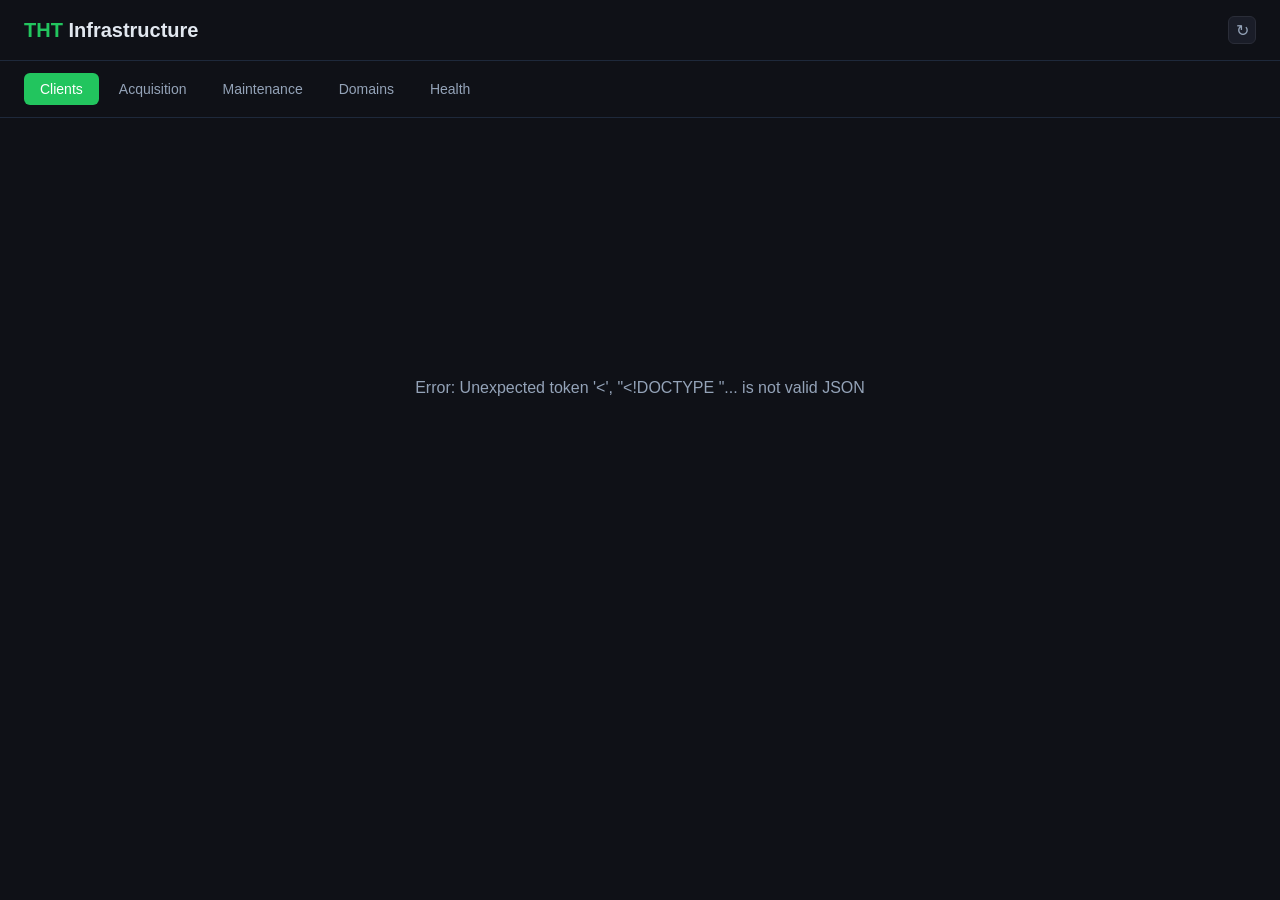
==== commit 1d56fcc5: "Unify dashboards: add Health tab embedding the health dashboard Adds a 'Health' tab to the main dash" ====
--- a/public/index.html
+++ b/public/index.html
@@ -206,6 +206,7 @@
     <button class="tab" onclick="showTab('acquisition')">Acquisition</button>
     <button class="tab" onclick="showTab('maintenance')">Maintenance</button>
     <button class="tab" onclick="showTab('domains')">Domains</button>
+    <button class="tab" onclick="showTab('health')">Health</button>
 </div>
 
 <div id="sync-toast" class="sync-toast hidden">
@@ -218,6 +219,10 @@
     <div class="sync-eta" id="sync-eta"></div>
 </div>
 <div id="loading" class="loading">Loading dashboard...</div>
+
+<div id="health-tab" style="display:none;">
+    <iframe id="health-frame" title="Inbox Health" style="width:100%;height:calc(100vh - 150px);border:1px solid #1e293b;border-radius:12px;background:#0b0e13;"></iframe>
+</div>
 
 <div id="clients-tab" style="display:none;">
     <div class="stats-row" id="client-stats"></div>
@@ -3165,7 +3170,7 @@
         if (c.status !== 'ACTIVE') return false;
         var st = campStatsById[c.id];
         if (st && c.groups.length === 0) {
-            var pct = st.total_leads > 0 ? Math.round(st.completed / st.total_leads * 100) : 0;
+            var pct = st.total_leads > 0 ? Math.min(100, Math.round(st.completed / st.total_leads * 100)) : 0;
             if (pct >= 95) return false;
         }
         return true;
@@ -3192,7 +3197,7 @@
             var ts = st.total_sent || 0;
             var tl = st.total_leads || 0;
             var comp = st.completed || 0;
-            pct = tl > 0 ? Math.round(comp / tl * 100) : 0;
+            pct = tl > 0 ? Math.min(100, Math.round(comp / tl * 100)) : 0;
             var pColor = pct >= 80 ? '#ef4444' : pct >= 50 ? '#f59e0b' : '#22c55e';
             var replyRate = ts > 0 ? Math.round((st.total_replied || 0) / ts * 1000) / 10 : 0;
             var bounceRate = ts > 0 ? Math.round((st.total_bounced || 0) / ts * 1000) / 10 : 0;
@@ -3418,7 +3423,7 @@
         '<div class="modal-meta">' + totalAccts + ' accounts across ' + campGroups.length + ' group' + (campGroups.length !== 1 ? 's' : '') + '</div></div></div>';
 
     if (camp) {
-        var pct = camp.total_leads > 0 ? Math.round((camp.completed / camp.total_leads) * 100) : 0;
+        var pct = camp.total_leads > 0 ? Math.min(100, Math.round((camp.completed / camp.total_leads) * 100)) : 0;
         var pctColor = pct >= 90 ? '#f59e0b' : '#22c55e';
 
         html += '<div class="camp-stats-grid">' +
@@ -4302,12 +4307,13 @@
     document.querySelectorAll('.tab').forEach(function(t) {
         if (t.textContent.trim().toLowerCase() === (tab === 'clients' ? 'clients' : tab)) t.classList.add('active');
     });
-    ['clients', 'acquisition', 'maintenance', 'domains'].forEach(function(id) {
+    ['clients', 'acquisition', 'maintenance', 'domains', 'health'].forEach(function(id) {
         var show = tab === id;
         document.getElementById(id + '-tab').style.display = show ? (id === 'domains' ? 'flex' : 'block') : 'none';
     });
     if (tab === 'maintenance') renderMaintenance();
     if (tab === 'domains') renderDomainsTab();
+    if (tab === 'health') { var f = document.getElementById('health-frame'); if (f && !f.src) f.src = '/health.html'; }
 }
 
 function statBox(val, label, cls) { return '<div class="stat-box"><div class="stat-value ' + (cls || '') + '">' + val + '</div><div class="stat-label">' + label + '</div></div>'; }
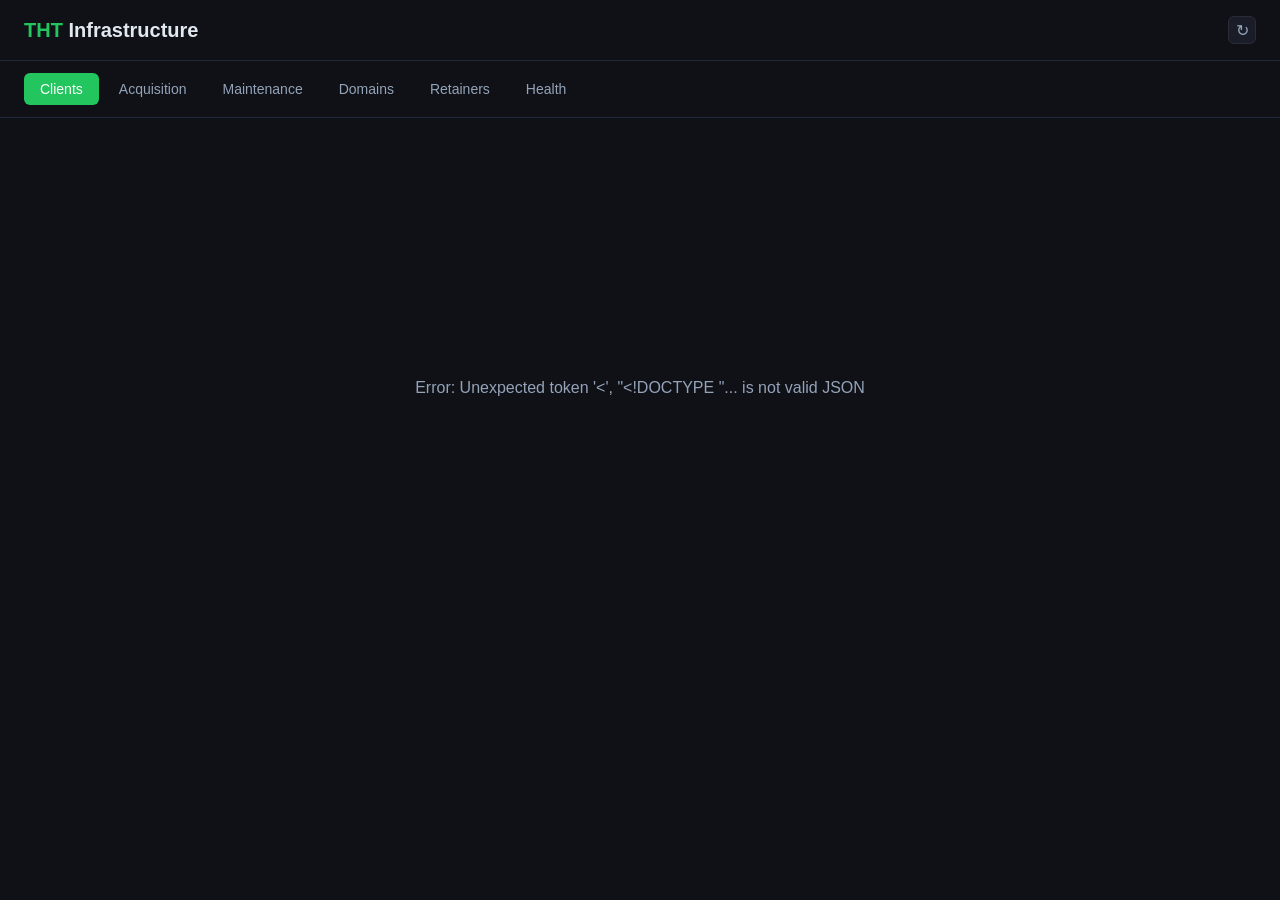
==== commit b0251100: "wip snapshot 2026-09-19: preserve uncommitted infra work Safety snapshot of work that existed only i" ====
--- a/public/index.html
+++ b/public/index.html
@@ -206,6 +206,7 @@
     <button class="tab" onclick="showTab('acquisition')">Acquisition</button>
     <button class="tab" onclick="showTab('maintenance')">Maintenance</button>
     <button class="tab" onclick="showTab('domains')">Domains</button>
+    <button class="tab" onclick="showTab('retainers')">Retainers</button>
     <button class="tab" onclick="showTab('health')">Health</button>
 </div>
 
@@ -256,6 +257,13 @@
     <div id="domains-actions" style="padding:0 24px;margin-bottom:8px;"></div>
     <div id="domains-filters" style="padding:0 24px;margin-bottom:12px;"></div>
     <div id="domains-table-wrap" style="padding:0 24px;flex:1;overflow-y:auto;min-height:0;"></div>
+</div>
+
+<div id="retainers-tab" style="display:none;flex-direction:column;height:calc(100vh - 80px);">
+    <div class="stats-row" id="retainers-stats"></div>
+    <div id="retainers-mrr" style="padding:0 24px 12px;font-size:12px;color:#94a3b8;"></div>
+    <div id="retainers-filters" style="padding:0 24px;margin-bottom:12px;"></div>
+    <div id="retainers-table-wrap" style="padding:0 24px;flex:1;overflow-y:auto;min-height:0;"></div>
 </div>
 
 <div class="chart-tooltip" id="chart-tooltip"></div>
@@ -432,7 +440,8 @@
     if (btn) { btn.classList.remove('syncing'); btn.disabled = false; }
 }
 
-var currentTab = location.hash === '#acquisition' ? 'acquisition' : location.hash === '#maintenance' ? 'maintenance' : location.hash === '#domains' ? 'domains' : 'clients';
+var TABS = ['clients', 'acquisition', 'maintenance', 'domains', 'retainers', 'health'];
+var currentTab = TABS.indexOf(location.hash.slice(1)) > 0 ? location.hash.slice(1) : 'clients';
 
 function render() {
     document.getElementById('loading').style.display = 'none';
@@ -485,8 +494,52 @@
                 '<div class="card-subtitle">Group A · ' + c.group_a_count + ' accounts</div>'
             ) +
             '<div id="card-stats-' + i + '">' + statsHtml(s) + '</div>' +
+            '<div style="padding:8px 16px 12px;text-align:right" onclick="event.stopPropagation()">' +
+                '<button class="group-btn" style="font-size:11px;color:#fbbf24" ' +
+                  'title="Off-boarded this client? Return its inboxes to the warmed reserve." ' +
+                  'onclick="freeUpClient(\'' + esc(c.name).replace(/'/g, "\\'") + '\')">Free up inboxes →</button>' +
+            '</div>' +
         '</div>';
     }).join('');
+}
+
+// Off-boarded client -> return its inboxes to a fresh Generic group + warm-up.
+// Always previews (and runs the cross-client safety check) before doing anything.
+async function freeUpClient(name) {
+    try {
+        var qs = _authQs();
+        var url = '/api/client-offboard' + (qs ? qs + '&' : '?') + 'client=' + encodeURIComponent(name);
+        var r = await fetch(url, { headers: _authHeaders(), credentials:'include' });
+        var p = await r.json();
+        if (p.error) { alert('Error: ' + p.error); return; }
+        if (!p.safe) {
+            alert('Cannot free up "' + name + '"\n\n' + (p.reason || 'not safe') +
+                  '\n\nThese inboxes are still sending for another client — freeing them ' +
+                  'would kill that client\'s sending. Pause/reallocate those campaigns first.');
+            return;
+        }
+        var msg = 'Free up ' + p.inboxes + ' inbox(es) from "' + name + '"?\n\n' +
+            '• Re-tag them into ' + p.target_generic + ' (back in the warmed reserve)\n' +
+            '• Turn warm-up back on\n' +
+            '• Clear domain forwarding (so they stop pointing at this client\'s website)\n' +
+            (p.own_active && p.own_active.length
+                ? '• Pause this client\'s own active campaign(s): ' + p.own_active.map(function(c){return c.name;}).join(', ') + '\n'
+                : '') +
+            '\nZapmail + date tags are kept. This changes SmartLead.';
+        if (!confirm(msg)) return;
+        var h2 = _authHeaders(); h2['Content-Type'] = 'application/json';
+        var r2 = await fetch('/api/client-offboard' + _authQs(), {
+            method:'POST', credentials:'include', headers: h2,
+            body: JSON.stringify({client:name, confirm:true, pause_campaigns:true})});
+        var d = await r2.json();
+        if (d.error) { alert('Error: ' + d.error); return; }
+        alert('Freed up "' + name + '"\n\n' + d.retagged + '/' + d.inboxes + ' re-tagged to ' +
+              d.generic_group + '\n' + d.warmed + ' warm-up re-enabled' +
+              '\nforwarding cleared on ' + (d.forwarding_cleared || 0) + ' domain(s)' +
+              (d.failed ? '\n' + d.failed + ' failed' : '') +
+              (d.paused_campaigns && d.paused_campaigns.length ? '\nPaused: ' + d.paused_campaigns.join(', ') : '') +
+              '\n\nRun a sync to refresh the dashboard.');
+    } catch (e) { alert('Error: ' + e); }
 }
 
 function renderGeneric() {
@@ -3640,6 +3693,11 @@
         html += '<option value="A">Group A</option><option value="B">Group B</option></select>';
         html += '<button onclick="_assignGenericToClient()" id="assign-client-btn" style="padding:8px 16px;font-size:13px;border-radius:6px;border:none;background:#22c55e;color:#fff;font-weight:600;cursor:pointer;">Assign</button>';
         html += '</div>';
+        html += '<div style="display:flex;gap:8px;align-items:center;margin-top:10px;">';
+        html += '<input id="assign-client-website" type="url" placeholder="Client website (e.g. https://client.com/) — domains will forward here" ' +
+                'style="padding:8px 12px;font-size:13px;border-radius:6px;border:1px solid #334155;background:#0f1117;color:#e2e8f0;flex:1;min-width:320px;">';
+        html += '</div>';
+        html += '<div style="margin-top:6px;font-size:11px;color:#64748b;">Sets domain forwarding so anyone who types a sending domain lands on the client\'s site. Leave blank to skip.</div>';
         html += '<div id="assign-client-status" style="margin-top:8px;font-size:12px;color:#64748b;"></div>';
         html += '</div>';
     }
@@ -3710,15 +3768,19 @@
     var statusEl = document.getElementById('assign-client-status');
     var btn = document.getElementById('assign-client-btn');
     if (!clientName) { statusEl.innerHTML = '<span style="color:#ef4444;">Enter a client name</span>'; return; }
+    var website = (document.getElementById('assign-client-website') ? (document.getElementById('assign-client-website').value || '').trim() : '');
     var tagName = clientName + ' ' + ab;
-    if (!confirm('This will re-tag all accounts in "' + groupName + '" to "' + tagName + '".\n\nThis cannot be undone. Continue?')) return;
+    if (!confirm('This will re-tag all accounts in "' + groupName + '" to "' + tagName + '".\n\n' +
+        (website ? 'Domains will forward to: ' + website + '\n\n'
+                 : 'No website given — domain forwarding will NOT be set (prospects who type a sending domain hit nothing).\n\n') +
+        'This cannot be undone. Continue?')) return;
     btn.disabled = true;
     btn.textContent = 'Assigning...';
     statusEl.innerHTML = '<span style="color:#3b82f6;">Re-tagging accounts — this may take a minute...</span>';
     fetch('/api/assign-generic-to-client' + _authQs(), {
         method: 'POST',
         headers: Object.assign({ 'Content-Type': 'application/json' }, _authHeaders()),
-        body: JSON.stringify({ group_name: groupName, client_name: clientName, ab: ab })
+        body: JSON.stringify({ group_name: groupName, client_name: clientName, ab: ab, forward_to: website })
     }).then(function(r) { return r.json(); }).then(function(res) {
         btn.disabled = false;
         btn.textContent = 'Assign';
@@ -3729,6 +3791,8 @@
         var vColor = res.verified === res.total ? '#22c55e' : '#f59e0b';
         var vMsg = 'Verified: ' + res.verified + '/' + res.total + ' accounts confirmed as "' + esc(res.new_tag) + '"';
         if (res.missing > 0) vMsg += ' (' + res.missing + ' failed — retry or check SmartLead)';
+        if (res.forwarding_set) vMsg += ' · forwarding set on ' + res.forwarding_set + ' domain(s)';
+        else if (website) vMsg += ' · forwarding NOT set (check Zapmail)';
         statusEl.innerHTML = '<span style="color:' + vColor + ';">' + vMsg + '</span>';
         setTimeout(async function() {
             closeModal();
@@ -4300,6 +4364,183 @@
 
 /* ── Helpers ── */
 
+// ── Retainer renewals ────────────────────────────────────────────────────────
+// Retainer clients live in the CRM project, not this one. Their renewal day is
+// a stored CRM fact (clients.renewal_day) and is NOT the launch day — Denair
+// launched on the 23rd and renews on the 29th, Hammer launched on the 14th and
+// renews on the 2nd. The server mirrors the same date maths that drives the
+// 7/3/1 pre-renewal notices, so this table cannot disagree with those emails.
+var _retainersData = null;
+var _retainersFilter = { agreement: 'all', inactive: false };
+
+function _retMoney(v, cur) {
+    if (v == null || v === '') return '—';
+    var sym = { usd: '$', cad: 'CA$', aud: 'A$', gbp: '£', eur: '€' }[cur] || '';
+    return sym + Number(v).toLocaleString('en-US', { maximumFractionDigits: 0 });
+}
+
+function _retDays(d) {
+    if (d == null) return '—';
+    if (d < 0) return Math.abs(d) + 'd ago';
+    if (d === 0) return 'today';
+    if (d === 1) return 'tomorrow';
+    return d + ' days';
+}
+
+function _retDaysColor(urgency) {
+    return { crit: '#ef4444', warn: '#f59e0b', soon: '#e2e8f0' }[urgency] || '#64748b';
+}
+
+function _retAgreementBadge(t) {
+    var m = {
+        month_to_month: { bg: '#1e3a5f', c: '#93c5fd', l: 'MONTH-TO-MONTH' },
+        multi_month: { bg: '#064e3b', c: '#6ee7b7', l: 'MULTI-MONTH' },
+        prepaid: { bg: '#312e81', c: '#c7d2fe', l: 'PREPAID' }
+    };
+    var x = m[t] || { bg: '#1e293b', c: '#64748b', l: (t || '?').toUpperCase() };
+    return '<span style="font-size:10px;padding:2px 8px;border-radius:4px;background:' + x.bg +
+        ';color:' + x.c + ';font-weight:600;white-space:nowrap;">' + x.l + '</span>';
+}
+
+function _retFlagChip(f) {
+    var bad = /no launch date|no renewal day|notices off|notices still fire/.test(f);
+    var col = bad ? { bg: '#7f1d1d', c: '#fca5a5' } : { bg: '#1e293b', c: '#94a3b8' };
+    return '<span style="font-size:9px;padding:1px 6px;border-radius:3px;background:' + col.bg +
+        ';color:' + col.c + ';margin-right:4px;white-space:nowrap;">' + esc(f) + '</span>';
+}
+
+function renderRetainersTab() {
+    if (!_retainersData) {
+        document.getElementById('retainers-stats').innerHTML = statBox('...', 'Loading');
+        document.getElementById('retainers-table-wrap').innerHTML =
+            '<div style="color:#64748b;padding:20px;text-align:center;">Loading retainer clients from the CRM...</div>';
+        fetch('/api/retainer-renewals' + _authQs(), { headers: _authHeaders() })
+            .then(function(r) { return r.json(); })
+            .then(function(d) {
+                // `d.rows` alone is not enough — an empty array is truthy, so a
+                // failed CRM read used to render as a clean "0 active retainers".
+                if (d && d.rows && d.rows.length && !d.error) { _retainersData = d; renderRetainersTab(); }
+                else {
+                    document.getElementById('retainers-stats').innerHTML = '';
+                    document.getElementById('retainers-table-wrap').innerHTML =
+                        '<div style="color:#ef4444;padding:20px;text-align:center;">Failed to load retainers' +
+                        (d && d.error ? ': ' + esc(d.error) : '') + '</div>';
+                }
+            })
+            .catch(function() {
+                document.getElementById('retainers-table-wrap').innerHTML =
+                    '<div style="color:#ef4444;padding:20px;text-align:center;">Failed to load retainers</div>';
+            });
+        return;
+    }
+
+    var s = _retainersData.summary || {};
+    document.getElementById('retainers-stats').innerHTML =
+        statBox(s.active || 0, 'Active Retainers') +
+        statBox(s.due_7d || 0, 'Renewing ≤ 7 Days', s.due_7d ? 'warn' : '') +
+        statBox(s.due_30d || 0, 'Renewing ≤ 30 Days') +
+        statBox(s.needs_attention || 0, 'Needs Attention', s.needs_attention ? 'warn' : '');
+
+    var mrr = s.mrr || {};
+    var mrrParts = Object.keys(mrr).sort().map(function(k) {
+        return _retMoney(mrr[k], k) + ' ' + k.toUpperCase();
+    });
+    document.getElementById('retainers-mrr').innerHTML = mrrParts.length
+        ? 'Monthly retainer value: <span style="color:#e2e8f0;font-weight:600;">' + mrrParts.join('</span> + <span style="color:#e2e8f0;font-weight:600;">') +
+          '</span> <span style="color:#64748b;">(not converted — currencies are shown as billed)</span>'
+        : '';
+
+    var f = _retainersFilter;
+    var btnS = function(active) { return 'padding:6px 14px;font-size:12px;border-radius:6px;cursor:pointer;border:1px solid ' + (active ? '#22c55e' : '#334155') + ';background:' + (active ? '#064e3b' : 'transparent') + ';color:' + (active ? '#6ee7b7' : '#94a3b8') + ';margin-right:4px;'; };
+    var fhtml = '<div style="display:flex;gap:16px;align-items:center;flex-wrap:wrap;">';
+    fhtml += '<div><span style="font-size:11px;color:#64748b;font-weight:600;margin-right:8px;">AGREEMENT</span>';
+    [['all', 'All'], ['month_to_month', 'Month-to-month'], ['prepaid', 'Prepaid'], ['multi_month', 'Multi-month']].forEach(function(v) {
+        fhtml += '<button onclick="_retainersFilter.agreement=\'' + v[0] + '\';renderRetainersTab()" style="' + btnS(f.agreement === v[0]) + '">' + v[1] + '</button>';
+    });
+    fhtml += '</div>';
+    fhtml += '<label style="font-size:12px;color:#94a3b8;display:flex;align-items:center;gap:6px;cursor:pointer;">' +
+        '<input type="checkbox"' + (f.inactive ? ' checked' : '') +
+        ' onchange="_retainersFilter.inactive=this.checked;renderRetainersTab()" style="accent-color:#22c55e;">Show inactive</label>';
+    fhtml += '<button onclick="_retainersData=null;renderRetainersTab()" style="padding:6px 14px;font-size:12px;border-radius:6px;border:1px solid #334155;background:transparent;color:#94a3b8;cursor:pointer;margin-left:auto;">Refresh</button>';
+    fhtml += '</div>';
+    document.getElementById('retainers-filters').innerHTML = fhtml;
+
+    var rows = (_retainersData.rows || []).filter(function(r) {
+        if (!f.inactive && r.status !== 'active') return false;
+        if (f.agreement !== 'all' && r.agreement_type !== f.agreement) return false;
+        return true;
+    });
+
+    var html = '<div style="margin-bottom:8px;font-size:12px;color:#64748b;">Showing ' + rows.length +
+        ' of ' + (_retainersData.rows || []).length + ' retainer clients — as of ' + esc(_retainersData.as_of) + '</div>';
+    if (!rows.length) {
+        document.getElementById('retainers-table-wrap').innerHTML = html + '<div class="empty-state">No retainer clients match this filter.</div>';
+        return;
+    }
+    html += '<table style="width:100%;border-collapse:collapse;font-size:12px;table-layout:fixed;">';
+    html += '<colgroup><col style="width:24%"><col style="width:130px"><col style="width:90px"><col style="width:100px">' +
+        '<col style="width:90px"><col style="width:60px"><col style="width:110px"><col style="width:95px"><col style="width:95px"></colgroup>';
+    html += '<thead><tr style="border-bottom:1px solid #1e293b;color:#64748b;text-align:left;position:sticky;top:0;background:#0f1117;z-index:1;">' +
+        '<th style="padding:8px 8px;">Client</th>' +
+        '<th style="padding:8px 8px;">Agreement</th>' +
+        '<th style="padding:8px 8px;">Retainer</th>' +
+        '<th style="padding:8px 8px;">Renews</th>' +
+        '<th style="padding:8px 8px;">In</th>' +
+        '<th style="padding:8px 8px;">Month</th>' +
+        '<th style="padding:8px 8px;">Next Notice</th>' +
+        '<th style="padding:8px 8px;">Launched</th>' +
+        '<th style="padding:8px 8px;">Last Paid</th></tr></thead><tbody>';
+
+    for (var i = 0; i < rows.length; i++) {
+        var r = rows[i];
+        var dim = r.status !== 'active' ? 'opacity:0.5;' : '';
+        var flags = (r.flags || []).map(_retFlagChip).join('');
+
+        // Where the renewal date came from, so a guessed date never reads as a fact.
+        var basisNote = r.basis === 'prepaid_term'
+                ? 'Prepaid block runs to this date, so no money is due before it.'
+            : r.basis === 'launch_date'
+                ? 'Estimated from the launch day — this client has no renewal_day set in the CRM.'
+            : r.renewal_day ? 'Renews on day ' + r.renewal_day + ' of each month.' : '';
+        if (r.anniversary && r.anniversary !== r.renewal_date) {
+            basisNote += ' Monthly anniversary: ' + r.anniversary + ' (what the 7/3/1 notices key on).';
+        }
+        var renewCell = r.renewal_date
+            ? '<span style="color:#f1f5f9;font-weight:600;">' + esc(r.renewal_date) + '</span>' +
+              (r.basis === 'prepaid_term' ? '<div style="font-size:9px;color:#c7d2fe;">prepaid term ends</div>'
+               : r.basis === 'launch_date' ? '<div style="font-size:9px;color:#f59e0b;">estimated</div>' : '')
+            : '<span style="color:#ef4444;">unknown</span>';
+
+        var noticeCell = r.notices
+            ? (r.next_notice
+                ? '<span style="color:#94a3b8;">' + esc(r.next_notice.date) + '</span>' +
+                  '<div style="font-size:9px;color:#64748b;">' + r.next_notice.touch + '-day notice</div>'
+                : '<span style="color:#64748b;">sent</span>')
+            : '<span style="color:#64748b;">—</span>';
+
+        html += '<tr style="border-bottom:1px solid #1e293b;' + dim + '" title="' + esc(basisNote) + '">' +
+            '<td style="padding:8px;color:#f1f5f9;font-weight:500;">' + esc(r.name) +
+                (flags ? '<div style="margin-top:3px;">' + flags + '</div>' : '') + '</td>' +
+            '<td style="padding:8px;">' + _retAgreementBadge(r.agreement_type) + '</td>' +
+            '<td style="padding:8px;color:#e2e8f0;font-variant-numeric:tabular-nums;">' + _retMoney(r.monthly_retainer, r.currency) +
+                (r.payment_terms ? '<div style="font-size:9px;color:#64748b;">' + esc(r.payment_terms) + '</div>' : '') + '</td>' +
+            '<td style="padding:8px;">' + renewCell + '</td>' +
+            '<td style="padding:8px;color:' + _retDaysColor(r.urgency) + ';font-weight:600;white-space:nowrap;">' + _retDays(r.days_until) + '</td>' +
+            '<td style="padding:8px;color:#94a3b8;">' + (r.month_number != null ? 'M' + r.month_number : '—') + '</td>' +
+            '<td style="padding:8px;">' + noticeCell + '</td>' +
+            '<td style="padding:8px;color:#64748b;">' + esc(r.launch_date || '—') + '</td>' +
+            '<td style="padding:8px;color:#64748b;">' + esc(r.last_paid || '—') + '</td>' +
+            '</tr>';
+    }
+    html += '</tbody></table>';
+    html += '<div style="margin-top:14px;padding-bottom:24px;font-size:11px;color:#475569;line-height:1.6;">' +
+        'Source: CRM <code style="color:#64748b;">clients</code> where <code style="color:#64748b;">billing_model = \'retainer\'</code>. ' +
+        'The renewal date comes from <code style="color:#64748b;">renewal_day</code>, a stored fact that is not the launch day. ' +
+        '<code style="color:#64748b;">Last Paid</code> is when payment landed, not when we billed, so it is never used to work out the renewal date. ' +
+        'Month-to-month clients get 7/3/1-day notices to Aidan; prepaid and multi-month clients do not.</div>';
+    document.getElementById('retainers-table-wrap').innerHTML = html;
+}
+
 function showTab(tab) {
     currentTab = tab;
     location.hash = tab === 'clients' ? '' : tab;
@@ -4307,12 +4548,14 @@
     document.querySelectorAll('.tab').forEach(function(t) {
         if (t.textContent.trim().toLowerCase() === (tab === 'clients' ? 'clients' : tab)) t.classList.add('active');
     });
-    ['clients', 'acquisition', 'maintenance', 'domains', 'health'].forEach(function(id) {
+    ['clients', 'acquisition', 'maintenance', 'domains', 'retainers', 'health'].forEach(function(id) {
         var show = tab === id;
-        document.getElementById(id + '-tab').style.display = show ? (id === 'domains' ? 'flex' : 'block') : 'none';
+        var flex = id === 'domains' || id === 'retainers';
+        document.getElementById(id + '-tab').style.display = show ? (flex ? 'flex' : 'block') : 'none';
     });
     if (tab === 'maintenance') renderMaintenance();
     if (tab === 'domains') renderDomainsTab();
+    if (tab === 'retainers') renderRetainersTab();
     if (tab === 'health') { var f = document.getElementById('health-frame'); if (f && !f.src) f.src = '/health.html'; }
 }
 
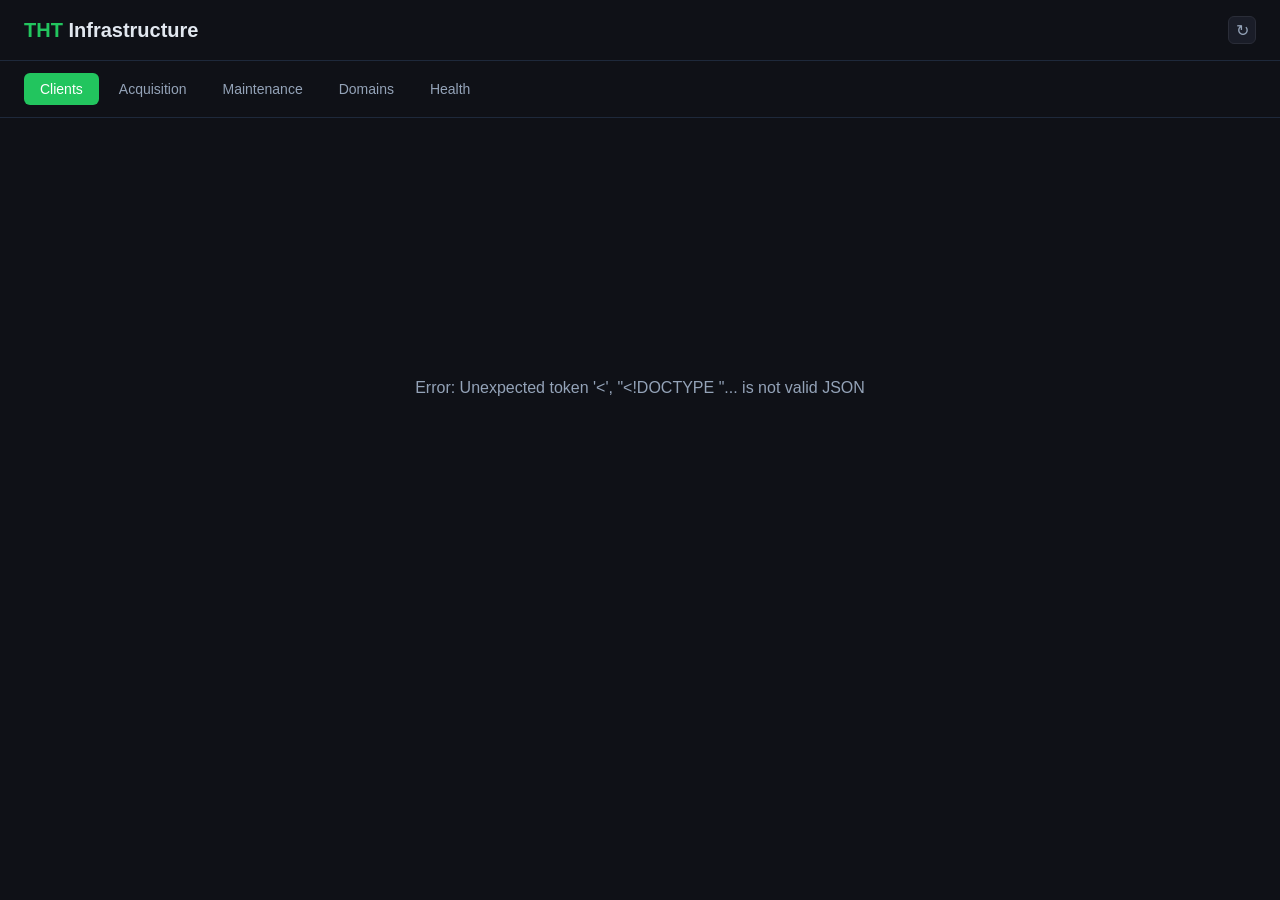
==== commit a2cdc923: "Phase 6: gate the money routes, and a test checklist /api/domains/purchase and /api/domains/purchase" ====
--- a/public/index.html
+++ b/public/index.html
@@ -206,7 +206,6 @@
     <button class="tab" onclick="showTab('acquisition')">Acquisition</button>
     <button class="tab" onclick="showTab('maintenance')">Maintenance</button>
     <button class="tab" onclick="showTab('domains')">Domains</button>
-    <button class="tab" onclick="showTab('retainers')">Retainers</button>
     <button class="tab" onclick="showTab('health')">Health</button>
 </div>
 
@@ -257,13 +256,6 @@
     <div id="domains-actions" style="padding:0 24px;margin-bottom:8px;"></div>
     <div id="domains-filters" style="padding:0 24px;margin-bottom:12px;"></div>
     <div id="domains-table-wrap" style="padding:0 24px;flex:1;overflow-y:auto;min-height:0;"></div>
-</div>
-
-<div id="retainers-tab" style="display:none;flex-direction:column;height:calc(100vh - 80px);">
-    <div class="stats-row" id="retainers-stats"></div>
-    <div id="retainers-mrr" style="padding:0 24px 12px;font-size:12px;color:#94a3b8;"></div>
-    <div id="retainers-filters" style="padding:0 24px;margin-bottom:12px;"></div>
-    <div id="retainers-table-wrap" style="padding:0 24px;flex:1;overflow-y:auto;min-height:0;"></div>
 </div>
 
 <div class="chart-tooltip" id="chart-tooltip"></div>
@@ -440,8 +432,7 @@
     if (btn) { btn.classList.remove('syncing'); btn.disabled = false; }
 }
 
-var TABS = ['clients', 'acquisition', 'maintenance', 'domains', 'retainers', 'health'];
-var currentTab = TABS.indexOf(location.hash.slice(1)) > 0 ? location.hash.slice(1) : 'clients';
+var currentTab = location.hash === '#acquisition' ? 'acquisition' : location.hash === '#maintenance' ? 'maintenance' : location.hash === '#domains' ? 'domains' : 'clients';
 
 function render() {
     document.getElementById('loading').style.display = 'none';
@@ -1989,7 +1980,11 @@
     fetch('/api/domains/purchase-one' + _authQs(), {
         method: 'POST',
         headers: Object.assign({ 'Content-Type': 'application/json' }, _authHeaders()),
-        body: JSON.stringify({ domain: pp[idx].domain, registrar: _wizardState.registrar })
+        // confirm:true — this wizard step IS the purchase decision; the user
+        // already approved the shortlist on the previous screen. The API now
+        // dry-runs without it, so an unconfirmed call would silently buy
+        // nothing and the wizard would report every domain as failed.
+        body: JSON.stringify({ domain: pp[idx].domain, registrar: _wizardState.registrar, confirm: true })
     }).then(function(r) { return r.json(); }).then(function(d) {
         pp[idx].purchased = !!d.purchased;
         pp[idx].ns_set = !!d.ns_set;
@@ -4364,183 +4359,6 @@
 
 /* ── Helpers ── */
 
-// ── Retainer renewals ────────────────────────────────────────────────────────
-// Retainer clients live in the CRM project, not this one. Their renewal day is
-// a stored CRM fact (clients.renewal_day) and is NOT the launch day — Denair
-// launched on the 23rd and renews on the 29th, Hammer launched on the 14th and
-// renews on the 2nd. The server mirrors the same date maths that drives the
-// 7/3/1 pre-renewal notices, so this table cannot disagree with those emails.
-var _retainersData = null;
-var _retainersFilter = { agreement: 'all', inactive: false };
-
-function _retMoney(v, cur) {
-    if (v == null || v === '') return '—';
-    var sym = { usd: '$', cad: 'CA$', aud: 'A$', gbp: '£', eur: '€' }[cur] || '';
-    return sym + Number(v).toLocaleString('en-US', { maximumFractionDigits: 0 });
-}
-
-function _retDays(d) {
-    if (d == null) return '—';
-    if (d < 0) return Math.abs(d) + 'd ago';
-    if (d === 0) return 'today';
-    if (d === 1) return 'tomorrow';
-    return d + ' days';
-}
-
-function _retDaysColor(urgency) {
-    return { crit: '#ef4444', warn: '#f59e0b', soon: '#e2e8f0' }[urgency] || '#64748b';
-}
-
-function _retAgreementBadge(t) {
-    var m = {
-        month_to_month: { bg: '#1e3a5f', c: '#93c5fd', l: 'MONTH-TO-MONTH' },
-        multi_month: { bg: '#064e3b', c: '#6ee7b7', l: 'MULTI-MONTH' },
-        prepaid: { bg: '#312e81', c: '#c7d2fe', l: 'PREPAID' }
-    };
-    var x = m[t] || { bg: '#1e293b', c: '#64748b', l: (t || '?').toUpperCase() };
-    return '<span style="font-size:10px;padding:2px 8px;border-radius:4px;background:' + x.bg +
-        ';color:' + x.c + ';font-weight:600;white-space:nowrap;">' + x.l + '</span>';
-}
-
-function _retFlagChip(f) {
-    var bad = /no launch date|no renewal day|notices off|notices still fire/.test(f);
-    var col = bad ? { bg: '#7f1d1d', c: '#fca5a5' } : { bg: '#1e293b', c: '#94a3b8' };
-    return '<span style="font-size:9px;padding:1px 6px;border-radius:3px;background:' + col.bg +
-        ';color:' + col.c + ';margin-right:4px;white-space:nowrap;">' + esc(f) + '</span>';
-}
-
-function renderRetainersTab() {
-    if (!_retainersData) {
-        document.getElementById('retainers-stats').innerHTML = statBox('...', 'Loading');
-        document.getElementById('retainers-table-wrap').innerHTML =
-            '<div style="color:#64748b;padding:20px;text-align:center;">Loading retainer clients from the CRM...</div>';
-        fetch('/api/retainer-renewals' + _authQs(), { headers: _authHeaders() })
-            .then(function(r) { return r.json(); })
-            .then(function(d) {
-                // `d.rows` alone is not enough — an empty array is truthy, so a
-                // failed CRM read used to render as a clean "0 active retainers".
-                if (d && d.rows && d.rows.length && !d.error) { _retainersData = d; renderRetainersTab(); }
-                else {
-                    document.getElementById('retainers-stats').innerHTML = '';
-                    document.getElementById('retainers-table-wrap').innerHTML =
-                        '<div style="color:#ef4444;padding:20px;text-align:center;">Failed to load retainers' +
-                        (d && d.error ? ': ' + esc(d.error) : '') + '</div>';
-                }
-            })
-            .catch(function() {
-                document.getElementById('retainers-table-wrap').innerHTML =
-                    '<div style="color:#ef4444;padding:20px;text-align:center;">Failed to load retainers</div>';
-            });
-        return;
-    }
-
-    var s = _retainersData.summary || {};
-    document.getElementById('retainers-stats').innerHTML =
-        statBox(s.active || 0, 'Active Retainers') +
-        statBox(s.due_7d || 0, 'Renewing ≤ 7 Days', s.due_7d ? 'warn' : '') +
-        statBox(s.due_30d || 0, 'Renewing ≤ 30 Days') +
-        statBox(s.needs_attention || 0, 'Needs Attention', s.needs_attention ? 'warn' : '');
-
-    var mrr = s.mrr || {};
-    var mrrParts = Object.keys(mrr).sort().map(function(k) {
-        return _retMoney(mrr[k], k) + ' ' + k.toUpperCase();
-    });
-    document.getElementById('retainers-mrr').innerHTML = mrrParts.length
-        ? 'Monthly retainer value: <span style="color:#e2e8f0;font-weight:600;">' + mrrParts.join('</span> + <span style="color:#e2e8f0;font-weight:600;">') +
-          '</span> <span style="color:#64748b;">(not converted — currencies are shown as billed)</span>'
-        : '';
-
-    var f = _retainersFilter;
-    var btnS = function(active) { return 'padding:6px 14px;font-size:12px;border-radius:6px;cursor:pointer;border:1px solid ' + (active ? '#22c55e' : '#334155') + ';background:' + (active ? '#064e3b' : 'transparent') + ';color:' + (active ? '#6ee7b7' : '#94a3b8') + ';margin-right:4px;'; };
-    var fhtml = '<div style="display:flex;gap:16px;align-items:center;flex-wrap:wrap;">';
-    fhtml += '<div><span style="font-size:11px;color:#64748b;font-weight:600;margin-right:8px;">AGREEMENT</span>';
-    [['all', 'All'], ['month_to_month', 'Month-to-month'], ['prepaid', 'Prepaid'], ['multi_month', 'Multi-month']].forEach(function(v) {
-        fhtml += '<button onclick="_retainersFilter.agreement=\'' + v[0] + '\';renderRetainersTab()" style="' + btnS(f.agreement === v[0]) + '">' + v[1] + '</button>';
-    });
-    fhtml += '</div>';
-    fhtml += '<label style="font-size:12px;color:#94a3b8;display:flex;align-items:center;gap:6px;cursor:pointer;">' +
-        '<input type="checkbox"' + (f.inactive ? ' checked' : '') +
-        ' onchange="_retainersFilter.inactive=this.checked;renderRetainersTab()" style="accent-color:#22c55e;">Show inactive</label>';
-    fhtml += '<button onclick="_retainersData=null;renderRetainersTab()" style="padding:6px 14px;font-size:12px;border-radius:6px;border:1px solid #334155;background:transparent;color:#94a3b8;cursor:pointer;margin-left:auto;">Refresh</button>';
-    fhtml += '</div>';
-    document.getElementById('retainers-filters').innerHTML = fhtml;
-
-    var rows = (_retainersData.rows || []).filter(function(r) {
-        if (!f.inactive && r.status !== 'active') return false;
-        if (f.agreement !== 'all' && r.agreement_type !== f.agreement) return false;
-        return true;
-    });
-
-    var html = '<div style="margin-bottom:8px;font-size:12px;color:#64748b;">Showing ' + rows.length +
-        ' of ' + (_retainersData.rows || []).length + ' retainer clients — as of ' + esc(_retainersData.as_of) + '</div>';
-    if (!rows.length) {
-        document.getElementById('retainers-table-wrap').innerHTML = html + '<div class="empty-state">No retainer clients match this filter.</div>';
-        return;
-    }
-    html += '<table style="width:100%;border-collapse:collapse;font-size:12px;table-layout:fixed;">';
-    html += '<colgroup><col style="width:24%"><col style="width:130px"><col style="width:90px"><col style="width:100px">' +
-        '<col style="width:90px"><col style="width:60px"><col style="width:110px"><col style="width:95px"><col style="width:95px"></colgroup>';
-    html += '<thead><tr style="border-bottom:1px solid #1e293b;color:#64748b;text-align:left;position:sticky;top:0;background:#0f1117;z-index:1;">' +
-        '<th style="padding:8px 8px;">Client</th>' +
-        '<th style="padding:8px 8px;">Agreement</th>' +
-        '<th style="padding:8px 8px;">Retainer</th>' +
-        '<th style="padding:8px 8px;">Renews</th>' +
-        '<th style="padding:8px 8px;">In</th>' +
-        '<th style="padding:8px 8px;">Month</th>' +
-        '<th style="padding:8px 8px;">Next Notice</th>' +
-        '<th style="padding:8px 8px;">Launched</th>' +
-        '<th style="padding:8px 8px;">Last Paid</th></tr></thead><tbody>';
-
-    for (var i = 0; i < rows.length; i++) {
-        var r = rows[i];
-        var dim = r.status !== 'active' ? 'opacity:0.5;' : '';
-        var flags = (r.flags || []).map(_retFlagChip).join('');
-
-        // Where the renewal date came from, so a guessed date never reads as a fact.
-        var basisNote = r.basis === 'prepaid_term'
-                ? 'Prepaid block runs to this date, so no money is due before it.'
-            : r.basis === 'launch_date'
-                ? 'Estimated from the launch day — this client has no renewal_day set in the CRM.'
-            : r.renewal_day ? 'Renews on day ' + r.renewal_day + ' of each month.' : '';
-        if (r.anniversary && r.anniversary !== r.renewal_date) {
-            basisNote += ' Monthly anniversary: ' + r.anniversary + ' (what the 7/3/1 notices key on).';
-        }
-        var renewCell = r.renewal_date
-            ? '<span style="color:#f1f5f9;font-weight:600;">' + esc(r.renewal_date) + '</span>' +
-              (r.basis === 'prepaid_term' ? '<div style="font-size:9px;color:#c7d2fe;">prepaid term ends</div>'
-               : r.basis === 'launch_date' ? '<div style="font-size:9px;color:#f59e0b;">estimated</div>' : '')
-            : '<span style="color:#ef4444;">unknown</span>';
-
-        var noticeCell = r.notices
-            ? (r.next_notice
-                ? '<span style="color:#94a3b8;">' + esc(r.next_notice.date) + '</span>' +
-                  '<div style="font-size:9px;color:#64748b;">' + r.next_notice.touch + '-day notice</div>'
-                : '<span style="color:#64748b;">sent</span>')
-            : '<span style="color:#64748b;">—</span>';
-
-        html += '<tr style="border-bottom:1px solid #1e293b;' + dim + '" title="' + esc(basisNote) + '">' +
-            '<td style="padding:8px;color:#f1f5f9;font-weight:500;">' + esc(r.name) +
-                (flags ? '<div style="margin-top:3px;">' + flags + '</div>' : '') + '</td>' +
-            '<td style="padding:8px;">' + _retAgreementBadge(r.agreement_type) + '</td>' +
-            '<td style="padding:8px;color:#e2e8f0;font-variant-numeric:tabular-nums;">' + _retMoney(r.monthly_retainer, r.currency) +
-                (r.payment_terms ? '<div style="font-size:9px;color:#64748b;">' + esc(r.payment_terms) + '</div>' : '') + '</td>' +
-            '<td style="padding:8px;">' + renewCell + '</td>' +
-            '<td style="padding:8px;color:' + _retDaysColor(r.urgency) + ';font-weight:600;white-space:nowrap;">' + _retDays(r.days_until) + '</td>' +
-            '<td style="padding:8px;color:#94a3b8;">' + (r.month_number != null ? 'M' + r.month_number : '—') + '</td>' +
-            '<td style="padding:8px;">' + noticeCell + '</td>' +
-            '<td style="padding:8px;color:#64748b;">' + esc(r.launch_date || '—') + '</td>' +
-            '<td style="padding:8px;color:#64748b;">' + esc(r.last_paid || '—') + '</td>' +
-            '</tr>';
-    }
-    html += '</tbody></table>';
-    html += '<div style="margin-top:14px;padding-bottom:24px;font-size:11px;color:#475569;line-height:1.6;">' +
-        'Source: CRM <code style="color:#64748b;">clients</code> where <code style="color:#64748b;">billing_model = \'retainer\'</code>. ' +
-        'The renewal date comes from <code style="color:#64748b;">renewal_day</code>, a stored fact that is not the launch day. ' +
-        '<code style="color:#64748b;">Last Paid</code> is when payment landed, not when we billed, so it is never used to work out the renewal date. ' +
-        'Month-to-month clients get 7/3/1-day notices to Aidan; prepaid and multi-month clients do not.</div>';
-    document.getElementById('retainers-table-wrap').innerHTML = html;
-}
-
 function showTab(tab) {
     currentTab = tab;
     location.hash = tab === 'clients' ? '' : tab;
@@ -4548,14 +4366,12 @@
     document.querySelectorAll('.tab').forEach(function(t) {
         if (t.textContent.trim().toLowerCase() === (tab === 'clients' ? 'clients' : tab)) t.classList.add('active');
     });
-    ['clients', 'acquisition', 'maintenance', 'domains', 'retainers', 'health'].forEach(function(id) {
+    ['clients', 'acquisition', 'maintenance', 'domains', 'health'].forEach(function(id) {
         var show = tab === id;
-        var flex = id === 'domains' || id === 'retainers';
-        document.getElementById(id + '-tab').style.display = show ? (flex ? 'flex' : 'block') : 'none';
+        document.getElementById(id + '-tab').style.display = show ? (id === 'domains' ? 'flex' : 'block') : 'none';
     });
     if (tab === 'maintenance') renderMaintenance();
     if (tab === 'domains') renderDomainsTab();
-    if (tab === 'retainers') renderRetainersTab();
     if (tab === 'health') { var f = document.getElementById('health-frame'); if (f && !f.src) f.src = '/health.html'; }
 }
 
